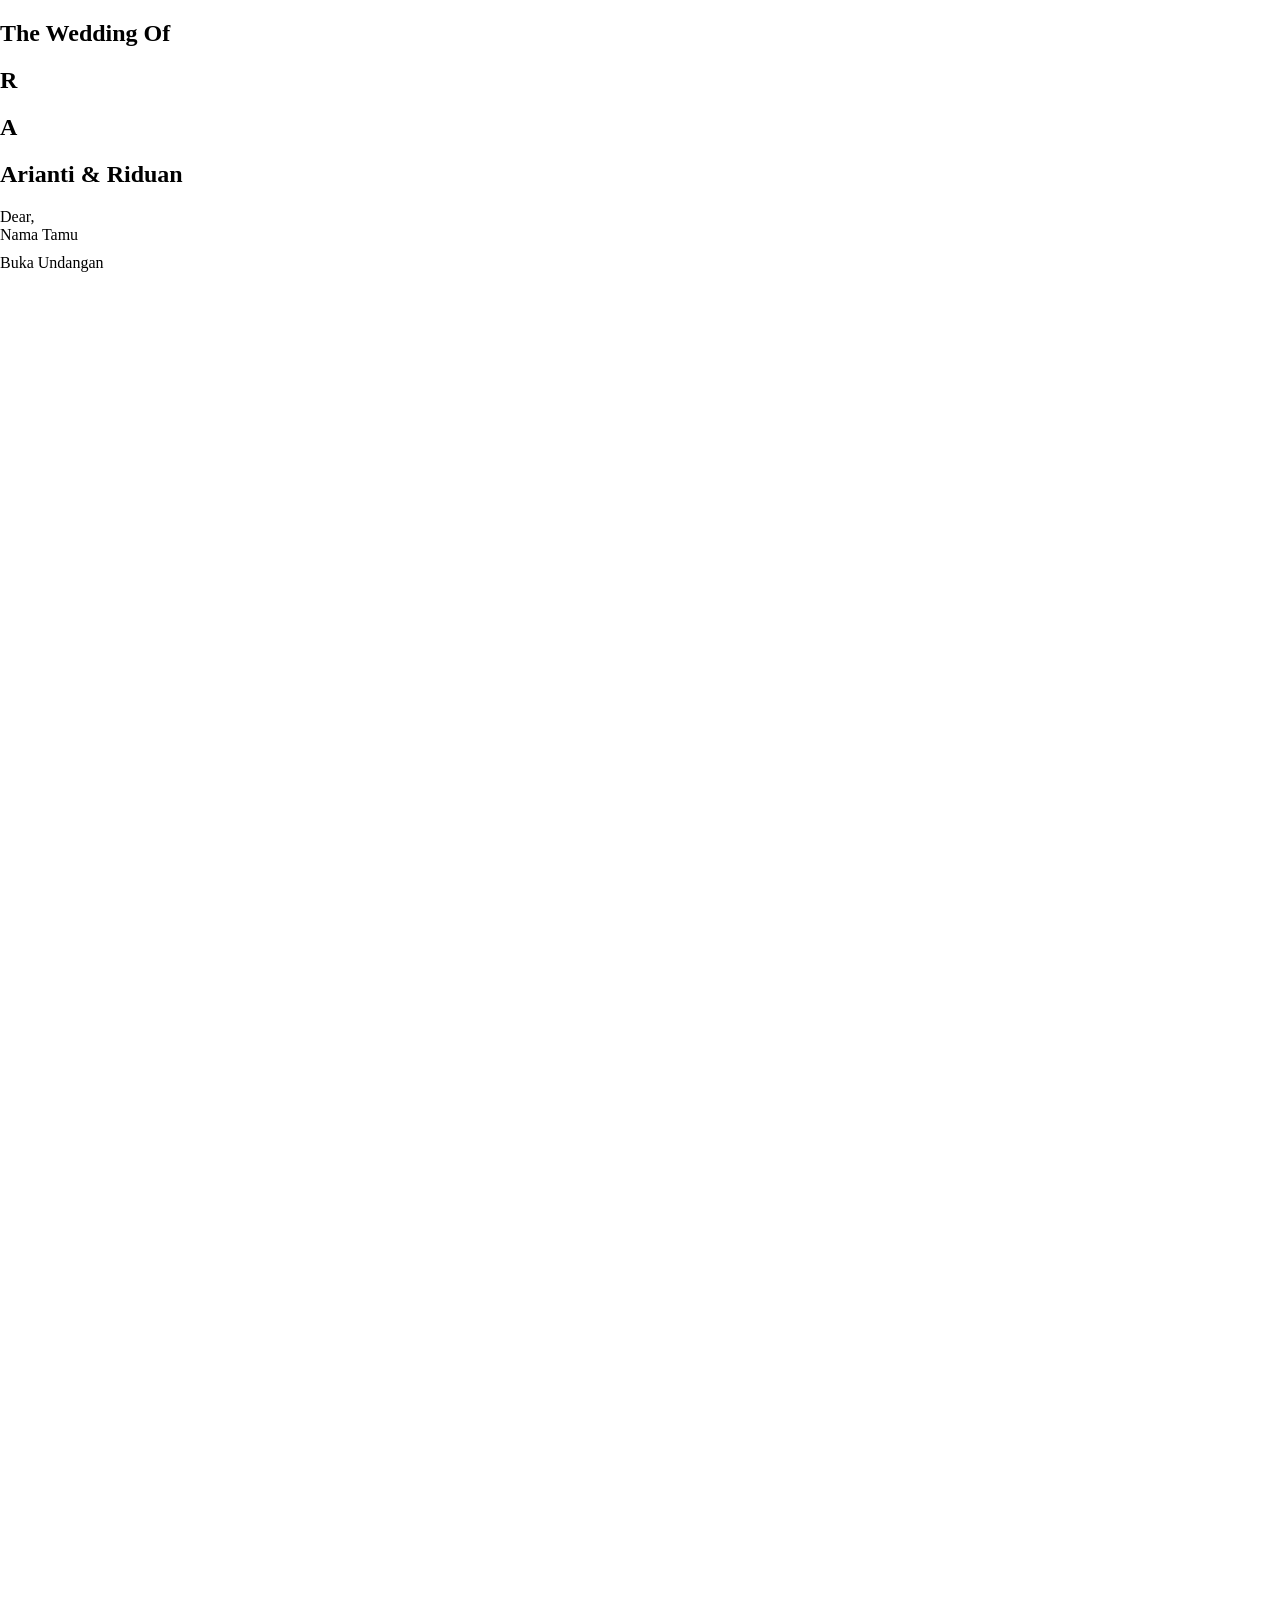
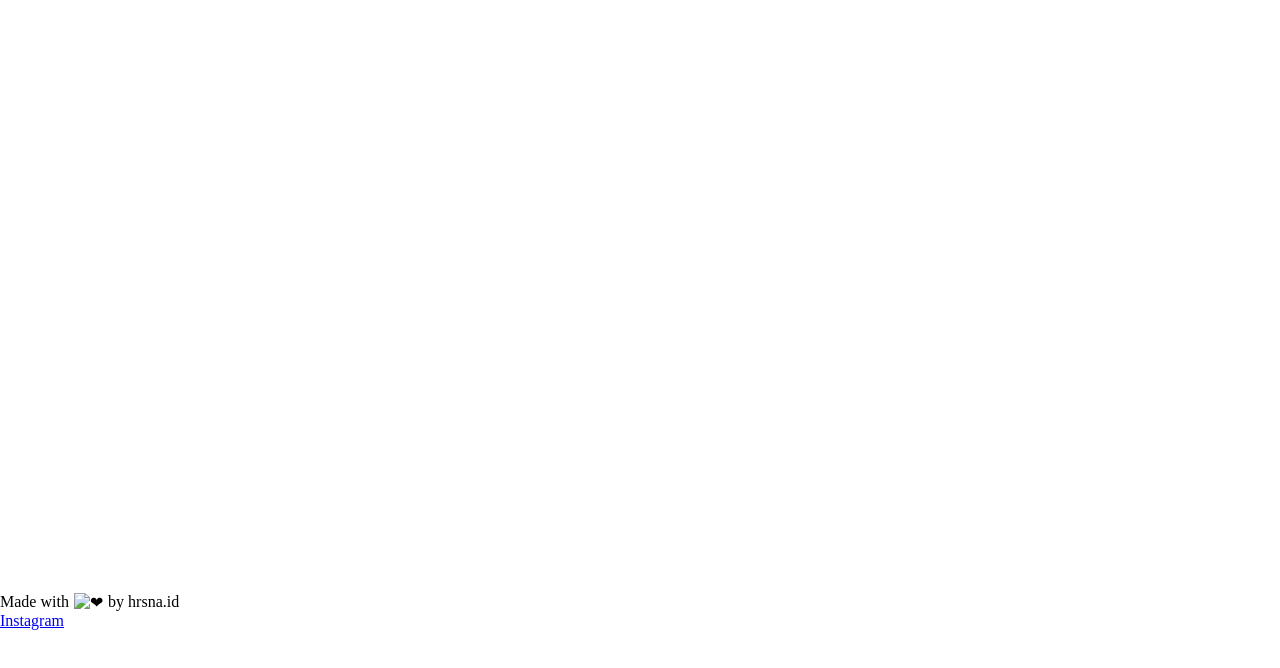
==== index.html @ 84ed53f8 "Force show comment list container with CSS override" ====
<!DOCTYPE html>
<html lang="id">
<head>
	<meta charset="UTF-8">
		        <style type="text/css">
            .cui-comment-text img {
                max-width: 100% !important;
            }
        </style>
        <meta name='robots' content='noindex, nofollow' />

	<!-- This site is optimized with the Yoast SEO plugin v27.1.1 - https://yoast.com/product/yoast-seo-wordpress/ -->
	<title>Wedding Lida Dan Iman</title>
	<meta name="description" content="Buat undangan website untuk pernikahanmu secara mudah, murah dan cepat. Jadikan acara kamu jadi lebih berkesan !" />
	<meta property="og:locale" content="id_ID" />
	<meta property="og:type" content="article" />
	<meta property="og:title" content="Wedding Lida Dan Iman" />
	<meta property="og:description" content="Buat undangan website untuk pernikahanmu secara mudah, murah dan cepat. Jadikan acara kamu jadi lebih berkesan !" />
	<meta property="og:url" content="https://inv.wekita.id/spesial-03-animasi-new/" />
	<meta property="og:site_name" content="Wekita.id" />
	<meta property="article:modified_time" content="2025-11-20T04:12:49+00:00" />
	<meta property="og:image" content="https://inv.wekita.id/wp-content/uploads/2025/11/SPESIAL-03-ANIMASI.webp" />
	<meta property="og:image:width" content="1076" />
	<meta property="og:image:height" content="1080" />
	<meta property="og:image:type" content="image/webp" />
	<meta name="twitter:card" content="summary_large_image" />
	<meta name="twitter:label1" content="Estimasi waktu membaca" />
	<meta name="twitter:data1" content="2 menit" />
	<script type="application/ld+json" class="yoast-schema-graph">{"@context":"https://schema.org","@graph":[{"@type":"WebPage","@id":"https://inv.wekita.id/spesial-03-animasi-new/","url":"https://inv.wekita.id/spesial-03-animasi-new/","name":"Wedding Lida Dan Iman","isPartOf":{"@id":"https://inv.wekita.id/#website"},"primaryImageOfPage":{"@id":"https://inv.wekita.id/spesial-03-animasi-new/#primaryimage"},"image":{"@id":"https://inv.wekita.id/spesial-03-animasi-new/#primaryimage"},"thumbnailUrl":"https://inv.wekita.id/wp-content/uploads/2025/11/SPESIAL-03-ANIMASI.webp","datePublished":"2025-11-10T12:31:47+00:00","dateModified":"2025-11-20T04:12:49+00:00","description":"Buat undangan website untuk pernikahanmu secara mudah, murah dan cepat. Jadikan acara kamu jadi lebih berkesan !","breadcrumb":{"@id":"https://inv.wekita.id/spesial-03-animasi-new/#breadcrumb"},"inLanguage":"id","potentialAction":[{"@type":"ReadAction","target":["https://inv.wekita.id/spesial-03-animasi-new/"]}]},{"@type":"ImageObject","inLanguage":"id","@id":"https://inv.wekita.id/spesial-03-animasi-new/#primaryimage","url":"https://inv.wekita.id/wp-content/uploads/2025/11/SPESIAL-03-ANIMASI.webp","contentUrl":"https://inv.wekita.id/wp-content/uploads/2025/11/SPESIAL-03-ANIMASI.webp","width":1076,"height":1080},{"@type":"BreadcrumbList","@id":"https://inv.wekita.id/spesial-03-animasi-new/#breadcrumb","itemListElement":[{"@type":"ListItem","position":1,"name":"Beranda","item":"https://inv.wekita.id/"},{"@type":"ListItem","position":2,"name":"Wedding Lida Dan Iman"}]},{"@type":"WebSite","@id":"https://inv.wekita.id/#website","url":"https://inv.wekita.id/","name":"Wekita.id","description":"Sebar Undangan sambil Rebahan","publisher":{"@id":"https://inv.wekita.id/#organization"},"inLanguage":"id"},{"@type":"Organization","@id":"https://inv.wekita.id/#organization","name":"Wekita.id","url":"https://inv.wekita.id/","logo":{"@type":"ImageObject","inLanguage":"id","@id":"https://inv.wekita.id/#/schema/logo/image/","url":"https://inv.wekita.id/wp-content/uploads/2023/05/cropped-loglog.png","contentUrl":"https://inv.wekita.id/wp-content/uploads/2023/05/cropped-loglog.png","width":512,"height":512,"caption":"Wekita.id"},"image":{"@id":"https://inv.wekita.id/#/schema/logo/image/"}}]}</script>
	<!-- / Yoast SEO plugin. -->


<link rel='dns-prefetch' href='//unpkg.com' />
<link rel='dns-prefetch' href='//cdnjs.cloudflare.com' />
<link rel="alternate" type="application/rss+xml" title="Wekita.id &raquo; Feed" href="https://inv.wekita.id/feed/" />
<link rel="alternate" type="application/rss+xml" title="Wekita.id &raquo; Umpan Komentar" href="https://inv.wekita.id/comments/feed/" />
<link rel="alternate" type="application/rss+xml" title="Wekita.id &raquo; Wedding Lida Dan Iman Umpan Komentar" href="https://inv.wekita.id/spesial-03-animasi-new/feed/" />
<link rel="alternate" title="oEmbed (JSON)" type="application/json+oembed" href="https://inv.wekita.id/wp-json/oembed/1.0/embed?url=https%3A%2F%2Finv.wekita.id%2Fspesial-03-animasi-new%2F" />
<link rel="alternate" title="oEmbed (XML)" type="text/xml+oembed" href="https://inv.wekita.id/wp-json/oembed/1.0/embed?url=https%3A%2F%2Finv.wekita.id%2Fspesial-03-animasi-new%2F&#038;format=xml" />
<style>
      .niku-multiline { white-space: pre-line; }
      .niku-multiline br { display: inline; }
    </style><style id="wp-img-auto-sizes-contain-inline-css">
img:is([sizes=auto i],[sizes^="auto," i]){contain-intrinsic-size:3000px 1500px}
/*# sourceURL=wp-img-auto-sizes-contain-inline-css */
</style>
<link rel='stylesheet' id='bdt-uikit-css' href='https://inv.wekita.id/wp-content/plugins/weddingpress/assets/css/modules/bdt-uikit.css?ver=3.15.1' media='all' />
<link rel='stylesheet' id='ep-helper-css' href='https://inv.wekita.id/wp-content/plugins/weddingpress/assets/css/modules/ep-helper.css?ver=3.2.1.1' media='all' />
<style id="wp-emoji-styles-inline-css">

	img.wp-smiley, img.emoji {
		display: inline !important;
		border: none !important;
		box-shadow: none !important;
		height: 1em !important;
		width: 1em !important;
		margin: 0 0.07em !important;
		vertical-align: -0.1em !important;
		background: none !important;
		padding: 0 !important;
	}
/*# sourceURL=wp-emoji-styles-inline-css */
</style>

<style id="global-styles-inline-css">
:root{--wp--preset--aspect-ratio--square: 1;--wp--preset--aspect-ratio--4-3: 4/3;--wp--preset--aspect-ratio--3-4: 3/4;--wp--preset--aspect-ratio--3-2: 3/2;--wp--preset--aspect-ratio--2-3: 2/3;--wp--preset--aspect-ratio--16-9: 16/9;--wp--preset--aspect-ratio--9-16: 9/16;--wp--preset--color--black: #000000;--wp--preset--color--cyan-bluish-gray: #abb8c3;--wp--preset--color--white: #ffffff;--wp--preset--color--pale-pink: #f78da7;--wp--preset--color--vivid-red: #cf2e2e;--wp--preset--color--luminous-vivid-orange: #ff6900;--wp--preset--color--luminous-vivid-amber: #fcb900;--wp--preset--color--light-green-cyan: #7bdcb5;--wp--preset--color--vivid-green-cyan: #00d084;--wp--preset--color--pale-cyan-blue: #8ed1fc;--wp--preset--color--vivid-cyan-blue: #0693e3;--wp--preset--color--vivid-purple: #9b51e0;--wp--preset--gradient--vivid-cyan-blue-to-vivid-purple: linear-gradient(135deg,rgb(6,147,227) 0%,rgb(155,81,224) 100%);--wp--preset--gradient--light-green-cyan-to-vivid-green-cyan: linear-gradient(135deg,rgb(122,220,180) 0%,rgb(0,208,130) 100%);--wp--preset--gradient--luminous-vivid-amber-to-luminous-vivid-orange: linear-gradient(135deg,rgb(252,185,0) 0%,rgb(255,105,0) 100%);--wp--preset--gradient--luminous-vivid-orange-to-vivid-red: linear-gradient(135deg,rgb(255,105,0) 0%,rgb(207,46,46) 100%);--wp--preset--gradient--very-light-gray-to-cyan-bluish-gray: linear-gradient(135deg,rgb(238,238,238) 0%,rgb(169,184,195) 100%);--wp--preset--gradient--cool-to-warm-spectrum: linear-gradient(135deg,rgb(74,234,220) 0%,rgb(151,120,209) 20%,rgb(207,42,186) 40%,rgb(238,44,130) 60%,rgb(251,105,98) 80%,rgb(254,248,76) 100%);--wp--preset--gradient--blush-light-purple: linear-gradient(135deg,rgb(255,206,236) 0%,rgb(152,150,240) 100%);--wp--preset--gradient--blush-bordeaux: linear-gradient(135deg,rgb(254,205,165) 0%,rgb(254,45,45) 50%,rgb(107,0,62) 100%);--wp--preset--gradient--luminous-dusk: linear-gradient(135deg,rgb(255,203,112) 0%,rgb(199,81,192) 50%,rgb(65,88,208) 100%);--wp--preset--gradient--pale-ocean: linear-gradient(135deg,rgb(255,245,203) 0%,rgb(182,227,212) 50%,rgb(51,167,181) 100%);--wp--preset--gradient--electric-grass: linear-gradient(135deg,rgb(202,248,128) 0%,rgb(113,206,126) 100%);--wp--preset--gradient--midnight: linear-gradient(135deg,rgb(2,3,129) 0%,rgb(40,116,252) 100%);--wp--preset--font-size--small: 13px;--wp--preset--font-size--medium: 20px;--wp--preset--font-size--large: 36px;--wp--preset--font-size--x-large: 42px;--wp--preset--spacing--20: 0.44rem;--wp--preset--spacing--30: 0.67rem;--wp--preset--spacing--40: 1rem;--wp--preset--spacing--50: 1.5rem;--wp--preset--spacing--60: 2.25rem;--wp--preset--spacing--70: 3.38rem;--wp--preset--spacing--80: 5.06rem;--wp--preset--shadow--natural: 6px 6px 9px rgba(0, 0, 0, 0.2);--wp--preset--shadow--deep: 12px 12px 50px rgba(0, 0, 0, 0.4);--wp--preset--shadow--sharp: 6px 6px 0px rgba(0, 0, 0, 0.2);--wp--preset--shadow--outlined: 6px 6px 0px -3px rgb(255, 255, 255), 6px 6px rgb(0, 0, 0);--wp--preset--shadow--crisp: 6px 6px 0px rgb(0, 0, 0);}:root { --wp--style--global--content-size: 800px;--wp--style--global--wide-size: 1200px; }:where(body) { margin: 0; }.wp-site-blocks > .alignleft { float: left; margin-right: 2em; }.wp-site-blocks > .alignright { float: right; margin-left: 2em; }.wp-site-blocks > .aligncenter { justify-content: center; margin-left: auto; margin-right: auto; }:where(.wp-site-blocks) > * { margin-block-start: 24px; margin-block-end: 0; }:where(.wp-site-blocks) > :first-child { margin-block-start: 0; }:where(.wp-site-blocks) > :last-child { margin-block-end: 0; }:root { --wp--style--block-gap: 24px; }:root :where(.is-layout-flow) > :first-child{margin-block-start: 0;}:root :where(.is-layout-flow) > :last-child{margin-block-end: 0;}:root :where(.is-layout-flow) > *{margin-block-start: 24px;margin-block-end: 0;}:root :where(.is-layout-constrained) > :first-child{margin-block-start: 0;}:root :where(.is-layout-constrained) > :last-child{margin-block-end: 0;}:root :where(.is-layout-constrained) > *{margin-block-start: 24px;margin-block-end: 0;}:root :where(.is-layout-flex){gap: 24px;}:root :where(.is-layout-grid){gap: 24px;}.is-layout-flow > .alignleft{float: left;margin-inline-start: 0;margin-inline-end: 2em;}.is-layout-flow > .alignright{float: right;margin-inline-start: 2em;margin-inline-end: 0;}.is-layout-flow > .aligncenter{margin-left: auto !important;margin-right: auto !important;}.is-layout-constrained > .alignleft{float: left;margin-inline-start: 0;margin-inline-end: 2em;}.is-layout-constrained > .alignright{float: right;margin-inline-start: 2em;margin-inline-end: 0;}.is-layout-constrained > .aligncenter{margin-left: auto !important;margin-right: auto !important;}.is-layout-constrained > :where(:not(.alignleft):not(.alignright):not(.alignfull)){max-width: var(--wp--style--global--content-size);margin-left: auto !important;margin-right: auto !important;}.is-layout-constrained > .alignwide{max-width: var(--wp--style--global--wide-size);}body .is-layout-flex{display: flex;}.is-layout-flex{flex-wrap: wrap;align-items: center;}.is-layout-flex > :is(*, div){margin: 0;}body .is-layout-grid{display: grid;}.is-layout-grid > :is(*, div){margin: 0;}body{padding-top: 0px;padding-right: 0px;padding-bottom: 0px;padding-left: 0px;}:root :where(.wp-element-button, .wp-block-button__link){background-color: #32373c;border-width: 0;color: #fff;font-family: inherit;font-size: inherit;font-style: inherit;font-weight: inherit;letter-spacing: inherit;line-height: inherit;padding-top: calc(0.667em + 2px);padding-right: calc(1.333em + 2px);padding-bottom: calc(0.667em + 2px);padding-left: calc(1.333em + 2px);text-decoration: none;text-transform: inherit;}.has-black-color{color: var(--wp--preset--color--black) !important;}.has-cyan-bluish-gray-color{color: var(--wp--preset--color--cyan-bluish-gray) !important;}.has-white-color{color: var(--wp--preset--color--white) !important;}.has-pale-pink-color{color: var(--wp--preset--color--pale-pink) !important;}.has-vivid-red-color{color: var(--wp--preset--color--vivid-red) !important;}.has-luminous-vivid-orange-color{color: var(--wp--preset--color--luminous-vivid-orange) !important;}.has-luminous-vivid-amber-color{color: var(--wp--preset--color--luminous-vivid-amber) !important;}.has-light-green-cyan-color{color: var(--wp--preset--color--light-green-cyan) !important;}.has-vivid-green-cyan-color{color: var(--wp--preset--color--vivid-green-cyan) !important;}.has-pale-cyan-blue-color{color: var(--wp--preset--color--pale-cyan-blue) !important;}.has-vivid-cyan-blue-color{color: var(--wp--preset--color--vivid-cyan-blue) !important;}.has-vivid-purple-color{color: var(--wp--preset--color--vivid-purple) !important;}.has-black-background-color{background-color: var(--wp--preset--color--black) !important;}.has-cyan-bluish-gray-background-color{background-color: var(--wp--preset--color--cyan-bluish-gray) !important;}.has-white-background-color{background-color: var(--wp--preset--color--white) !important;}.has-pale-pink-background-color{background-color: var(--wp--preset--color--pale-pink) !important;}.has-vivid-red-background-color{background-color: var(--wp--preset--color--vivid-red) !important;}.has-luminous-vivid-orange-background-color{background-color: var(--wp--preset--color--luminous-vivid-orange) !important;}.has-luminous-vivid-amber-background-color{background-color: var(--wp--preset--color--luminous-vivid-amber) !important;}.has-light-green-cyan-background-color{background-color: var(--wp--preset--color--light-green-cyan) !important;}.has-vivid-green-cyan-background-color{background-color: var(--wp--preset--color--vivid-green-cyan) !important;}.has-pale-cyan-blue-background-color{background-color: var(--wp--preset--color--pale-cyan-blue) !important;}.has-vivid-cyan-blue-background-color{background-color: var(--wp--preset--color--vivid-cyan-blue) !important;}.has-vivid-purple-background-color{background-color: var(--wp--preset--color--vivid-purple) !important;}.has-black-border-color{border-color: var(--wp--preset--color--black) !important;}.has-cyan-bluish-gray-border-color{border-color: var(--wp--preset--color--cyan-bluish-gray) !important;}.has-white-border-color{border-color: var(--wp--preset--color--white) !important;}.has-pale-pink-border-color{border-color: var(--wp--preset--color--pale-pink) !important;}.has-vivid-red-border-color{border-color: var(--wp--preset--color--vivid-red) !important;}.has-luminous-vivid-orange-border-color{border-color: var(--wp--preset--color--luminous-vivid-orange) !important;}.has-luminous-vivid-amber-border-color{border-color: var(--wp--preset--color--luminous-vivid-amber) !important;}.has-light-green-cyan-border-color{border-color: var(--wp--preset--color--light-green-cyan) !important;}.has-vivid-green-cyan-border-color{border-color: var(--wp--preset--color--vivid-green-cyan) !important;}.has-pale-cyan-blue-border-color{border-color: var(--wp--preset--color--pale-cyan-blue) !important;}.has-vivid-cyan-blue-border-color{border-color: var(--wp--preset--color--vivid-cyan-blue) !important;}.has-vivid-purple-border-color{border-color: var(--wp--preset--color--vivid-purple) !important;}.has-vivid-cyan-blue-to-vivid-purple-gradient-background{background: var(--wp--preset--gradient--vivid-cyan-blue-to-vivid-purple) !important;}.has-light-green-cyan-to-vivid-green-cyan-gradient-background{background: var(--wp--preset--gradient--light-green-cyan-to-vivid-green-cyan) !important;}.has-luminous-vivid-amber-to-luminous-vivid-orange-gradient-background{background: var(--wp--preset--gradient--luminous-vivid-amber-to-luminous-vivid-orange) !important;}.has-luminous-vivid-orange-to-vivid-red-gradient-background{background: var(--wp--preset--gradient--luminous-vivid-orange-to-vivid-red) !important;}.has-very-light-gray-to-cyan-bluish-gray-gradient-background{background: var(--wp--preset--gradient--very-light-gray-to-cyan-bluish-gray) !important;}.has-cool-to-warm-spectrum-gradient-background{background: var(--wp--preset--gradient--cool-to-warm-spectrum) !important;}.has-blush-light-purple-gradient-background{background: var(--wp--preset--gradient--blush-light-purple) !important;}.has-blush-bordeaux-gradient-background{background: var(--wp--preset--gradient--blush-bordeaux) !important;}.has-luminous-dusk-gradient-background{background: var(--wp--preset--gradient--luminous-dusk) !important;}.has-pale-ocean-gradient-background{background: var(--wp--preset--gradient--pale-ocean) !important;}.has-electric-grass-gradient-background{background: var(--wp--preset--gradient--electric-grass) !important;}.has-midnight-gradient-background{background: var(--wp--preset--gradient--midnight) !important;}.has-small-font-size{font-size: var(--wp--preset--font-size--small) !important;}.has-medium-font-size{font-size: var(--wp--preset--font-size--medium) !important;}.has-large-font-size{font-size: var(--wp--preset--font-size--large) !important;}.has-x-large-font-size{font-size: var(--wp--preset--font-size--x-large) !important;}
/*# sourceURL=global-styles-inline-css */
</style>

<link rel='stylesheet' id='uaf_client_css-css' href='https://inv.wekita.id/wp-content/uploads/useanyfont/uaf.css?ver=1772977733' media='all' />
<link rel='stylesheet' id='exad-main-style-css' href='https://inv.wekita.id/wp-content/plugins/weddingpress/assets/css/exad-styles.min.css?ver=da71a026377a5d550785172edb2830e0' media='all' />
<link rel='stylesheet' id='cui_style-css' href='https://inv.wekita.id/wp-content/plugins/weddingpress/addons/comment-kit2//css/cui_style.css?ver=1.0.0' media='screen' />
<style id="cui_style-inline-css">

		.cui-wrapper {
		  font-size: 14px
		}
	.cui-post-author {
	color: white !important;
	background: #777 !important;
}

/*Tombol Kirim*/
.cui-wrapper.cui-facebook .cui-wrap-form .cui-container-form input[type="submit"], /*Tombol Kirim*/
.cui-wrapper.cui-facebook .cui-wrap-form .cui-container-form input[type="submit"], .cui-wrapper.cui-facebook .cui-wrap-form .cui-container-form input[type="button"].cui-form-btn {
    width: 100%;
    font-size: 15px !important;
    margin-left: 0px;
}

.cui-wrapper .cui-wrap-form .cui-container-form p.form-submit {
    float: none;
}

.cui-wrapper.cui-facebook .cui-wrap-form {
    border-top: none;
}

.cui_comment_count_card.cui_card-tidak_hadir {
    background-color: #fdbcbc!important;
    color: #ff0000!important;
    border: 0!important;
    border-radius: 8px;
            }

.cui_comment_count_card.cui_card-hadir {
    background-color: #d9f9d3!important;
     color: #473025!important;
    border: 0!important;
    border-radius: 8px;
            }

.cui_comment_count_card.cui_card-masih_ragu {
    background-color: #d5d5d5!important;
     color: #666565!important;
    border: 0!important;
    border-radius: 8px;
}

.cui-wrapper.cui-facebook ul.cui-container-comments li.cui-item-comment {
    border-bottom: 0px solid #ffffff;
}

.cui-wrapper.cui-facebook ul.cui-container-comments {
    border-top: 0px solid #ffffff;
}

	.cui-wrapper ul.cui-container-comments li.cui-item-comment .cui-comment-avatar img {
		max-width: 28px;
		max-height: 28px;
	}
	.cui-wrapper ul.cui-container-comments li.cui-item-comment .cui-comment-content {
		margin-left: 38px;
	}
	.cui-wrapper ul.cui-container-comments li.cui-item-comment ul .cui-comment-avatar img {
		max-width: 24px;
		max-height: 24px;
	}
	.cui-wrapper ul.cui-container-comments li.cui-item-comment ul ul .cui-comment-avatar img {
		max-width: 21px;
		max-height: 21px;
	}
    .cui_comment_count_card.cui_card-tidak_hadir {
    background-color: #d90a11;
    }
    .cui_comment_count_card.cui_card-hadir {
    background-color: #3D9A62;
    }
    .cui_comment_count_card.cui_card-masih_ragu {
    background-color: #d7a916;
    }
	
/*# sourceURL=cui_style-inline-css */
</style>
<link rel='stylesheet' id='wdp-icon-css' href='https://inv.wekita.id/wp-content/plugins/weddingpress/assets/css/new-icon.min.css?ver=3.2.1.1' media='all' />
<link rel='stylesheet' id='hello-elementor-css' href='https://inv.wekita.id/wp-content/themes/hello-elementor/assets/css/reset.css?ver=3.4.9' media='all' />
<link rel='stylesheet' id='hello-elementor-theme-style-css' href='https://inv.wekita.id/wp-content/themes/hello-elementor/assets/css/theme.css?ver=3.4.9' media='all' />
<link rel='stylesheet' id='hello-elementor-header-footer-css' href='https://inv.wekita.id/wp-content/themes/hello-elementor/assets/css/header-footer.css?ver=3.4.9' media='all' />
<link rel='stylesheet' id='elementor-frontend-css' href='https://inv.wekita.id/wp-content/plugins/elementor/assets/css/frontend.min.css?ver=3.32.2' media='all' />
<link rel='stylesheet' id='elementor-post-7-css' href='https://inv.wekita.id/wp-content/uploads/elementor/css/post-7.css?ver=1780738844' media='all' />
<link rel='stylesheet' id='widget-lottie-css' href='https://inv.wekita.id/wp-content/plugins/elementor-pro/assets/css/widget-lottie.min.css?ver=3.32.1' media='all' />
<link rel='stylesheet' id='e-animation-fadeInUp-css' href='https://inv.wekita.id/wp-content/plugins/elementor/assets/lib/animations/styles/fadeInUp.min.css?ver=3.32.2' media='all' />
<link rel='stylesheet' id='e-popup-css' href='https://inv.wekita.id/wp-content/plugins/elementor-pro/assets/css/conditionals/popup.min.css?ver=3.32.1' media='all' />
<link rel='stylesheet' id='elementor-icons-css' href='https://inv.wekita.id/wp-content/plugins/elementor/assets/lib/eicons/css/elementor-icons.min.css?ver=5.44.0' media='all' />
<link rel='stylesheet' id='weddingpress-wdp-css' href='https://inv.wekita.id/wp-content/plugins/weddingpress/assets/css/wdp.css?ver=3.2.1.1' media='all' />
<link rel='stylesheet' id='kirim-kit-css' href='https://inv.wekita.id/wp-content/plugins/weddingpress/assets/css/guest-book.css?ver=3.2.1.1' media='all' />
<link rel='stylesheet' id='widget-heading-css' href='https://inv.wekita.id/wp-content/plugins/elementor/assets/css/widget-heading.min.css?ver=3.32.2' media='all' />
<link rel='stylesheet' id='widget-spacer-css' href='https://inv.wekita.id/wp-content/plugins/elementor/assets/css/widget-spacer.min.css?ver=3.32.2' media='all' />
<link rel='stylesheet' id='widget-divider-css' href='https://inv.wekita.id/wp-content/plugins/elementor/assets/css/widget-divider.min.css?ver=3.32.2' media='all' />
<link rel='stylesheet' id='e-animation-zoomIn-css' href='https://inv.wekita.id/wp-content/plugins/elementor/assets/lib/animations/styles/zoomIn.min.css?ver=3.32.2' media='all' />
<link rel='stylesheet' id='widget-image-css' href='https://inv.wekita.id/wp-content/plugins/elementor/assets/css/widget-image.min.css?ver=3.32.2' media='all' />
<link rel='stylesheet' id='widget-social-icons-css' href='https://inv.wekita.id/wp-content/plugins/elementor/assets/css/widget-social-icons.min.css?ver=3.32.2' media='all' />
<link rel='stylesheet' id='e-apple-webkit-css' href='https://inv.wekita.id/wp-content/plugins/elementor/assets/css/conditionals/apple-webkit.min.css?ver=3.32.2' media='all' />
<link rel='stylesheet' id='widget-counter-css' href='https://inv.wekita.id/wp-content/plugins/elementor/assets/css/widget-counter.min.css?ver=3.32.2' media='all' />
<link rel='stylesheet' id='e-animation-shrink-css' href='https://inv.wekita.id/wp-content/plugins/elementor/assets/lib/animations/styles/e-animation-shrink.min.css?ver=3.32.2' media='all' />
<link rel='stylesheet' id='e-sticky-css' href='https://inv.wekita.id/wp-content/plugins/elementor-pro/assets/css/modules/sticky.min.css?ver=3.32.1' media='all' />
<link rel='stylesheet' id='elementor-post-27275-css' href='https://inv.wekita.id/wp-content/uploads/elementor/css/post-27275.css?ver=1780740158' media='all' />
<link rel='stylesheet' id='elementor-post-21686-css' href='https://inv.wekita.id/wp-content/uploads/elementor/css/post-21686.css?ver=1780738858' media='all' />
<link rel='stylesheet' id='elementor-gf-local-roboto-css' href='https://inv.wekita.id/wp-content/uploads/elementor/google-fonts/css/roboto.css?ver=1745905485' media='all' />
<link rel='stylesheet' id='elementor-gf-local-robotoslab-css' href='https://inv.wekita.id/wp-content/uploads/elementor/google-fonts/css/robotoslab.css?ver=1745905494' media='all' />
<link rel='stylesheet' id='elementor-gf-local-newsreader-css' href='https://inv.wekita.id/wp-content/uploads/elementor/google-fonts/css/newsreader.css?ver=1745905595' media='all' />
<link rel='stylesheet' id='elementor-gf-local-cinzel-css' href='https://inv.wekita.id/wp-content/uploads/elementor/google-fonts/css/cinzel.css?ver=1745905583' media='all' />
<link rel='stylesheet' id='elementor-gf-local-jura-css' href='https://inv.wekita.id/wp-content/uploads/elementor/google-fonts/css/jura.css?ver=1745905501' media='all' />
<link rel='stylesheet' id='elementor-gf-local-montserrat-css' href='https://inv.wekita.id/wp-content/uploads/elementor/google-fonts/css/montserrat.css?ver=1745905508' media='all' />
<link rel='stylesheet' id='elementor-icons-shared-0-css' href='https://inv.wekita.id/wp-content/plugins/elementor/assets/lib/font-awesome/css/fontawesome.min.css?ver=5.15.3' media='all' />
<link rel='stylesheet' id='elementor-icons-fa-brands-css' href='https://inv.wekita.id/wp-content/plugins/elementor/assets/lib/font-awesome/css/brands.min.css?ver=5.15.3' media='all' />
<link rel='stylesheet' id='elementor-icons-fa-solid-css' href='https://inv.wekita.id/wp-content/plugins/elementor/assets/lib/font-awesome/css/solid.min.css?ver=5.15.3' media='all' />
<link rel='stylesheet' id='elementor-icons-fa-regular-css' href='https://inv.wekita.id/wp-content/plugins/elementor/assets/lib/font-awesome/css/regular.min.css?ver=5.15.3' media='all' />
<script id="jquery-core-js" src="https://inv.wekita.id/wp-includes/js/jquery/jquery.min.js?ver=3.7.1"></script>
<script id="jquery-migrate-js" src="https://inv.wekita.id/wp-includes/js/jquery/jquery-migrate.min.js?ver=3.4.1"></script>
<link rel="https://api.w.org/" href="https://inv.wekita.id/wp-json/" /><link rel="alternate" title="JSON" type="application/json" href="https://inv.wekita.id/wp-json/wp/v2/pages/27275" /><meta name="generator" content="Elementor 3.32.2; features: additional_custom_breakpoints; settings: css_print_method-external, google_font-enabled, font_display-swap">
<link href="https://unpkg.com/aos@2.3.1/dist/aos.css" rel="stylesheet">
			<style>
				.e-con.e-parent:nth-of-type(n+4):not(.e-lazyloaded):not(.e-no-lazyload),
				.e-con.e-parent:nth-of-type(n+4):not(.e-lazyloaded):not(.e-no-lazyload) * {
					background-image: none !important;
				}
				@media screen and (max-height: 1024px) {
					.e-con.e-parent:nth-of-type(n+3):not(.e-lazyloaded):not(.e-no-lazyload),
					.e-con.e-parent:nth-of-type(n+3):not(.e-lazyloaded):not(.e-no-lazyload) * {
						background-image: none !important;
					}
				}
				@media screen and (max-height: 640px) {
					.e-con.e-parent:nth-of-type(n+2):not(.e-lazyloaded):not(.e-no-lazyload),
					.e-con.e-parent:nth-of-type(n+2):not(.e-lazyloaded):not(.e-no-lazyload) * {
						background-image: none !important;
					}
				}
			</style>


  	<meta name="viewport" content="width=device-width, initial-scale=1.0, viewport-fit=cover" /></head>
<body data-rsssl=1 class="wp-singular page-template-default page page-id-27275 wp-embed-responsive wp-theme-hello-elementor hello-elementor-default elementor-default elementor-template-canvas elementor-kit-7 elementor-page elementor-page-27275">
	<meta name="viewport" content="width=device-width, initial-scale=1.0, viewport-fit=cover maximum-scale=1.0, user-scalable=no">
<meta name="format-detection" content="telephone=no">
		<div data-elementor-type="wp-page" data-elementor-id="27275" class="elementor elementor-27275" data-elementor-post-type="page">
				<div class="elementor-element elementor-element-727065ff e-flex e-con-boxed e-con e-parent" data-id="727065ff" data-element_type="container" id="sec">
					<div class="e-con-inner">
		<div class="elementor-element elementor-element-4f6b4c52 e-con-full e-flex e-con e-child" data-id="4f6b4c52" data-element_type="container" id="kolom" data-settings="{&quot;background_background&quot;:&quot;classic&quot;}">
				<div class="elementor-element elementor-element-139d29e1 elementor-widget elementor-widget-heading" data-id="139d29e1" data-element_type="widget" data-widget_type="heading.default">
				<div class="elementor-widget-container">
					<h2 class="elementor-heading-title elementor-size-default">The Wedding Of</h2>				</div>
				</div>
		<div class="elementor-element elementor-element-71dd97eb pulse3 e-con-full e-flex e-con e-child" data-id="71dd97eb" data-element_type="container">
				<div class="elementor-element elementor-element-46ee3a79 elementor-widget elementor-widget-spacer" data-id="46ee3a79" data-element_type="widget" data-widget_type="spacer.default">
				<div class="elementor-widget-container">
							<div class="elementor-spacer">
			<div class="elementor-spacer-inner"></div>
		</div>
						</div>
				</div>
				<div class="elementor-element elementor-element-45e6d5d0 elementor-widget elementor-widget-heading" data-id="45e6d5d0" data-element_type="widget" data-widget_type="heading.default">
				<div class="elementor-widget-container">
					<h2 class="elementor-heading-title elementor-size-default">R</h2>				</div>
				</div>
				<div class="elementor-element elementor-element-196ecaa2 e-transform elementor-widget-divider--view-line elementor-widget elementor-widget-divider" data-id="196ecaa2" data-element_type="widget" data-settings="{&quot;_transform_rotateZ_effect&quot;:{&quot;unit&quot;:&quot;px&quot;,&quot;size&quot;:-50,&quot;sizes&quot;:[]},&quot;_transform_rotateZ_effect_tablet&quot;:{&quot;unit&quot;:&quot;deg&quot;,&quot;size&quot;:&quot;&quot;,&quot;sizes&quot;:[]},&quot;_transform_rotateZ_effect_mobile&quot;:{&quot;unit&quot;:&quot;deg&quot;,&quot;size&quot;:&quot;&quot;,&quot;sizes&quot;:[]}}" data-widget_type="divider.default">
				<div class="elementor-widget-container">
							<div class="elementor-divider">
			<span class="elementor-divider-separator">
						</span>
		</div>
						</div>
				</div>
				<div class="elementor-element elementor-element-3e539121 elementor-widget elementor-widget-heading" data-id="3e539121" data-element_type="widget" data-widget_type="heading.default">
				<div class="elementor-widget-container">
					<h2 class="elementor-heading-title elementor-size-default">A</h2>				</div>
				</div>
				</div>
				<div class="elementor-element elementor-element-267e7b5f elementor-widget elementor-widget-heading" data-id="267e7b5f" data-element_type="widget" data-widget_type="heading.default">
				<div class="elementor-widget-container">
					<h2 class="elementor-heading-title elementor-size-default">Arianti &amp; Riduan</h2>				</div>
				</div>
				<div class="elementor-element elementor-element-60839b57 elementor-widget elementor-widget-text-editor" data-id="60839b57" data-element_type="widget" data-widget_type="text-editor.default">
				<div class="elementor-widget-container">
									<p>Dear,</p>								</div>
				</div>
				<div class="elementor-element elementor-element-1bc0b8ae elementor-widget elementor-widget-text-editor" data-id="1bc0b8ae" data-element_type="widget" data-widget_type="text-editor.default">
				<div class="elementor-widget-container">
									Nama Tamu								</div>
				</div>
				<div class="elementor-element elementor-element-365e4630 elementor-align-center elementor-widget elementor-widget-button" data-id="365e4630" data-element_type="widget" id="open" data-widget_type="button.default">
				<div class="elementor-widget-container">
									<div class="elementor-button-wrapper">
					<a class="elementor-button elementor-size-sm" role="button">
						<span class="elementor-button-content-wrapper">
									<span class="elementor-button-text">Buka Undangan</span>
					</span>
					</a>
				</div>
								</div>
				</div>
				</div>
					</div>
				</div>
		<div class="elementor-element elementor-element-542eb29b aw e-flex e-con-boxed e-con e-parent" data-id="542eb29b" data-element_type="container">
					<div class="e-con-inner">
		<div class="elementor-element elementor-element-679c41ec e-con-full b e-flex e-con e-child" data-id="679c41ec" data-element_type="container" data-settings="{&quot;background_background&quot;:&quot;classic&quot;}">
		<div class="elementor-element elementor-element-67be358e e-con-full e-flex elementor-invisible e-con e-child" data-id="67be358e" data-element_type="container" data-settings="{&quot;background_background&quot;:&quot;classic&quot;,&quot;animation&quot;:&quot;zoomIn&quot;}">
				<div class="elementor-element elementor-element-56a1bb08 story animated-slow elementor-invisible elementor-widget elementor-widget-image" data-id="56a1bb08" data-element_type="widget" data-settings="{&quot;_animation&quot;:&quot;zoomIn&quot;,&quot;_animation_delay&quot;:500}" data-widget_type="image.default">
				<div class="elementor-widget-container">
															<img fetchpriority="high" decoding="async" width="726" height="1000" src="https://inv.wekita.id/wp-content/uploads/2025/11/Muslim-19-CVR.png" class="attachment-full size-full wp-image-27191" alt="" srcset="https://inv.wekita.id/wp-content/uploads/2025/11/Muslim-19-CVR.png 726w, https://inv.wekita.id/wp-content/uploads/2025/11/Muslim-19-CVR-218x300.png 218w" sizes="(max-width: 726px) 100vw, 726px" />															</div>
				</div>
				<div class="elementor-element elementor-element-6cce5d2d animated-slow elementor-invisible elementor-widget elementor-widget-heading" data-id="6cce5d2d" data-element_type="widget" data-settings="{&quot;_animation&quot;:&quot;fadeInUp&quot;,&quot;_animation_delay&quot;:500}" data-widget_type="heading.default">
				<div class="elementor-widget-container">
					<h2 class="elementor-heading-title elementor-size-default">The Wedding of</h2>				</div>
				</div>
				<div class="elementor-element elementor-element-2f976737 animated-slow elementor-invisible elementor-widget elementor-widget-heading" data-id="2f976737" data-element_type="widget" data-settings="{&quot;_animation&quot;:&quot;fadeInUp&quot;,&quot;_animation_delay&quot;:500}" data-widget_type="heading.default">
				<div class="elementor-widget-container">
					<h2 class="elementor-heading-title elementor-size-default">Arianti &amp; Riduan</h2>				</div>
				</div>
				<div class="elementor-element elementor-element-41b3961b animated-slow elementor-invisible elementor-widget elementor-widget-text-editor" data-id="41b3961b" data-element_type="widget" data-settings="{&quot;_animation&quot;:&quot;fadeInUp&quot;,&quot;_animation_delay&quot;:500}" data-widget_type="text-editor.default">
				<div class="elementor-widget-container">
									<p>Minggu, 28 Juni 2026</p>								</div>
				</div>
				<div class="elementor-element elementor-element-78536b5c elementor-align-center animated-slow elementor-invisible elementor-widget elementor-widget-button" data-id="78536b5c" data-element_type="widget" data-settings="{&quot;_animation&quot;:&quot;fadeInUp&quot;,&quot;_animation_delay&quot;:500}" data-widget_type="button.default">
				<div class="elementor-widget-container">
									<div class="elementor-button-wrapper">
					<a class="elementor-button elementor-button-link elementor-size-sm" href="#date">
						<span class="elementor-button-content-wrapper">
									<span class="elementor-button-text">Save The Date</span>
					</span>
					</a>
				</div>
								</div>
				</div>
				<div class="elementor-element elementor-element-126fa6de elementor-widget elementor-widget-spacer" data-id="126fa6de" data-element_type="widget" data-widget_type="spacer.default">
				<div class="elementor-widget-container">
							<div class="elementor-spacer">
			<div class="elementor-spacer-inner"></div>
		</div>
						</div>
				</div>
				</div>
				<div class="elementor-element elementor-element-736aa98 animated-slow elementor-absolute elementor-align-center elementor-invisible elementor-widget elementor-widget-lottie" data-id="736aa98" data-element_type="widget" data-settings="{&quot;source_json&quot;:{&quot;url&quot;:&quot;https:\/\/inv.wekita.id\/wp-content\/uploads\/2025\/11\/bird-hitam-1-1.json&quot;,&quot;id&quot;:27171,&quot;size&quot;:&quot;&quot;},&quot;loop&quot;:&quot;yes&quot;,&quot;_animation&quot;:&quot;fadeInUp&quot;,&quot;_position&quot;:&quot;absolute&quot;,&quot;source&quot;:&quot;media_file&quot;,&quot;caption_source&quot;:&quot;none&quot;,&quot;link_to&quot;:&quot;none&quot;,&quot;trigger&quot;:&quot;arriving_to_viewport&quot;,&quot;viewport&quot;:{&quot;unit&quot;:&quot;%&quot;,&quot;size&quot;:&quot;&quot;,&quot;sizes&quot;:{&quot;start&quot;:0,&quot;end&quot;:100}},&quot;play_speed&quot;:{&quot;unit&quot;:&quot;px&quot;,&quot;size&quot;:1,&quot;sizes&quot;:[]},&quot;start_point&quot;:{&quot;unit&quot;:&quot;%&quot;,&quot;size&quot;:0,&quot;sizes&quot;:[]},&quot;end_point&quot;:{&quot;unit&quot;:&quot;%&quot;,&quot;size&quot;:100,&quot;sizes&quot;:[]},&quot;renderer&quot;:&quot;svg&quot;}" data-widget_type="lottie.default">
				<div class="elementor-widget-container">
					<div class="e-lottie__container"><div class="e-lottie__animation"></div></div>				</div>
				</div>
				</div>
					</div>
				</div>
		<div class="elementor-element elementor-element-32141e5a e-flex e-con-boxed e-con e-parent" data-id="32141e5a" data-element_type="container">
					<div class="e-con-inner">
		<div class="elementor-element elementor-element-19fe1b27 e-con-full e-flex e-con e-child" data-id="19fe1b27" data-element_type="container" data-settings="{&quot;background_background&quot;:&quot;classic&quot;}">
				<div class="elementor-element elementor-element-47cc7e8 elementor-widget elementor-widget-spacer" data-id="47cc7e8" data-element_type="widget" data-widget_type="spacer.default">
				<div class="elementor-widget-container">
							<div class="elementor-spacer">
			<div class="elementor-spacer-inner"></div>
		</div>
						</div>
				</div>
		<div class="elementor-element elementor-element-170831c6 e-con-full e-flex e-con e-child" data-id="170831c6" data-element_type="container">
				<div class="elementor-element elementor-element-465589cc elementor-absolute revealatas elementor-widget elementor-widget-image" data-id="465589cc" data-element_type="widget" data-settings="{&quot;_position&quot;:&quot;absolute&quot;}" data-widget_type="image.default">
				<div class="elementor-widget-container">
															<img decoding="async" width="547" height="768" src="https://inv.wekita.id/wp-content/uploads/2025/11/BB-1.webp" class="attachment-full size-full wp-image-27173" alt="" srcset="https://inv.wekita.id/wp-content/uploads/2025/11/BB-1.webp 547w, https://inv.wekita.id/wp-content/uploads/2025/11/BB-1-214x300.webp 214w" sizes="(max-width: 547px) 100vw, 547px" />															</div>
				</div>
				<div class="elementor-element elementor-element-5467ceb4 revealin elementor-widget elementor-widget-heading" data-id="5467ceb4" data-element_type="widget" data-widget_type="heading.default">
				<div class="elementor-widget-container">
					<h2 class="elementor-heading-title elementor-size-default">A &amp; R</h2>				</div>
				</div>
				</div>
				<div class="elementor-element elementor-element-2ab93f46 revealin elementor-widget elementor-widget-text-editor" data-id="2ab93f46" data-element_type="widget" data-widget_type="text-editor.default">
				<div class="elementor-widget-container">
									<p>“Dan diantara tanda-tanda kekuasaanNya ialah Dia menciptakan untukmu pasangan-pasangan dari jenismu sendiri, supaya kamu cenderung dan merasa tenteram kepadanya, dan dijadikanNya diantaramu rasa kasih dan sayang. Sesungguhnya pada yang demikian itu benar-benar terdapat tanda-tanda bagi kaum yang berpikir.”</p><p> </p><p><strong>(Qs. Ar. Rum (30) : 21)</strong></p>								</div>
				</div>
				<div class="elementor-element elementor-element-5e20afdd elementor-widget elementor-widget-spacer" data-id="5e20afdd" data-element_type="widget" data-widget_type="spacer.default">
				<div class="elementor-widget-container">
							<div class="elementor-spacer">
			<div class="elementor-spacer-inner"></div>
		</div>
						</div>
				</div>
				</div>
					</div>
				</div>
		<div class="elementor-element elementor-element-16aa018f e-flex e-con-boxed e-con e-parent" data-id="16aa018f" data-element_type="container">
					<div class="e-con-inner">
		<div class="elementor-element elementor-element-6c2cbd6 e-con-full e-flex e-con e-child" data-id="6c2cbd6" data-element_type="container" data-settings="{&quot;background_background&quot;:&quot;classic&quot;}">
				<div class="elementor-element elementor-element-1659a214 elementor-widget elementor-widget-spacer" data-id="1659a214" data-element_type="widget" data-widget_type="spacer.default">
				<div class="elementor-widget-container">
							<div class="elementor-spacer">
			<div class="elementor-spacer-inner"></div>
		</div>
						</div>
				</div>
				<div class="elementor-element elementor-element-24a53d56 revealatas elementor-widget elementor-widget-heading" data-id="24a53d56" data-element_type="widget" data-widget_type="heading.default">
				<div class="elementor-widget-container">
					<h2 class="elementor-heading-title elementor-size-default">Our Spesial Day</h2>				</div>
				</div>
				<div class="elementor-element elementor-element-ee6efc1 reveal elementor-widget elementor-widget-text-editor" data-id="ee6efc1" data-element_type="widget" data-widget_type="text-editor.default">
				<div class="elementor-widget-container">
									<p>Tanpa mengurangi rasa hormat, kami mengundang Bapak/Ibu/Saudara/i serta kerabat sekalian untuk menghadiri acara pernikahan kami:</p>								</div>
				</div>
				<div class="elementor-element elementor-element-3068868f profil1 ef zoom-out elementor-widget elementor-widget-image" data-id="3068868f" data-element_type="widget" data-widget_type="image.default">
				<div class="elementor-widget-container">
															<img decoding="async" width="900" height="1275" src="https://inv.wekita.id/wp-content/uploads/2025/11/Muslim-19-w-Terpusat-1-1.webp" class="attachment-full size-full wp-image-27192" alt="" srcset="https://inv.wekita.id/wp-content/uploads/2025/11/Muslim-19-w-Terpusat-1-1.webp 900w, https://inv.wekita.id/wp-content/uploads/2025/11/Muslim-19-P-Terpusat-1-1-212x300.webp 212w, https://inv.wekita.id/wp-content/uploads/2025/11/Muslim-19-P-Terpusat-1-1-723x1024.webp 723w, https://inv.wekita.id/wp-content/uploads/2025/11/Muslim-19-P-Terpusat-1-1-768x1088.webp 768w" sizes="(max-width: 900px) 100vw, 900px" />															</div>
				</div>
				<div class="elementor-element elementor-element-5d3618a revealin elementor-widget elementor-widget-heading" data-id="5d3618a" data-element_type="widget" data-widget_type="heading.default">
				<div class="elementor-widget-container">
					<h2 class="elementor-heading-title elementor-size-default">Arianti Maulida</h2>				</div>
				</div>
				<div class="elementor-element elementor-element-741e7a59 reveal elementor-widget elementor-widget-text-editor" data-id="741e7a59" data-element_type="widget" data-widget_type="text-editor.default">
				<div class="elementor-widget-container">
									<p>Putri ketiga dari Bapak Muhammad As'ad <br />&amp; Ibu Nur Asikin</p>								</div>
				</div>
				<div class="elementor-element elementor-element-7a3f90a5 reveal elementor-shape-rounded elementor-grid-0 e-grid-align-center elementor-widget elementor-widget-social-icons" data-id="7a3f90a5" data-element_type="widget" data-settings="{&quot;_animation_mobile&quot;:&quot;fadeInUp&quot;}" data-widget_type="social-icons.default">
				<div class="elementor-widget-container">
							<div class="elementor-social-icons-wrapper elementor-grid">
							<span class="elementor-grid-item">
					<a class="elementor-icon elementor-social-icon elementor-social-icon-instagram elementor-repeater-item-ee808b4" href="https://www.instagram.com/ariantimaulida_lida" target="_blank">
						<span class="elementor-screen-only">Instagram</span>
						<i aria-hidden="true" class="fab fa-instagram"></i>					</a>
				</span>
					</div>
						</div>
				</div>
				<div class="elementor-element elementor-element-3d3a2d0e revealin elementor-widget elementor-widget-heading" data-id="3d3a2d0e" data-element_type="widget" data-widget_type="heading.default">
				<div class="elementor-widget-container">
					<h2 class="elementor-heading-title elementor-size-default">&amp;</h2>				</div>
				</div>
				<div class="elementor-element elementor-element-422c0daf profil1 ef zoom-out elementor-widget elementor-widget-image" data-id="422c0daf" data-element_type="widget" data-widget_type="image.default">
				<div class="elementor-widget-container">
															<img loading="lazy" decoding="async" width="900" height="1275" src="https://inv.wekita.id/wp-content/uploads/2025/11/Muslim-19-P-Terpusat-1-1.webp" class="attachment-full size-full wp-image-27193" alt="" srcset="https://inv.wekita.id/wp-content/uploads/2025/11/Muslim-19-P-Terpusat-1-1.webp 900w, https://inv.wekita.id/wp-content/uploads/2025/11/Muslim-19-w-Terpusat-1-1-212x300.webp 212w, https://inv.wekita.id/wp-content/uploads/2025/11/Muslim-19-w-Terpusat-1-1-723x1024.webp 723w, https://inv.wekita.id/wp-content/uploads/2025/11/Muslim-19-w-Terpusat-1-1-768x1088.webp 768w" sizes="(max-width: 900px) 100vw, 900px" />															</div>
				</div>
				<div class="elementor-element elementor-element-492deaee revealin elementor-widget elementor-widget-heading" data-id="492deaee" data-element_type="widget" data-widget_type="heading.default">
				<div class="elementor-widget-container">
					<h2 class="elementor-heading-title elementor-size-default">Riduan Iman</h2>				</div>
				</div>
				<div class="elementor-element elementor-element-4707e550 reveal elementor-widget elementor-widget-text-editor" data-id="4707e550" data-element_type="widget" data-widget_type="text-editor.default">
				<div class="elementor-widget-container">
									<p>Putra kedua dari Bapak M. Rafi'i <br />&amp; Ibu Marlinah</p>								</div>
				</div>
				<div class="elementor-element elementor-element-3dca7e65 reveal elementor-shape-rounded elementor-grid-0 e-grid-align-center elementor-widget elementor-widget-social-icons" data-id="3dca7e65" data-element_type="widget" data-settings="{&quot;_animation_mobile&quot;:&quot;fadeInUp&quot;}" data-widget_type="social-icons.default">
				<div class="elementor-widget-container">
							<div class="elementor-social-icons-wrapper elementor-grid">
							<span class="elementor-grid-item">
					<a class="elementor-icon elementor-social-icon elementor-social-icon-instagram elementor-repeater-item-ee808b4" href="https://www.instagram.com/" target="_blank">
						<span class="elementor-screen-only">Instagram</span>
						<i aria-hidden="true" class="fab fa-instagram"></i>					</a>
				</span>
					</div>
						</div>
				</div>
				<div class="elementor-element elementor-element-e221415 elementor-widget elementor-widget-spacer" data-id="e221415" data-element_type="widget" data-widget_type="spacer.default">
				<div class="elementor-widget-container">
							<div class="elementor-spacer">
			<div class="elementor-spacer-inner"></div>
		</div>
						</div>
				</div>
				<div class="elementor-element elementor-element-2f3c76af animated-slow elementor-absolute elementor-align-center elementor-invisible elementor-widget elementor-widget-lottie" data-id="2f3c76af" data-element_type="widget" data-settings="{&quot;source_json&quot;:{&quot;url&quot;:&quot;https:\/\/inv.wekita.id\/wp-content\/uploads\/2025\/11\/bird-hitam-1-1.json&quot;,&quot;id&quot;:27171,&quot;size&quot;:&quot;&quot;},&quot;loop&quot;:&quot;yes&quot;,&quot;_animation&quot;:&quot;fadeInUp&quot;,&quot;_position&quot;:&quot;absolute&quot;,&quot;source&quot;:&quot;media_file&quot;,&quot;caption_source&quot;:&quot;none&quot;,&quot;link_to&quot;:&quot;none&quot;,&quot;trigger&quot;:&quot;arriving_to_viewport&quot;,&quot;viewport&quot;:{&quot;unit&quot;:&quot;%&quot;,&quot;size&quot;:&quot;&quot;,&quot;sizes&quot;:{&quot;start&quot;:0,&quot;end&quot;:100}},&quot;play_speed&quot;:{&quot;unit&quot;:&quot;px&quot;,&quot;size&quot;:1,&quot;sizes&quot;:[]},&quot;start_point&quot;:{&quot;unit&quot;:&quot;%&quot;,&quot;size&quot;:0,&quot;sizes&quot;:[]},&quot;end_point&quot;:{&quot;unit&quot;:&quot;%&quot;,&quot;size&quot;:100,&quot;sizes&quot;:[]},&quot;renderer&quot;:&quot;svg&quot;}" data-widget_type="lottie.default">
				<div class="elementor-widget-container">
					<div class="e-lottie__container"><div class="e-lottie__animation"></div></div>				</div>
				</div>
				</div>
					</div>
				</div>
		<div class="elementor-element elementor-element-6ace903a e-flex e-con-boxed e-con e-parent" data-id="6ace903a" data-element_type="container">
					<div class="e-con-inner">
		<div class="elementor-element elementor-element-2586f262 e-con-full e-flex e-con e-child" data-id="2586f262" data-element_type="container" data-settings="{&quot;background_background&quot;:&quot;classic&quot;}">
				<div class="elementor-element elementor-element-23ac6680 revealatas elementor-widget elementor-widget-heading" data-id="23ac6680" data-element_type="widget" data-widget_type="heading.default">
				<div class="elementor-widget-container">
					<h2 class="elementor-heading-title elementor-size-default">Save The Date</h2>				</div>
				</div>
				<div class="elementor-element elementor-element-5b301c00 reveal elementor-widget elementor-widget-weddingpress-countdown" data-id="5b301c00" data-element_type="widget" data-widget_type="weddingpress-countdown.default">
				<div class="elementor-widget-container">
					
	<div class="wpkoi-elements-countdown-wrapper">
		<div class="wpkoi-elements-countdown-container wpkoi-elements-countdown-label-block ">		
			<ul id="wpkoi-elements-countdown-5b301c00" class="wpkoi-elements-countdown-items" data-date="Jun 28 2026 10:00:00">
			    <li class="wpkoi-elements-countdown-item"><div class="wpkoi-elements-countdown-days"><span data-days class="wpkoi-elements-countdown-digits">00</span><span class="wpkoi-elements-countdown-label">Hari</span></div></li>			    <li class="wpkoi-elements-countdown-item"><div class="wpkoi-elements-countdown-hours"><span data-hours class="wpkoi-elements-countdown-digits">00</span><span class="wpkoi-elements-countdown-label">Jam</span></div></li>			   <li class="wpkoi-elements-countdown-item"><div class="wpkoi-elements-countdown-minutes"><span data-minutes class="wpkoi-elements-countdown-digits">00</span><span class="wpkoi-elements-countdown-label">Menit</span></div></li>			   <li class="wpkoi-elements-countdown-item"><div class="wpkoi-elements-countdown-seconds"><span data-seconds class="wpkoi-elements-countdown-digits">00</span><span class="wpkoi-elements-countdown-label">Detik</span></div></li>			</ul>
			<div class="clearfix"></div>
		</div>
	</div>


	<script type="text/javascript">
	jQuery(document).ready(function ($) {
		'use strict';
		$("#wpkoi-elements-countdown-5b301c00").countdown();
	});
	</script>
	
					</div>
				</div>
				</div>
					</div>
				</div>
		<div class="elementor-element elementor-element-6b0b7b50 e-flex e-con-boxed e-con e-parent" data-id="6b0b7b50" data-element_type="container" id="date">
					<div class="e-con-inner">
		<div class="elementor-element elementor-element-51e7ce8b e-con-full e-flex e-con e-child" data-id="51e7ce8b" data-element_type="container" data-settings="{&quot;background_background&quot;:&quot;classic&quot;}">
				<div class="elementor-element elementor-element-23da10c3 elementor-widget elementor-widget-spacer" data-id="23da10c3" data-element_type="widget" data-widget_type="spacer.default">
				<div class="elementor-widget-container">
							<div class="elementor-spacer">
			<div class="elementor-spacer-inner"></div>
		</div>
						</div>
				</div>
		<div class="elementor-element elementor-element-548539f3 e-con-full reveal e-flex e-con e-child" data-id="548539f3" data-element_type="container" data-settings="{&quot;background_background&quot;:&quot;classic&quot;}">
				<div class="elementor-element elementor-element-484a14a5 revealatas elementor-widget elementor-widget-heading" data-id="484a14a5" data-element_type="widget" data-widget_type="heading.default">
				<div class="elementor-widget-container">
					<h2 class="elementor-heading-title elementor-size-default">Akad Nikah</h2>				</div>
				</div>
				<div class="elementor-element elementor-element-6b8e0699 revealin elementor-widget elementor-widget-text-editor" data-id="6b8e0699" data-element_type="widget" data-widget_type="text-editor.default">
				<div class="elementor-widget-container">
									<p>Kamis</p>								</div>
				</div>
				<div class="elementor-element elementor-element-1a0cd21c revealkiri elementor-widget elementor-widget-counter" data-id="1a0cd21c" data-element_type="widget" data-widget_type="counter.default">
				<div class="elementor-widget-container">
							<div class="elementor-counter">
						<div class="elementor-counter-number-wrapper">
				<span class="elementor-counter-number-prefix"></span>
				<span class="elementor-counter-number" data-duration="2000" data-to-value="16" data-from-value="0" data-delimiter=",">0</span>
				<span class="elementor-counter-number-suffix"></span>
			</div>
		</div>
						</div>
				</div>
				<div class="elementor-element elementor-element-c567b6c revealkanan elementor-widget elementor-widget-text-editor" data-id="c567b6c" data-element_type="widget" data-widget_type="text-editor.default">
				<div class="elementor-widget-container">
									<p>April 2026</p>								</div>
				</div>
				<div class="elementor-element elementor-element-2b5270d6 revealin elementor-widget elementor-widget-text-editor" data-id="2b5270d6" data-element_type="widget" data-widget_type="text-editor.default">
				<div class="elementor-widget-container">
									<p>Pukul : 10:00 WIB – Selesai</p>								</div>
				</div>
				<div class="elementor-element elementor-element-6a1971f6 elementor-widget-divider--view-line_icon revealr elementor-view-default elementor-widget-divider--element-align-center elementor-widget elementor-widget-divider" data-id="6a1971f6" data-element_type="widget" data-widget_type="divider.default">
				<div class="elementor-widget-container">
							<div class="elementor-divider">
			<span class="elementor-divider-separator">
							<div class="elementor-icon elementor-divider__element">
					<i aria-hidden="true" class="fas fa-map-marker-alt"></i></div>
						</span>
		</div>
						</div>
				</div>
				<div class="elementor-element elementor-element-74b3c72b revealin elementor-widget elementor-widget-text-editor" data-id="74b3c72b" data-element_type="widget" data-widget_type="text-editor.default">
				<div class="elementor-widget-container">
									<p><strong>Gg. Kubah KH. Zakaria RT.02</strong><br />Desa Bakarangan Kecamatan Kusan Hulu, Tanah Bumbu</p>								</div>
				</div>
				</div>
		<div class="elementor-element elementor-element-10aee056 e-con-full revealatas e-flex e-con e-child" data-id="10aee056" data-element_type="container" data-settings="{&quot;background_background&quot;:&quot;classic&quot;}">
				<div class="elementor-element elementor-element-72cd9ee1 revealatas elementor-widget elementor-widget-heading" data-id="72cd9ee1" data-element_type="widget" data-widget_type="heading.default">
				<div class="elementor-widget-container">
					<h2 class="elementor-heading-title elementor-size-default">Resepsi</h2>				</div>
				</div>
				<div class="elementor-element elementor-element-3d14bd24 revealin elementor-widget elementor-widget-text-editor" data-id="3d14bd24" data-element_type="widget" data-widget_type="text-editor.default">
				<div class="elementor-widget-container">
									<p>Minggu</p>								</div>
				</div>
				<div class="elementor-element elementor-element-66b459de revealkiri elementor-widget elementor-widget-counter" data-id="66b459de" data-element_type="widget" data-widget_type="counter.default">
				<div class="elementor-widget-container">
							<div class="elementor-counter">
						<div class="elementor-counter-number-wrapper">
				<span class="elementor-counter-number-prefix"></span>
				<span class="elementor-counter-number" data-duration="2000" data-to-value="28" data-from-value="0" data-delimiter=",">0</span>
				<span class="elementor-counter-number-suffix"></span>
			</div>
		</div>
						</div>
				</div>
				<div class="elementor-element elementor-element-4da1803c revealkanan elementor-widget elementor-widget-text-editor" data-id="4da1803c" data-element_type="widget" data-widget_type="text-editor.default">
				<div class="elementor-widget-container">
									<p>Juni 2026</p>								</div>
				</div>
				<div class="elementor-element elementor-element-7ae94285 revealin elementor-widget elementor-widget-text-editor" data-id="7ae94285" data-element_type="widget" data-widget_type="text-editor.default">
				<div class="elementor-widget-container">
									<p>Pukul : 08.30 WIB – Selesai</p>								</div>
				</div>
				<div class="elementor-element elementor-element-29f660f0 elementor-widget-divider--view-line_icon revealr elementor-view-default elementor-widget-divider--element-align-center elementor-widget elementor-widget-divider" data-id="29f660f0" data-element_type="widget" data-widget_type="divider.default">
				<div class="elementor-widget-container">
							<div class="elementor-divider">
			<span class="elementor-divider-separator">
							<div class="elementor-icon elementor-divider__element">
					<i aria-hidden="true" class="fas fa-map-marker-alt"></i></div>
						</span>
		</div>
						</div>
				</div>
				<div class="elementor-element elementor-element-1505276 revealin elementor-widget elementor-widget-text-editor" data-id="1505276" data-element_type="widget" data-widget_type="text-editor.default">
				<div class="elementor-widget-container">
									<p><strong>Gg. Kubah KH. Zakaria RT.02</strong><br />Desa Bakarangan Kecamatan Kusan Hulu, Tanah Bumbu</p>								</div>
				</div>
				<div class="elementor-element elementor-element-4ec31493 elementor-align-center reveal elementor-widget elementor-widget-button" data-id="4ec31493" data-element_type="widget" data-widget_type="button.default">
				<div class="elementor-widget-container">
									<div class="elementor-button-wrapper">
					<a class="elementor-button elementor-button-link elementor-size-sm" href="https://maps.app.goo.gl/YnCSmHgxpZX9crDG9" target="_blank">
						<span class="elementor-button-content-wrapper">
						<span class="elementor-button-icon">
				<i aria-hidden="true" class="fas fa-map-marker-alt"></i>			</span>
									<span class="elementor-button-text">Lihat Lokasi</span>
					</span>
					</a>
				</div>
								</div>
				</div>
				</div>


				</div>
					</div>
				</div>
		<div class="elementor-element elementor-element-75970a5d e-flex e-con-boxed e-con e-parent" data-id="75970a5d" data-element_type="container">
					<div class="e-con-inner">
		<div class="elementor-element elementor-element-51871d06 e-con-full e-flex e-con e-child" data-id="51871d06" data-element_type="container" data-settings="{&quot;background_background&quot;:&quot;classic&quot;}">
		<div class="elementor-element elementor-element-65a298f7 e-con-full e-flex e-con e-child" data-id="65a298f7" data-element_type="container" data-settings="{&quot;background_background&quot;:&quot;classic&quot;}">
				<div class="elementor-element elementor-element-1110459b revealatas elementor-widget elementor-widget-text-editor" data-id="1110459b" data-element_type="widget" data-widget_type="text-editor.default">
				<div class="elementor-widget-container">
									<p>LOVE</p>								</div>
				</div>
				<div class="elementor-element elementor-element-31a05c1f revealin elementor-widget elementor-widget-text-editor" data-id="31a05c1f" data-element_type="widget" data-widget_type="text-editor.default">
				<div class="elementor-widget-container">
									<p>Story</p>								</div>
				</div>
				<div class="elementor-element elementor-element-4a10f225 revealin elementor-widget elementor-widget-text-editor" data-id="4a10f225" data-element_type="widget" data-widget_type="text-editor.default">
				<div class="elementor-widget-container">
									<p>Awal bertemu</p>								</div>
				</div>
				<div class="elementor-element elementor-element-5631be01 revealin elementor-widget elementor-widget-text-editor" data-id="5631be01" data-element_type="widget" data-widget_type="text-editor.default">
				<div class="elementor-widget-container">
									<p>Tidak ada yang menyangka bahwa pertemuan itu akan membawa kami pada suatu ikatan suatu hari nanti, semua sudah tersusun rapi oleh sang maha kuasa kita tidak bisa memilih kepada siapa kita akan jatuh cinta.</p>								</div>
				</div>
				<div class="elementor-element elementor-element-1919788e revealin elementor-widget elementor-widget-text-editor" data-id="1919788e" data-element_type="widget" data-widget_type="text-editor.default">
				<div class="elementor-widget-container">
									<p>Lamaran</p>								</div>
				</div>
				<div class="elementor-element elementor-element-b905400 revealin elementor-widget elementor-widget-text-editor" data-id="b905400" data-element_type="widget" data-widget_type="text-editor.default">
				<div class="elementor-widget-container">
									<p>Katanya cinta dapat tumbuh dengan kebersamaan, seiring berjalannya waktu kami memutuskan untuk saling mengenalkan orang tua dan keluarga satu sama lain.</p>								</div>
				</div>
				<div class="elementor-element elementor-element-7b1e06d0 revealin elementor-widget elementor-widget-text-editor" data-id="7b1e06d0" data-element_type="widget" data-widget_type="text-editor.default">
				<div class="elementor-widget-container">
									<p>Pernikahan</p>								</div>
				</div>
				<div class="elementor-element elementor-element-369b0bd4 revealin elementor-widget elementor-widget-text-editor" data-id="369b0bd4" data-element_type="widget" data-widget_type="text-editor.default">
				<div class="elementor-widget-container">
									<p>Kehendak-Nya menuntun kami pada sebuah pertemuan yang tak pernah disangka hingga akhirnya membawa kami pada sebuah ikatan suci. Bukan karena bertemu lalu berjodoh tapi karena berjodoh maka kami dipertemukan, kami memutuskan untuk mengikrarkan janji suci pernikahan kami.</p>								</div>
				</div>
				</div>
				</div>
					</div>
				</div>
		<div class="elementor-element elementor-element-28103f2b e-flex e-con-boxed e-con e-parent" data-id="28103f2b" data-element_type="container">
					<div class="e-con-inner">
		<div class="elementor-element elementor-element-1f6cffe2 e-con-full e-flex e-con e-child" data-id="1f6cffe2" data-element_type="container" data-settings="{&quot;background_background&quot;:&quot;classic&quot;}">
				<div class="elementor-element elementor-element-57589bec elementor-widget elementor-widget-spacer" data-id="57589bec" data-element_type="widget" data-widget_type="spacer.default">
				<div class="elementor-widget-container">
							<div class="elementor-spacer">
			<div class="elementor-spacer-inner"></div>
		</div>
						</div>
				</div>
		<div class="elementor-element elementor-element-24819123 e-con-full reveal e-flex e-con e-child" data-id="24819123" data-element_type="container" data-settings="{&quot;background_background&quot;:&quot;classic&quot;}">
				<div class="elementor-element elementor-element-98194f7 revealatas elementor-widget elementor-widget-heading" data-id="98194f7" data-element_type="widget" data-widget_type="heading.default">
				<div class="elementor-widget-container">
					<h2 class="elementor-heading-title elementor-size-default">Wedding Gift</h2>				</div>
				</div>
				<div class="elementor-element elementor-element-1c7c5ed6 revealin elementor-widget elementor-widget-text-editor" data-id="1c7c5ed6" data-element_type="widget" data-widget_type="text-editor.default">
				<div class="elementor-widget-container">
									<p>Doa restu Anda merupakan karunia yang sangat berarti bagi kami, dan jika memberi adalah ungkapan tanda kasih, Anda dapat memberi kado secara cashless.</p>								</div>
				</div>
				<div class="elementor-element elementor-element-f574a41 elementor-align-center revealin elementor-widget elementor-widget-button" data-id="f574a41" data-element_type="widget" id="klik" data-widget_type="button.default">
				<div class="elementor-widget-container">
									<div class="elementor-button-wrapper">
					<a class="elementor-button elementor-size-sm" role="button">
						<span class="elementor-button-content-wrapper">
						<span class="elementor-button-icon">
				<i aria-hidden="true" class="fas fa-long-arrow-alt-right"></i>			</span>
									<span class="elementor-button-text">Klik Disini</span>
					</span>
					</a>
				</div>
								</div>
				</div>
		<div class="elementor-element elementor-element-9b10ab4 e-con-full e-flex e-con e-child" data-id="9b10ab4" data-element_type="container" id="amplop">
		<div class="elementor-element elementor-element-39d5630a e-con-full animated-slow e-flex elementor-invisible e-con e-child" data-id="39d5630a" data-element_type="container" data-settings="{&quot;background_background&quot;:&quot;classic&quot;,&quot;animation&quot;:&quot;zoomIn&quot;}">
				<div class="elementor-element elementor-element-2fe6cad8 elementor-widget elementor-widget-image" data-id="2fe6cad8" data-element_type="widget" data-widget_type="image.default">
				<div class="elementor-widget-container">
															<img loading="lazy" decoding="async" src="https://upload.wikimedia.org/wikipedia/id/thumb/5/55/BNI_logo.svg/600px-BNI_logo.svg.png" class="attachment-full size-full wp-image-27183" alt="Bank BNI" />															</div>
				</div>
				<div class="elementor-element elementor-element-782b65cc elementor-widget elementor-widget-image" data-id="782b65cc" data-element_type="widget" data-widget_type="image.default">
				<div class="elementor-widget-container">
															<img loading="lazy" decoding="async" width="150" height="150" src="https://inv.wekita.id/wp-content/uploads/2025/11/chip-atm-1-2-4-1-1-4.png" class="attachment-full size-full wp-image-27184" alt="" />															</div>
				</div>
				<div class="elementor-element elementor-element-7f6642a elementor-widget elementor-widget-heading" data-id="7f6642a" data-element_type="widget" data-widget_type="heading.default">
				<div class="elementor-widget-container">
					<p class="elementor-heading-title elementor-size-default">1799 9939 54</p>				</div>
				</div>
				<div class="elementor-element elementor-element-5ceddd65 elementor-widget elementor-widget-heading" data-id="5ceddd65" data-element_type="widget" data-widget_type="heading.default">
				<div class="elementor-widget-container">
					<p class="elementor-heading-title elementor-size-default">Riduan Iman</p>				</div>
				</div>
				<div class="elementor-element elementor-element-2e99310a elementor-align-right elementor-tablet-align-right elementor-mobile-align-right elementor-widget elementor-widget-weddingpress-copy-text" data-id="2e99310a" data-element_type="widget" data-widget_type="weddingpress-copy-text.default">
				<div class="elementor-widget-container">
							
		<div class="elementor-image img"></div>

		<div class="head-title"></div>
		<div class="elementor-button-wrapper">
						<div class="copy-content spancontent" style="display: none;"></div>
				
			<a style="cursor:pointer;" onclick="copyText(this)" data-message="berhasil disalin" class="elementor-button" role="button">
				
		<div class="elementor-button-content-wrapper">
						<span >
				<i aria-hidden="true" class="fas fa-copy"></i>			</span>
						<span class="elementor-button-text">Copy </span>
		</div>
					</a>
			
		</div>

		<style type="text/css">
			.spancontent {
				padding-bottom: 20px;
			}
			.copy-content {
				color: #6EC1E4;
				text-align: center;
			}
			.head-title {
				color: #6EC1E4;
				text-align: center;
			}
		</style>

		<script>
		function copyText(el) {
		    var content = jQuery(el).siblings('div.copy-content').html()
		    var temp = jQuery("<textarea>");
		    jQuery("body").append(temp);
		    temp.val(content.replace(/<br ?\/?>/g, "\n")).select();
		    document.execCommand("copy");
		    temp.remove();
		    var text = jQuery(el).html()
		    jQuery(el).html(jQuery(el).data('message'))
		    var counter = 0;
		    var interval = setInterval(function() {
		        counter++;
		        if (counter == 1) {
		            jQuery(el).html(text)
		        }
		    }, 500);
							
		<div class="elementor-image img"></div>

		<div class="head-title"></div>
		<div class="elementor-button-wrapper">
						<div class="copy-content spancontent" style="display: none;"></div>
				
			<a style="cursor:pointer;" onclick="copyText(this)" data-message="berhasil disalin" class="elementor-button" role="button">
				
		<div class="elementor-button-content-wrapper">
						<span >
				<i aria-hidden="true" class="fas fa-copy"></i>			</span>
						<span class="elementor-button-text">Copy </span>
		</div>
					</a>
			
		</div>

		<style type="text/css">
			.spancontent {
				padding-bottom: 20px;
			}
			.copy-content {
				color: #6EC1E4;
				text-align: center;
			}
			.head-title {
				color: #6EC1E4;
				text-align: center;
			}
		</style>

		<script>
		function copyText(el) {
		    var content = jQuery(el).siblings('div.copy-content').html()
		    var temp = jQuery("<textarea>");
		    jQuery("body").append(temp);
		    temp.val(content.replace(/<br ?\/?>/g, "\n")).select();
		    document.execCommand("copy");
		    temp.remove();
		    var text = jQuery(el).html()
		    jQuery(el).html(jQuery(el).data('message'))
		    var counter = 0;
		    var interval = setInterval(function() {
		        counter++;
		        if (counter == 1) {
		            jQuery(el).html(text)
		        }
		    }, 500);
		}

		</script>

						</div>
				</div>
				</div>

				</div>
				</div>
		<div class="elementor-element elementor-element-26ad9e20 e-con-full revealatas e-flex e-con e-child" data-id="26ad9e20" data-element_type="container" data-settings="{&quot;background_background&quot;:&quot;classic&quot;}">
				<div class="elementor-element elementor-element-77107b32 elementor-widget elementor-widget-spacer" data-id="77107b32" data-element_type="widget" data-widget_type="spacer.default">
				<div class="elementor-widget-container">
							<div class="elementor-spacer">
			<div class="elementor-spacer-inner"></div>
		</div>
						</div>
				</div>
				<div class="elementor-element elementor-element-77eb75c1 revealatas elementor-widget elementor-widget-heading" data-id="77eb75c1" data-element_type="widget" data-widget_type="heading.default">
				<div class="elementor-widget-container">
					<h2 class="elementor-heading-title elementor-size-default">Wishes</h2>				</div>
				</div>
				<div class="elementor-element elementor-element-f7fe7e5 revealin elementor-widget elementor-widget-text-editor" data-id="f7fe7e5" data-element_type="widget" data-widget_type="text-editor.default">
				<div class="elementor-widget-container">
									<p>Berikan ucapan harapan dan do’a kepada kedua mempelai</p>								</div>
				</div>
				<div class="elementor-element elementor-element-5a1bbd95 revealatas elementor-widget elementor-widget-weddingpress-kit2" data-id="5a1bbd95" data-element_type="widget" data-settings="{&quot;attendence&quot;:&quot;yes&quot;,&quot;show_date&quot;:&quot;yes&quot;}" data-widget_type="weddingpress-kit2.default">
				<div class="elementor-widget-container">
					<div class='cui-wrapper cui-facebook cui-border'><div class='cui-wrap-link'><div class='header-cui'><a id='cui-link-27275' class='cui-icon-link cui-icon-link-true' href='javascript:void(0);' title='0 Comments'><span>0</span> Comments</a></div></div><!--.cui-wrap-link--><div id='cui-wrap-commnent-27275' class='cui-wrap-comments' style='display:block !important; visibility:visible !important; opacity:1 !important;'><div id='cui-wrap-form-27275' class='cui-clearfix'><div class="cui-comment-attendence"><div id="invitation-count-27275" class="cui_comment_count_card_wrap"><div class="cui_comment_count_card_row_2"><div class="cui_comment_count_card cui_card-hadir"><span>0</span><span>Hadir</span></div><div class="cui_comment_count_card cui_card-tidak_hadir"><span>0</span><span>Tidak hadir</span></div></div></div></div><div class="cui-clearfix cui-wrap-form "><div id='cui-container-form-27275' class='cui-container-form cui-no-login'><div id='respond-27275' class='respond cui-clearfix'><form action='#' method='post' id='custom-commentform'><p class="comment-form-author cui-field-1"><input id="author" name="author" type="text" aria-required="true" class="cui-input" placeholder="Nama" value="" required /><div class="cui-wrap-textarea"><textarea id="cui-textarea-27275" class="waci_comment cui-textarea autosize-textarea" name="comment" aria-required="true" placeholder="Ucapan" rows="2" required></textarea><span class="cui-required">*</span></div>
        <div class="nm-wrap-comments">     
        <div class="row">        
</div>
</div>    <div class="cui-clearfix cui-wrap-select cui-field-wrap cui-select-attending">
        
    <select class="waci_comment cui-select" name="konfirmasi" id="konfirmasi">
        <option value="" disabled selected>Konfirmasi Kehadiran</option>
        <option value="Hadir">Datang</option>
        <option value="Tidak hadir">Absen</option>
            </select><span class="cui-required"></span><span class="cui-error-info cui-error-info-confirm"></span>
    </div>
        <div class='cui-wrap-submit cui-clearfix'><p class='form-submit'><span class="cui-hide">Do not change these fields following</span><input type="text" class="cui-hide" name="name" value="username"><input type="text" class="cui-hide" name="nombre" value=""><input type="text" class="cui-hide" name="form-cui" value=""><input type="button" class="cui-form-btn cui-cancel-btn" value="Cancel"><input name='submit' id='submit-27275' value='Kirim' type='submit' /><input type='hidden' name='commentpress' value='true' /><input type='hidden' name='comment_post_ID' value='27275' id='comment_post_ID' />
<input type='hidden' name='comment_parent' id='comment_parent' value='0' />
</p></div></form></div></div><!--.cui-container-form--></div><!--.cui-clearfix cui-relative--></div><!--.cui-wrap-form--><div id='cui-comment-status-27275'  class='cui-comment-status'></div><div id='cui-box' class='cui-box'><ul id='cui-container-comment-27275' class='cui-container-comments cui-order-DESC ' data-order='DESC'></ul></div><div id='cui-holder-id-27275' class='cui-holder-27275 cui-holder'></div></div><!--.cui-wrap-comments--></div><!--.cui-wrapper-->            <style>
                .cui-wrapper .cui-holder {
                    display: block !important;
                }
                #cui-box,
                #cui-box .cui-container-comments,
                .cui-box,
                .cui-container-comments {
                    display: block !important;
                    visibility: visible !important;
                    opacity: 1 !important;
                    overflow: visible !important;
                    max-height: none !important;
                    height: auto !important;
                }
                #cui-container-comment-27275 {
                    padding: 10px 0;
                    list-style: none !important;
                }
                #cui-container-comment-27275 li {
                    list-style: none !important;
                }
            </style>

            
        
                    <style>.cui-comment-content{margin-left: 0!important;}.cui-comment-avatar{display:none !important;}</style>
            		<script>

			var txt=document.getElementById('cui-link-27275').innerHTML;
			var pos = txt
			.replace(/Comments/g, "Comments")
			document.getElementById('cui-link-27275').innerHTML = pos;
			
			var txt1=document.getElementById('invitation-count-27275').innerHTML;
			var pos1 = txt1
			.replace(/Hadir/g, "Hadir")
			.replace(/Tidak hadir/g, "Tidak Hadir")
			.replace(/Masih Ragu/g, "Masih Ragu");
			document.getElementById('invitation-count-27275').innerHTML = pos1;

			var txt2=document.getElementById('commentform-27275').innerHTML;
			var pos2 = txt2
			.replace(/Nama/g, "Nama")
			.replace(/Ucapan/g, "Ucapan")
			.replace(/Konfirmasi Kehadiran/g, "Konfirmasi Kehadiran")
			.replace(/Datang/g, "Hadir")
			.replace(/Absen/g, "Tidak Hadir")
			.replace(/Mungkin/g, "Masih Ragu")
			.replace(/Kirim/g, "Kirim");
			document.getElementById('commentform-27275').innerHTML = pos2;

		</script>
        
        				</div>
				</div>
				<div class="elementor-element elementor-element-1e94f3b9 elementor-widget elementor-widget-spacer" data-id="1e94f3b9" data-element_type="widget" data-widget_type="spacer.default">
				<div class="elementor-widget-container">
							<div class="elementor-spacer">
			<div class="elementor-spacer-inner"></div>
		</div>
						</div>
				</div>
				</div>
				<div class="elementor-element elementor-element-7f95c1b2 elementor-widget elementor-widget-spacer" data-id="7f95c1b2" data-element_type="widget" data-widget_type="spacer.default">
				<div class="elementor-widget-container">
							<div class="elementor-spacer">
			<div class="elementor-spacer-inner"></div>
		</div>
						</div>
				</div>
				</div>
					</div>
				</div>
		<div class="elementor-element elementor-element-768a1cba e-flex e-con-boxed e-con e-parent" data-id="768a1cba" data-element_type="container">
					<div class="e-con-inner">
		<div class="elementor-element elementor-element-45a98dc e-con-full e-flex e-con e-child" data-id="45a98dc" data-element_type="container" data-settings="{&quot;background_background&quot;:&quot;classic&quot;}">
				<div class="elementor-element elementor-element-59af9368 revealatas elementor-widget elementor-widget-heading" data-id="59af9368" data-element_type="widget" data-widget_type="heading.default">
				<div class="elementor-widget-container">
					<h2 class="elementor-heading-title elementor-size-default">Terimakasih</h2>				</div>
				</div>
				</div>
		<div class="elementor-element elementor-element-3fe9b53d e-con-full e-flex e-con e-child" data-id="3fe9b53d" data-element_type="container" data-settings="{&quot;background_background&quot;:&quot;classic&quot;}">
				<div class="elementor-element elementor-element-46771827 revealin elementor-widget elementor-widget-text-editor" data-id="46771827" data-element_type="widget" data-widget_type="text-editor.default">
				<div class="elementor-widget-container">
									<p>Merupakan suatu kehormatan dan kebahagiaan bagi kami, apabila Bapak/Ibu/Saudara/i berkenan hadir dan memberikan doa restu. Atas kehadiran dan doa restunya, kami mengucapkan terima kasih.</p>								</div>
				</div>
				<div class="elementor-element elementor-element-40c7d77b reveal elementor-widget elementor-widget-heading" data-id="40c7d77b" data-element_type="widget" data-widget_type="heading.default">
				<div class="elementor-widget-container">
					<h2 class="elementor-heading-title elementor-size-default">Arianti &amp; Riduan</h2>				</div>
				</div>
				</div>
					</div>
				</div>
		<div class="elementor-element elementor-element-18947feb e-flex e-con-boxed e-con e-parent" data-id="18947feb" data-element_type="container">
					<div class="e-con-inner">
		<div class="elementor-element elementor-element-6ff89b59 e-flex e-con-boxed e-con e-child" data-id="6ff89b59" data-element_type="container" data-settings="{&quot;background_background&quot;:&quot;classic&quot;}">
					<div class="e-con-inner">
				<div class="elementor-element elementor-element-5fef5c99 elementor-widget elementor-widget-text-editor" data-id="5fef5c99" data-element_type="widget" data-widget_type="text-editor.default">
				<div class="elementor-widget-container">
									<p class="elementor-heading-title elementor-size-default">Made with <img decoding="async" class="emoji" role="img" draggable="false" src="https://s.w.org/images/core/emoji/13.0.1/svg/2764.svg" alt="❤" /> by hrsna.id</p>								</div>
				</div>
				<div class="elementor-element elementor-element-2a0380a1 elementor-shape-rounded elementor-grid-0 e-grid-align-center elementor-widget elementor-widget-social-icons" data-id="2a0380a1" data-element_type="widget" data-widget_type="social-icons.default">
				<div class="elementor-widget-container">
							<div class="elementor-social-icons-wrapper elementor-grid" role="list">
							<span class="elementor-grid-item" role="listitem">
					<a class="elementor-icon elementor-social-icon elementor-social-icon-instagram elementor-repeater-item-d0d1213" href="https://www.instagram.com/wekita.id/" target="_blank">
						<span class="elementor-screen-only">Instagram</span>
						<i aria-hidden="true" class="fab fa-instagram"></i>					</a>
				</span>
							<span class="elementor-grid-item" role="listitem">
					
				</span>
					</div>
						</div>
				</div>
				<div class="elementor-element elementor-element-334ee336 elementor-view-stacked elementor-shape-circle elementor-widget elementor-widget-weddingpress-audio" data-id="334ee336" data-element_type="widget" data-settings="{&quot;sticky&quot;:&quot;bottom&quot;,&quot;sticky_offset&quot;:127,&quot;loop&quot;:&quot;yes&quot;,&quot;sticky_on&quot;:[&quot;desktop&quot;,&quot;tablet&quot;,&quot;mobile&quot;],&quot;sticky_effects_offset&quot;:0,&quot;sticky_anchor_link_offset&quot;:0}" data-widget_type="weddingpress-audio.default">
				<div class="elementor-widget-container">
								<script>
				var settingAutoplay = 'yes';
				window.settingAutoplay = settingAutoplay === 'disable' ? false : true;
			</script>

			<div id="audio-container" class="audio-box">

				

				<audio id="song" loop>
			<source src="audio/musik.mp4"
			type="audio/mp4">
		</audio>  
			

					
			<div class="elementor-icon-wrapper" id="unmute-sound" style="display: none;">
				<div class="elementor-icon elementor-animation-shrink">
				<i aria-hidden="true" class="fas fa-pause-circle"></i>				</div>
			</div> 

			<div class="elementor-icon-wrapper" id="mute-sound" style="display: none;">
				<div class="elementor-icon elementor-animation-shrink">
				<i aria-hidden="true" class="fas fa-compact-disc"></i>				</div>
			</div>
			
		</div>

						<script>
					jQuery("document").ready(function($) {
						var e = window.settingAutoplay;
						if(e) {
							$("#mute-sound").show();
							if(document.body.contains(document.getElementById("song"))) {
								document.getElementById("song").play();
							}
						} else { 
							$("#unmute-sound").show();
						}
						$("#audio-container").click(function(u) {
							if(e) {
								$("#mute-sound").hide();
								$("#unmute-sound").show();
								playAud();//document.getElementById("song").pause();
								e = !1
							} else {
								$("#unmute-sound").hide();
								$("#mute-sound").show();
								//document.getElementById("song").play();
								playAud();
								e = !0;
							}
						})
						function playAud(){
							if(document.body.contains(document.getElementById("song"))) {
								if(e){
									document.getElementById("song").pause();
								} else {
									document.getElementById("song").play();
								}
							} else {
								toggleAudio();
							}
						}
					});
				</script>
							
		<script>
		// Ambil elemen audio dengan ID "song"
		const audioElement = document.getElementById("song");

		// Event listener untuk visibility change
		document.addEventListener("visibilitychange", () => {
			if (document.visibilityState === "hidden") {
				// Pause audio jika tab berpindah
				if (audioElement && !audioElement.paused) {
					audioElement.pause();
				}

				// Pause video YouTube jika tab berpindah
				if (typeof player !== "undefined" && player.getPlayerState) {
					if (player.getPlayerState() === YT.PlayerState.PLAYING || player.getPlayerState() === YT.PlayerState.BUFFERING) {
						player.pauseVideo();
					}
				}
			} else if (document.visibilityState === "visible") {
				// Play audio jika tab kembali aktif
				if (audioElement && audioElement.paused) {
					audioElement.play().catch((err) => {
						console.log("Error saat mencoba memutar audio:", err);
					});
				}

				// Play video YouTube jika tab kembali aktif
				if (typeof player !== "undefined" && player.getPlayerState) {
					if (player.getPlayerState() !== YT.PlayerState.PLAYING) {
						player.playVideo();
					}
				}
			}
		});

		// Memastikan audio langsung diputar saat halaman dimuat
		window.addEventListener("load", () => {
			if (audioElement) {
				audioElement.play().catch((err) => {
					console.log("Error saat mencoba memutar audio saat halaman dimuat:", err);
				});
			}
		});

		</script>

						</div>
				</div>
				<div class="elementor-element elementor-element-22468c42 elementor-widget elementor-widget-html" data-id="22468c42" data-element_type="widget" id="h" data-widget_type="html.default">
				<div class="elementor-widget-container">
					<script>
	jQuery(function () {
		jQuery('#klik').on('click', function () {

			jQuery('#amplop').slideToggle(1000);
									
			if (jQuery(this).attr('href') == '#') {
			return false;
		}
	});
});
</script>				</div>
				</div>
				<div class="elementor-element elementor-element-78d26294 elementor-widget elementor-widget-html" data-id="78d26294" data-element_type="widget" id="h" data-widget_type="html.default">
				<div class="elementor-widget-container">
					<!-- Untuk Chrome & Opera -->
<meta name="theme-color" content="#41516b"/>

<!-- Untuk Safari iOS -->
<meta name="apple-mobile-web-app-status-bar-style" content="#41516b"/>

<!-- Untuk Windows Phone --> <meta name="msapplication-navbutton-color" content="#41516b"/>				</div>
				</div>
				<div class="elementor-element elementor-element-1f681953 elementor-widget elementor-widget-html" data-id="1f681953" data-element_type="widget" id="h" data-widget_type="html.default">
				<div class="elementor-widget-container">
					<style>#sec{position:fixed;top:0px;right:0px;left:0px;z-index:999}</style><script>window.onbeforeunload=function(){window.scrollTo(0,0)};var isSectionLocked=!0;window.addEventListener('DOMContentLoaded',function(){lockSection()});function lockSection(){if(isSectionLocked){disableScrolling();document.body.style.position="fixed";document.body.style.height="calc(var(--vh, 1vh) * 100)";document.body.style.left=0;document.body.style.right=0;document.body.style.overflowY="scroll"}}
function unlockSection(){enableScrolling();var kolom=document.getElementById("kolom");if(kolom){kolom.style.cssText="transform: translateY(-100%); transition: transform 1.5s ease-in-out;"}
var sec=document.getElementById("sec");if(sec){sec.style.cssText="opacity: 0; transition: opacity 1.5s ease-in-out;";setTimeout(function(){sec.style.visibility="hidden"},1500)}
document.body.style.position="";document.body.style.overflowY=""}
document.getElementById("open").onclick=function(){unlockSection();playAudio()};function disableScrolling(){var x=window.scrollX;var y=window.scrollY;window.onscroll=function(){window.scrollTo(x,y)}}
function enableScrolling(){window.onscroll=null}
function playAudio(){var isYT=!1;if(document.body.contains(document.getElementById("song"))){document.getElementById("song").play();isYT=!1}else{isYT=!0;player.playVideo()}}</script><script>document.querySelector("#open").addEventListener('click',function(){document.querySelector('.aw').style.display='block'}) </script>

<script>document.addEventListener("DOMContentLoaded",function(){var elements=document.querySelectorAll(".af");var isElementorActive=document.body.classList.contains("elementor-editor-active");for(var i=0;i<elements.length;i++){if(isElementorActive){elements[i].style.opacity="1";elements[i].style.transform="none"}else{elements[i].classList.add("active")}}});</script> <style>.elementor-editor-active .af{opacity:1!important;transform:none!important;transition:none!important}.af{position:relative;transform:translateY(6rem) scale(.93);opacity:0;transition:3s all ease}.af.active{transform:translateY(0) scale(1);opacity:1}.af.zoom-in{transform:scale(.8)}.af.zoom-in.active{transform:scale(1)}.af.zoom-out{transform:scale(1.2)}.af.zoom-out.active{transform:scale(1)}.af.slide-up{transform:translateY(6rem)}.af.slide-up.active{transform:translateY(0)}.af.slide-right{transform:translateX(-6rem)}.af.slide-right.active{transform:translateX(0)}.af.slide-left{transform:translateX(6rem)}.af.slide-left.active{transform:translateX(0)}.af.slide-down{transform:translateY(-6rem)}.af.slide-down.active{transform:translateY(0)}
.aw {
    display: none;
}.elementor-editor-active .aw {
    display: block !important;
}</style>				</div>
				</div>
					</div>
				</div>
					</div>
				</div>
				</div>
		<script type="speculationrules">
{"prefetch":[{"source":"document","where":{"and":[{"href_matches":"/*"},{"not":{"href_matches":["/wp-*.php","/wp-admin/*","/wp-content/uploads/*","/wp-content/*","/wp-content/plugins/*","/wp-content/themes/hello-elementor/*","/*\\?(.+)"]}},{"not":{"selector_matches":"a[rel~=\"nofollow\"]"}},{"not":{"selector_matches":".no-prefetch, .no-prefetch a"}}]},"eagerness":"conservative"}]}
</script>
<script>
document.addEventListener('DOMContentLoaded', function () {
// === DETEKSI EDITOR ELEMENTOR (ketat & aman untuk PREVIEW) ===
function isElementorEditing() {
  try {
    const qs = new URLSearchParams(location.search);

    // 1) Preview WordPress biasa → BUKAN editor
    if (qs.get('preview') === 'true') return false;

    // 2) Halaman "elementor-preview" (iframe konten saat builder)
    //    Anggap editor HANYA jika parent benar2 editor aktif
    if (qs.has('elementor-preview')) {
      if (window.parent && window.parent !== window) {
        const pd = window.parent.document;
        if (pd?.body?.classList?.contains('elementor-editor-active')) return true;
        if (window.parent.elementorFrontend?.isEditMode?.() === true) return true;
      }
      return false; // bukan di dalam builder → perlakukan seperti front-end
    }

    // 3) Sisa cek standar builder
    if (window.elementorFrontend?.isEditMode?.() === true) return true;
    if (document.body.classList.contains('elementor-editor-active')) return true;
    if (/\baction=elementor\b/i.test(location.search)) return true;

    // 4) (Opsional) jika halaman ditampilkan DI DALAM jendela builder
    if (window.parent && window.parent !== window) {
      const pd = window.parent.document;
      if (pd?.body?.classList?.contains('elementor-editor-active')) return true;
      if (/\baction=elementor\b/i.test(window.parent.location.search)) return true;
      if (window.parent.elementorFrontend?.isEditMode?.() === true) return true;
    }
  } catch (e) { /* cross-origin: anggap bukan editor */ }

  return false;
}

  if (isElementorEditing()) {
    console.log('[cleanup] Mode Elementor editor terdeteksi → cleanup dimatikan.');
    return; // hentikan seluruh cleanup
  }

  // Utility batch remove
  function batchRemove(elements) {
    if (elements.length) {
      requestAnimationFrame(() => elements.forEach(el => el.remove()));
    }
  }
  
  // --- helper teks ---
function _normText(el){
  return (el?.textContent || '').replace(/\s+/g,' ').trim();
}
function _isPlaceHolder(t){
  return !t || /^(not\s*found|n\/a|null|undefined|tidak\s*tersedia|-)\.?$/i.test(t);
}

// --- apakah section punya deskripsi valid? ---
function _sectionHasDeskripsi(sectionEl){
  if(!sectionEl) return false;
  const nodes = sectionEl.querySelectorAll(
    '.elementor-image-box-description, .elementor-widget-text-editor'
  );
  for(const n of nodes){
    const t = _normText(n);
    if (t && !_isPlaceHolder(t)) return true;
  }
  return false;
}

// --- tag spacer/divider di ls-section yang harus dipertahankan ---
function markLsSectionSpacersByDeskripsi(){
  document.querySelectorAll('.ls-section').forEach(section=>{
    const keep = _sectionHasDeskripsi(section);
    const spacers = section.querySelectorAll('.elementor-widget-spacer, .elementor-widget-divider');
    spacers.forEach(sp => {
      if (keep) sp.setAttribute('data-keep','1'); else sp.removeAttribute('data-keep');
    });
  });
}

  
  // ✅ Tambahkan helper ini DI SINI (global di dalam blok <script> / DOMContentLoaded)
    function isDivOrSpace(el){
      return !!(el && el.classList &&
        (el.classList.contains('elementor-widget-divider') ||
         el.classList.contains('elementor-widget-spacer')));
    }
  

// 1. Hapus semua tombol lokasi-btn kosong / invalid (kebal "Not Found.")
function removeButtonsLokasiIfEmpty() {
  const toRemove = [];
  const seen = new Set();

  const isBadHref = (hrefRaw) => {
    const h = (hrefRaw || '').trim();

    if (!h) return true;

    const l = h.toLowerCase();

    // Placeholder umum + pola "Not Found"
    if (
      l === '#' || l === '-' || l === 'null' || l === 'javascript:void(0)' ||
      l.includes('not%20found') || l.includes('not found') ||
      l === 'http://not%20found.' || l === 'https://not%20found.' ||
      l === 'http://not found.' || l === 'https://not found.'
    ) return true;

    // URL tidak valid (throw saat diparse)
    try {
      const u = new URL(h);
      if (!u.hostname) return true;
      // optional: kalau mau ketat hanya izinkan domain peta
      // if (!/maps\.google\.|goo\.gl\/maps|waze\.com\/ul/i.test(l)) return true;
    } catch (e) {
      return true;
    }

    return false;
  };

  // Ambil semua kandidat tombol: yang diberi class khusus ATAU teks "Lihat Lokasi"
  const candidates = document.querySelectorAll(
    '.lokasi-btn, .elementor-widget-button a.elementor-button'
  );

  candidates.forEach(node => {
    const linkEl = node.tagName === 'A'
      ? node
      : node.querySelector('a, [role="link"], [role="button"]');

    if (!linkEl) return;

    const text = (linkEl.textContent || linkEl.getAttribute('aria-label') || '').trim();
    const isLokasiBtn = node.classList.contains('lokasi-btn') || /lihat lokasi/i.test(text);

    if (!isLokasiBtn) return; // jangan ganggu tombol lain

    const href = linkEl.getAttribute('href') || '';

    if (isBadHref(href)) {
      // Hapus wrapper widget button jika ada, fallback ke .elementor-widget, terakhir anchor itu sendiri
      const wrapper =
        linkEl.closest('.elementor-widget-button') ||
        linkEl.closest('.elementor-widget') ||
        linkEl;

      if (wrapper && !seen.has(wrapper)) {
        seen.add(wrapper);
        toRemove.push(wrapper);
      }
    }
  });

  // Eksekusi penghapusan dalam batch agar aman terhadap reflow
  requestAnimationFrame(() => {
    toRemove.forEach(el => el.remove());
  });
}



  // 2. Hapus social widget kosong
// ====== Social widget cleaner ======
function isInvalidSocialHref(hrefRaw){
  var s = (hrefRaw || '').trim();

  // decode dan normalisasi
  try { s = decodeURIComponent(s); } catch(e) {}
  s = s.replace(/\s+/g, ' ').trim().toLowerCase();
  // buang skema & www
  s = s.replace(/^(https?:)?\/\/(www\.)?/, '');

  // aturan invalid
  if (!s) return true;                       // kosong
  if (s === '#' || s === '-' || s === '0') return true;
  if (s === 'null' || s === 'undefined') return true;
  if (/^javascript:/.test(s)) return true;
  if (/^mailto:\s*$/i.test(hrefRaw || '')) return true; // mailto kosong
  if (/^tel:\s*$/i.test(hrefRaw || '')) return true;    // tel kosong
  if (/^[\.\-]+$/.test(s)) return true;

  // placeholder umum (id/en)
  if (s.indexOf('not found') !== -1) return true;
  if (s.indexOf('tidak tersedia') !== -1) return true;
  if (s.indexOf('coming soon') !== -1) return true;
  if (s.indexOf('kosong') !== -1) return true;

  return false;
}

function cleanSocialWidgets() {
  document.querySelectorAll('.elementor-widget-social-icons').forEach(function(widget){
    var items = Array.from(widget.querySelectorAll('.elementor-social-icons-wrapper .elementor-grid-item'));
    var anyValid = false;

    items.forEach(function(item){
      var a = item.querySelector('a');
      var href = a ? a.getAttribute('href') : '';
      if (!a || isInvalidSocialHref(href)) {
        item.remove(); // buang icon yang invalid
      } else {
        anyValid = true;
      }
    });

    // jika semua icon terhapus → hapus widget-nya
    if (!anyValid) {
      widget.remove();
    }
  });
}


  // 3. Hapus HTML widget kosong
  function removeEmptyHTMLWidgets() {
    const toRemove = [];
    document.querySelectorAll('.elementor-widget-html').forEach(widget => {
      const container = widget.querySelector('.elementor-widget-container');
      if (!container) return;
      const html = container.innerHTML.replace(/<!--.*?-->/g, '').trim();
      if (!html) toRemove.push(widget);
    });
    batchRemove(toRemove);
  }

// 4) Hapus SELURUH .acara-con di FRONTEND jika nama_acara kosong/null/tidak ada
function removeAcaraContainerIfEmpty() {
  const errorWords = /(not\s*found|null|undefined|tidak\s*tersedia|^\s*-\s*$)/i;
  const toRemove = [];

  document.querySelectorAll('.acara-con').forEach(container => {
    // cari marker yg dibungkus dari shortcode
    const marker = container.querySelector('.nama-acara-marker');

    // jika marker tidak ada → kontainer ini tidak punya nama_acara → hapus
    if (!marker) {
      toRemove.push(container);
      return;
    }

    // jika marker ada tapi teks kosong / error → hapus
    const nameText = (marker.textContent || '').replace(/\s+/g, ' ').trim();
    if (nameText === '' || errorWords.test(nameText)) {
      toRemove.push(container);
      return;
    }

    // kalau ada teks valid → biarkan
  });

  batchRemove(toRemove);
}

  
  // 5. Hapus widget heading waktu_acara jika kosong atau masih shortcode
function removeWaktuAcaraIfEmpty() {
  const toRemove = [];

  document.querySelectorAll('.elementor-widget-heading, .elementor-widget-text-editor').forEach(widget => {
    const container = widget.querySelector('.elementor-widget-container');
    if (!container) return;

    const rawHTML = container.innerHTML.toLowerCase();
    const cleanText = container.textContent.replace(/\s+/g, ' ')
                                           .replace(/&nbsp;/gi, ' ')
                                           .trim()
                                           .toLowerCase();

    // Cek apakah widget memang untuk waktu_acara (shortcode)
    const isWidgetForWaktuAcara = /\[wedding_info\s+field=["']waktu_acara["']/i.test(rawHTML);

    // Apakah labelnya pakai "pukul" atau "at"
    const isPukulOrAt = cleanText.startsWith('pukul') || cleanText.startsWith('at');

    // Apakah isi teks mencurigakan (error-like)
    const errorKeywords = ['not found', 'null', 'undefined'];
    const isErrorOutput = errorKeywords.some(k => cleanText.includes(k));

const isBebas = /\bbebas\b/i.test(cleanText);
const isTooShort = (cleanText.length < 8) && !isBebas; // "Bebas" dianggap valid
const shouldRemove =
  (isWidgetForWaktuAcara && (isErrorOutput || isTooShort)) ||
  (isPukulOrAt && (isErrorOutput || isTooShort));

    if (shouldRemove) {
      toRemove.push(widget);
    }
  });

  batchRemove(toRemove);
}


  // 6. Hapus widget tempat_acara jika kosong atau masih shortcode
function removeTempatAcaraIfEmpty() {
  const toRemove = [];

  document.querySelectorAll('.elementor-widget-heading, .elementor-widget-text-editor').forEach(widget => {
    const container = widget.querySelector('.elementor-widget-container');
    if (!container) return;

    const rawHTML = container.innerHTML.toLowerCase();
    const cleanText = container.textContent.replace(/\s+/g, ' ')
                                           .replace(/&nbsp;/gi, ' ')
                                           .trim()
                                           .toLowerCase();

    // Apakah ini widget untuk [wedding_info field="tempat_acara"]
    const isTempatAcaraShortcode = /\[wedding_info\s+field=["']tempat_acara["']/i.test(rawHTML);

    // Deteksi label lokasi yang umum
    const labelKeywords = ['tempat', 'alamat', 'address', 'location'];
    const startsWithLabel = labelKeywords.some(label => cleanText.startsWith(label));

    // Deteksi kalau output error
    const errorKeywords = ['not found', 'null', 'undefined'];
    const isErrorOutput = errorKeywords.some(k => cleanText.includes(k));

    // Terlalu pendek → misalnya cuma "tempat :", atau "alamat :"
    const isTooShort = cleanText.length < 10;

    const shouldRemove =
      (isTempatAcaraShortcode && (isErrorOutput || isTooShort)) ||
      (startsWithLabel && (isErrorOutput || isTooShort));

    if (shouldRemove) {
      toRemove.push(widget);
    }
  });

  batchRemove(toRemove);
}


// 7. Kosongkan SEMUA isi .ls-con jika deskripsi_ls kosong/null
function removeLoveStoryContainersIfEmpty() {
  // Fallback deteksi shortcode bila marker PHP belum aktif di beberapa halaman
  const shortcodeRegex = /\[wedding_info\s+field=["']deskripsi_ls["']\s+ls_index=["']\d+["']\]/i;

  // Kata-kata error / kosong yang valid untuk dianggap "tidak ada konten"
  const errorWords = /(not\s*found|null|undefined|tidak tersedia|^\s*-\s*$)/i;

  // Helper: widget dianggap "trivial" bila benar-benar tidak ada nilai konten
  function isTrivialWidget(widget) {
    if (!widget) return true;

    // widget structural
    if (
      widget.classList.contains('elementor-widget-divider') ||
      widget.classList.contains('elementor-widget-spacer')
    ) return true;

    const box = widget.querySelector('.elementor-widget-container') || widget;
    const raw = box.innerHTML || '';
    const txt = (box.textContent || '').replace(/\s+/g, ' ').trim();

    // Ada media berarti bukan trivial
    if (/<(img|iframe|video|audio|picture|svg)\b/i.test(raw)) return false;

    // Kosong beneran
    if (txt === '' || errorWords.test(txt)) return true;

    // Dilunakkan: jangan anggap heading pendek otomatis trivial
    if (widget.classList.contains('elementor-widget-heading')) {
      // Hanya heading super pendek (<= 10) yang bisa dianggap trivial
      if (txt.length <= 10) return true;
      return false;
    }

    // Dilunakkan: text-editor
    if (widget.classList.contains('elementor-widget-text-editor')) {
      const words = txt.split(' ').filter(Boolean).length;
      // Dulu: words <= 3 && txt.length <= 24 → TERLALU AGRESIF
      // Sekarang: benar-benar sangat pendek saja yang dianggap trivial
      if (words === 0 || txt.length <= 2) return true;
      return false;
    }

    // Default: bukan trivial
    return false;
  }

  document.querySelectorAll('.ls-con').forEach(container => {
    let foundDeskripsi = false;
    let deskripsiEmpty = false;

    // 1) PRIORITAS: marker hasil patch PHP
    const marker = container.querySelector('.deskripsi-ls-marker');
    if (marker) {
      foundDeskripsi = true;
      const markerText = (marker.textContent || '').replace(/\s+/g, ' ').trim();
      if (markerText === '' || errorWords.test(markerText)) {
        deskripsiEmpty = true;
      }
    }

    // 2) FALLBACK: deteksi berbasis shortcode (kalau marker tidak ada)
    if (!foundDeskripsi) {
      const textish = container.querySelectorAll(
        '.elementor-widget-text-editor, .elementor-widget-heading, .elementor-widget-heading :is(h1,h2,h3,h4,h5,h6)'
      );

      textish.forEach(el => {
        const widget = el.closest('.elementor-widget') || el;
        const box = widget.querySelector('.elementor-widget-container') || widget;
        const html = box.innerHTML || '';
        const text = (box.textContent || '').replace(/\s+/g, ' ').trim();

        // Jika widget ini memuat deskripsi_ls (sebagai shortcode atau hasil render)
        if (shortcodeRegex.test(html) || shortcodeRegex.test(text)) {
          foundDeskripsi = true;
          // PENTING: untuk deskripsi_ls, JANGAN pakai isTrivialWidget
          if (text === '' || errorWords.test(text)) {
            deskripsiEmpty = true;
          }
        }
      });
    }

    // 3) Tidak ditemukan marker/shortcode → nilai agregat: semua widget trivial?
    if (!foundDeskripsi) {
      const widgets = Array.from(container.querySelectorAll('.elementor-widget'));
      const allTrivial = widgets.length > 0 && widgets.every(isTrivialWidget);
      if (allTrivial) deskripsiEmpty = true;
    }

    // 4) Eksekusi penghapusan bila benar-benar kosong
    if (deskripsiEmpty) {
      // 🔒 Bersihkan spacer/divider yang HANYA DI DALAM .ls-con
container
  .querySelectorAll('.elementor-widget-divider, .elementor-widget-spacer')
  .forEach(el => { if (!el.hasAttribute('data-keep')) el.remove(); });

      // Lalu hapus .ls-con itu sendiri
      container.remove();
      // ❌ Tidak menyentuh elemen di luar .ls-con
    }
  });
}

// Hanya singkirkan judul Love Story yang kosong/invalid, biarkan deskripsi tetap tampil
function hideLoveStoryTitlesIfBlank() {
  const errorWords = /(not\s*found|null|undefined|tidak tersedia|^\s*-\s*$)/i;

  document.querySelectorAll('.ls-con').forEach(container => {
    const candidates = container.querySelectorAll(
      '.elementor-widget-heading .elementor-heading-title, ' +
      '.elementor-widget-heading h1, .elementor-widget-heading h2, .elementor-widget-heading h3, ' +
      '.elementor-widget-heading h4, .elementor-widget-heading h5, .elementor-widget-heading h6, ' +
      '.elementor-widget-text-editor, ' +
      '.elementor-widget-image-box .elementor-image-box-title'
    );

    candidates.forEach(el => {
      const rawHTML = (el.innerHTML || '').trim();
      const text    = (el.textContent || '').replace(/\s+/g, ' ').trim();

      const isImageBoxTitle  = el.classList?.contains('elementor-image-box-title');
      const isJudulShortcode = /\[wedding_info\s+field=["']judul_ls["']/i.test(rawHTML);
      const treatAsJudul = isJudulShortcode || isImageBoxTitle;

      if (!treatAsJudul) return;

      const isBlank = (text === '' || errorWords.test(text));
      if (!isBlank) return;

      const widget  = el.closest('.elementor-widget') || el;
      const section = widget.closest('.ls-section');
      const keepSpacer = _sectionHasDeskripsi(section);

      // Jika section masih punya deskripsi → JANGAN trim spacer
      if (!keepSpacer) {
        _removeDividerSpacerAround(widget);
      }

      // Hapus hanya judulnya
      if (isImageBoxTitle) {
        el.remove();               // h3 image-box title
      } else {
        widget.remove();           // widget heading/text-editor yang berisi judul
      }
    });
  });
}


// 8) Hapus SELURUH .stream-con di FRONTEND jika link_streaming kosong/invalid
function removeStreamContainersIfEmpty() {
  // Di editor: jangan hapus; cukup matikan klik supaya tidak kabur dari canvas
  if (typeof isElementorEditing === 'function' && isElementorEditing()) {
    document.querySelectorAll('.stream-con a').forEach(a => {
      a.addEventListener('click', e => { e.preventDefault(); e.stopPropagation(); });
      a.style.pointerEvents = 'none';
    });
    return;
  }

  const errorWords = /(not\s*found|null|undefined|tidak\s*tersedia|^\s*-\s*$)/i;

  const isBadHref = (hrefRaw) => {
    const h = (hrefRaw || '').trim();
    if (!h) return true;
    const l = h.toLowerCase();
    // placeholder & pola "Not Found."
    if (
      l === '#' || l === '-' || l === 'null' || l === 'undefined' ||
      l === 'http://not%20found.' || l === 'https://not%20found.' ||
      l.includes('not%20found') || l.includes('not found') ||
      l.includes('tidak%20tersedia')
    ) return true;
    try {
      const u = new URL(h);
      if (!u.hostname) return true;
    } catch (e) {
      return true;
    }
    return false;
  };

  const toRemove = [];

  document.querySelectorAll('.stream-con').forEach(container => {
    // 1) Prioritas: marker dari shortcode (jika dipakai di Text Editor)
    const marker = container.querySelector('.link-streaming-marker');

    if (marker) {
      const a = marker.querySelector('a'); // kalau format=link
      const raw = a ? (a.getAttribute('href') || '').trim()
                    : (marker.textContent || '').replace(/\s+/g,' ').replace(/&nbsp;/gi,' ').trim();

      const invalid = (raw.length < 5) || errorWords.test(raw) || isBadHref(raw);
      if (invalid) {
        toRemove.push(container);
      }
      return; // sudah divalidasi via marker
    }

    // 2) Fallback (tanpa marker): cek semua <a> di dalam .stream-con (termasuk tombol Elementor)
    const links = Array.from(container.querySelectorAll('a'));
    if (links.length === 0) { // tidak ada link sama sekali
      toRemove.push(container);
      return;
    }

    // anggap valid jika ADA minimal satu link dengan href yang baik
    const hasValid = links.some(a => !isBadHref(a.getAttribute('href') || ''));
    if (!hasValid) {
      toRemove.push(container);
    }
  });

  // ✅ Hapus batch (tanpa naik DOM—pola yg sama dgn .kh-con)
  batchRemove(toRemove);
}


// 9) Hapus SELURUH .gift-con di FRONTEND jika no_rekening kosong/invalid/marker tidak ada
function removeGiftConIfNoRekeningEmpty() {
  if (typeof isElementorEditing === 'function' && isElementorEditing()) return;

  const errorWords = /(not\s*found|null|undefined|tidak\s*tersedia|^\s*-\s*$)/i;
  const toRemove = [];

  // 🔁 Sama seperti sistem #4 (acara): iterasi per-container
  document.querySelectorAll('.gift-con').forEach(container => {
    // cari marker yg dibungkus dari shortcode PHP
    const marker = container.querySelector('.no-rekening-marker');

    // ❶ Jika marker tidak ada → kartu ini invalid (PHP sengaja tidak render marker)
    if (!marker) {
      toRemove.push(container);
      return;
    }

    // ❷ Jika marker ada → validasi teks & digit
    const raw    = (marker.textContent || '').replace(/\s+/g, ' ').trim();
    const digits = raw.replace(/\D+/g, '');

    // Minimal 6 digit agar “kelihatan” sbg rekening + tidak mengandung kata error
    const invalid = (digits.length < 6) || errorWords.test(raw);
    if (invalid) {
      toRemove.push(container);
      return;
    }

    // kalau ada marker & lolos validasi → biarkan
  });

  // ✅ Hapus batch (tanpa "naik DOM" dan tanpa sentuh spacer/divider, persis sistem #4)
  batchRemove(toRemove);
}

// Intercept tombol copy agar menyalin angka dari .no-rekening-marker (bukan HTML)
function fixCopyButtonsForNoRekening() {
  // cari semua tombol/anchor yang kemungkinan tombol copy di dalam gift-con
  const candidates = document.querySelectorAll(
    '.gift-con a, .gift-con button, .gift-con [role="button"]'
  );

  candidates.forEach(btn => {
    // cegah binding ganda
    if (btn.__nrCopyBound) return;

    const txt   = (btn.textContent || '').toLowerCase();
    const aria  = (btn.getAttribute('aria-label') || '').toLowerCase();
    const title = (btn.getAttribute('title') || '').toLowerCase();
    const cls   = (btn.className || '');

    // heuristik: tombol berteks/label "copy/salin" atau ada class copy
    const looksLikeCopy =
      /copy|salin/.test(txt + ' ' + aria + ' ' + title) ||
      /\b(copy|btn-copy|wpcp-copy|weddingpress-copy)\b/i.test(cls);

    if (!looksLikeCopy) return;

    // cari marker rekening di kartu yang sama
    const container = btn.closest('.gift-con');
    if (!container) return;
    const marker = container.querySelector('.no-rekening-marker');
    if (!marker) return;

    const value = (marker.getAttribute('data-plain') || marker.textContent || '')
      .replace(/\s+/g, ' ')
      .trim();

    if (!value) return;

    // Set juga data-clipboard-text (kalau plugin pakai clipboard.js, ini langsung kepakai)
    btn.setAttribute('data-clipboard-text', value);

    // Intercept klik → paksa copy angka murni
    btn.addEventListener('click', function(e){
      try {
        // kalau plugin lain juga handle, kita ambil alih
        e.preventDefault();
        e.stopPropagation();
      } catch(_) {}

      // Clipboard API
      const copyText = value;
      if (navigator.clipboard && navigator.clipboard.writeText) {
        navigator.clipboard.writeText(copyText).then(() => {
          showCopiedHint(btn);
        }).catch(() => {
          legacyCopy(copyText, btn);
        });
      } else {
        legacyCopy(copyText, btn);
      }
    }, true);

    btn.__nrCopyBound = true;
  });

  function legacyCopy(text, btn){
    const ta = document.createElement('textarea');
    ta.value = text;
    ta.style.position = 'fixed';
    ta.style.opacity = '0';
    document.body.appendChild(ta);
    ta.select();
    try { document.execCommand('copy'); } catch(_){}
    document.body.removeChild(ta);
    showCopiedHint(btn);
  }

  function showCopiedHint(btn){
    // feedback kecil (opsional)
    const old = btn.getAttribute('data-old-text') || btn.textContent;
    btn.setAttribute('data-old-text', old);
    btn.textContent = 'Tersalin!';
    setTimeout(() => { btn.textContent = btn.getAttribute('data-old-text') || old; }, 1200);
  }
}


// 10) Hapus SELURUH .kh-con di FRONTEND jika [wedding_info field="nama_kh"] kosong/invalid
function removeKhConIfEmpty() {
  if (typeof isElementorEditing === 'function' && isElementorEditing()) return;

  const errorWords = /(not\s*found|null|undefined|tidak\s*tersedia|^\s*-\s*$)/i;
  const toRemove = [];

  // 🔁 Sama pola dgn #4/#9: iterasi per-CONTAINER
  document.querySelectorAll('.kh-con').forEach(container => {
    // cari marker yg dibungkus dari PHP
    const marker = container.querySelector('.nama-kh-marker');

    // ❶ Jika marker TIDAK ada → anggap invalid (PHP sengaja tak render marker di FE)
    if (!marker) {
      toRemove.push(container);
      return;
    }

    // ❷ Jika marker ADA → validasi konten
    const text = (marker.textContent || '')
      .replace(/\s+/g, ' ')
      .replace(/&nbsp;/gi, ' ')
      .trim();

    const isTooShort = text.length < 2; // “-”, spasi, dsb.
    const isError    = errorWords.test(text);

    if (isTooShort || isError) {
      toRemove.push(container);
      return;
    }

    // ada marker & lolos validasi → biarkan
  });

  // ✅ Hapus batch (tanpa naik DOM—persis pola #4)
  batchRemove(toRemove);
}


// 11. Hapus .amplop-section jika TIDAK ada .gift-con maupun .kh-con (dinamis)
function removeAmplopSectionIfEmpty() {
  if (typeof isElementorEditing === 'function' && isElementorEditing()) return;

  const toRemove = [];

  document.querySelectorAll('.amplop-section').forEach(section => {
    // cek sisa blok hadiah/kado setelah pembersihan lain jalan
    const hasGift = !!section.querySelector('.gift-con');
    const hasKh   = !!section.querySelector('.kh-con');

    if (!hasGift && !hasKh) {
      toRemove.push(section);
    }
  });

  if (toRemove.length) {
    requestAnimationFrame(() => {
      toRemove.forEach(sec => {
        // rapikan divider/spacer tetangga agar tidak menyisakan jarak kosong
        const prev = sec.previousElementSibling;
        const next = sec.nextElementSibling;
const isDivOrSpace = el => el && (
  (el.classList?.contains('elementor-widget-divider') ||
   el.classList?.contains('elementor-widget-spacer'))
  && !el.hasAttribute('data-keep')
);
        sec.remove();
      });
    });
  }
}


// 12. Hapus .ls-section jika di dalamnya TIDAK ada .ls-con (dinamis)
function removeLsSectionIfEmpty() {
  if (typeof isElementorEditing === 'function' && isElementorEditing()) return;

  const toRemove = [];

  document.querySelectorAll('.ls-section').forEach(container => {
    const hasLsCon = !!container.querySelector('.ls-con'); // cek keberadaan .ls-con
    if (!hasLsCon) {
      toRemove.push(container);
    }
  });

  if (toRemove.length) {
    requestAnimationFrame(() => {
      toRemove.forEach(c => {
        // rapikan divider/spacer tetangga agar tidak menyisakan jarak kosong
        const prev = c.previousElementSibling;
        const next = c.nextElementSibling;
const isDivOrSpace = el => el && (
  (el.classList?.contains('elementor-widget-divider') ||
   el.classList?.contains('elementor-widget-spacer'))
  && !el.hasAttribute('data-keep')
);
        c.remove();
      });
    });
  }
}

// =====================
// Helpers konsisten
// =====================
function _txt(el) {
  return (el?.textContent || '').replace(/\s+/g, ' ').trim();
}
function _isBlankText(t) {
  // anggap kosong bila string kosong atau placeholder umum
  return !t || /^(not\s*found|n\/a|null|undefined|tidak\s*tersedia|-)\.?$/i.test(t);
}
function _removeDividerSpacerAround(widget) {
  const prev = widget.previousElementSibling;
  const next = widget.nextElementSibling;
  const isTrim = node => node && (
    (node.classList?.contains('elementor-widget-divider') ||
     node.classList?.contains('elementor-widget-spacer'))
    && !node.hasAttribute('data-keep')       // ⬅️ hormati spacer yang harus dipertahankan
  );
  if (isTrim(prev)) prev.remove();
  if (isTrim(next)) next.remove();
}


// ==========================================================
// 1) Deskripsi Love Story kosong → singkirkan deskripsinya saja
//    (mencakup Image Box Description & Text Editor)
// ==========================================================
function hideLoveStoryDescriptionsIfBlank() {
  document.querySelectorAll('.ls-con').forEach(container => {
    // a) Image Box Description
    container.querySelectorAll('.elementor-widget-image-box .elementor-image-box-description')
      .forEach(desc => {
        const text = (desc.textContent || '').replace(/\s+/g, ' ').trim();
        if (/^(not\s*found|n\/a|null|undefined|tidak\s*tersedia|-)\.?$/i.test(text) || text === '') {
          // Hanya hapus deskripsinya; spacer biasanya bukan sibling langsung dari h3 ini
          desc.remove();
        }
      });

    // b) Text Editor dipakai sebagai deskripsi
    container.querySelectorAll('.elementor-widget-text-editor')
      .forEach(widget => {
        const raw  = (widget.innerHTML || '').trim();
        const hasMedia = /<(img|iframe|video|audio|picture|svg)\b/i.test(raw);
        const text = (widget.textContent || '').replace(/\s+/g, ' ').trim();
        const isBlank = (!hasMedia) && (text === '' || /^(not\s*found|n\/a|null|undefined|tidak\s*tersedia|-)\.?$/i.test(text));
        if (!isBlank) return;

        const section = widget.closest('.ls-section');
        // Apakah masih ada deskripsi lain di section (selain yang ini)?
        const others = [...section.querySelectorAll('.elementor-image-box-description, .elementor-widget-text-editor')]
          .filter(n => n !== widget && (n.textContent || '').replace(/\s+/g, ' ').trim() !== '')
          .filter(n => !/^(not\s*found|n\/a|null|undefined|tidak\s*tersedia|-)\.?$/i.test((n.textContent || '').trim()));

        const keepSpacer = others.length > 0;

        if (!keepSpacer) {
          _removeDividerSpacerAround(widget); // hanya jika section jadi tanpa deskripsi
        }
        widget.remove();
      });
  });
}


// ==================================================================
// 2) Buang .ls-con yang sudah benar-benar kosong (tanpa judul & deskripsi)
// ==================================================================
function removeEmptyLoveStoryItems() {
  document.querySelectorAll('.ls-con').forEach(container => {
    // Hitung masih ada konten teks bermakna atau tidak
    const stillHasTitle = container.querySelector(
      '.elementor-widget-heading .elementor-heading-title,' +
      '.elementor-widget-heading h1, .elementor-widget-heading h2, .elementor-widget-heading h3,' +
      '.elementor-widget-heading h4, .elementor-widget-heading h5, .elementor-widget-heading h6,' +
      '.elementor-widget-image-box .elementor-image-box-title'
    );
    const stillHasDesc = container.querySelector(
      '.elementor-widget-image-box .elementor-image-box-description,' +
      '.elementor-widget-text-editor'
    );

    // Periksa apakah ada teks nyata pada elemen di atas
    const titleOK = !!(stillHasTitle && !_isBlankText(_txt(stillHasTitle)));
    let descOK = false;
    if (stillHasDesc) {
      // cek semua kandidat deskripsi
      const descNodes = container.querySelectorAll(
        '.elementor-widget-image-box .elementor-image-box-description,' +
        '.elementor-widget-text-editor'
      );
      descOK = [...descNodes].some(n => !_isBlankText(_txt(n)));
    }

    // Jika keduanya tidak ada/blank → hapus 1 item Love Story ini
    if (!titleOK && !descOK) {
      const widget = container.closest('.elementor-widget') || container;
      _removeDividerSpacerAround(widget);
      widget.remove();
    }
  });
}

// ===========================================
// 3) Jika tidak ada .ls-con tersisa → hapus .ls-section
// ===========================================
function removeEmptyLoveStorySection() {
  document.querySelectorAll('.ls-section').forEach(section => {
    const items = section.querySelectorAll('.ls-con');
    if (!items.length) {
      const widget = section.closest('.elementor-widget') || section;
      _removeDividerSpacerAround(widget);
      widget.remove();
    }
  });
}

function _sectionHasDeskripsi(sectionEl) {
  if (!sectionEl) return false;
  const nodes = sectionEl.querySelectorAll(
    '.elementor-image-box-description, .elementor-widget-text-editor'
  );
  for (const n of nodes) {
    const t = (n.textContent || '').replace(/\s+/g, ' ').trim();
    if (t && !/^(not\s*found|n\/a|null|undefined|tidak\s*tersedia|-)\.?$/i.test(t)) {
      return true; // ada deskripsi valid
    }
  }
  return false;
}

// === Rapikan frasa ortu untuk pola inline ===
// Contoh HTML yang dihasilkan editor:
//   ... " dari Bapak " <span class="ortu-marker ayah-marker"...>Anas</span> <br>
//   " & Ibu " <span class="ortu-marker ibu-marker"...>Siti</span>
// === Rapikan frasa ortu untuk pola inline (versi robust) ===
function normalizeInlineParentNames(){
  const isDS   = el => !!(el && el.classList && (el.classList.contains('elementor-widget-divider') || el.classList.contains('elementor-widget-spacer')));
  const textOf = el => (el && el.textContent || '').replace(/\s+/g,' ').trim();
  const isBad  = t  => !t || /^(not\s*found|n\/a|null|undefined|tidak\s*tersedia|-)\s*$/i.test(t);

  const textBefore = (node, root) => {
    let s = '';
    for (let n=root.firstChild; n && n!==node; n=n.nextSibling) s += (n.textContent||'');
    return s.replace(/\s+/g,' ').trim();
  };
  const ensureDariBeforeIfMissing = (node, root) => {
    const before = textBefore(node, root).toLowerCase();
    if (!/\bdari\b/.test(before)) node.before(document.createTextNode(' dari '));
  };
  const hadLabelBefore = (node, root, word) => new RegExp(`\\b${word}\\b`, 'i').test(textBefore(node, root));
  
// Hapus label teks {word} tepat sebelum marker (mis. "... Bapak " + <span class="ayah-marker">)
const stripLabelRightBefore = (node, word) => {
  if (!node || !node.parentNode) return;
  let p = node.previousSibling;
  while (p && p.nodeType !== 3) { if (p.nodeName === 'BR') return; p = p.previousSibling; }
  if (p && p.nodeType === 3) {
    const re = new RegExp(`\\b${word}[\\u00A0\\s]*$`, 'i'); // spasi biasa / NBSP
    p.nodeValue = p.nodeValue.replace(re, '');
  }
};

// Deteksi gelar di dalam isi marker
const startsWithMr  = node => /^\s*mr\.?\b/i.test((node && node.textContent || '').trim());
const startsWithMrs = node => /^\s*mrs\.?\b/i.test((node && node.textContent || '').trim());


// Apakah ada token berbahasa Inggris pada teks (Mr/Mrs/son/daughter)?
const hasEngToken = (s) => /\b(mr\.?|mrs\.?|son|daughter)\b/i.test((s || '').trim());

// Pastikan ada preposisi sebelum node: "dari" (default) atau "of" (jika English)
const ensurePrepBefore = (node, root, useEnglish) => {
  const before = textBefore(node, root);
  if (useEnglish) {
    // cari text node tepat sebelum marker
    let p = node.previousSibling;
    while (p && p.nodeType !== 3) p = p.previousSibling;

    if (p && p.nodeType === 3) {
      // ① "…dari Bapak " → " of "
      // ② "…dari "       → " of "
      p.nodeValue = p.nodeValue
        .replace(/\bdari[\u00A0\s]*bapak[\u00A0\s]*$/i, ' of ')
        .replace(/\bdari[\u00A0\s]*$/i, ' of ');
    }
    // jika masih belum ada " of " di ujung, sisipkan
    const now = textBefore(node, root);
    if (!/\bof\s*$/i.test(now)) node.before(document.createTextNode(' of '));
  } else {
    // perilaku Indonesia
    ensureDariBeforeIfMissing(node, root);
  }
};


  document.querySelectorAll('.elementor-widget-text-editor').forEach(widget => {
    const box = widget.querySelector('.elementor-widget-container') || widget;

    const ay = box.querySelector('.ayah-marker');
    const ib = box.querySelector('.ibu-marker');
    const hasAy = !!(ay && !isBad(textOf(ay)));
    const hasIb = !!(ib && !isBad(textOf(ib)));
    
    const useEnglishPrep =
  hasEngToken(textOf(ay)) ||
  hasEngToken(textOf(ib)) ||
  /\b(son|daughter)\b/i.test((box.textContent || '').trim());


// fallback: kalau tidak ada marker sama sekali (kedua nama kosong)
if (!hasAy && !hasIb && !ay && !ib) {
  const htmlMin = (box.innerHTML || '')
    .replace(/<!--.*?-->/g, '')
    .replace(/\s+/g, ' ')
    .trim()
    .toLowerCase();

  const txtMin = (box.textContent || '')
    .replace(/\s+/g, ' ')
    .trim()
    .toLowerCase();

  // Baris orang-tua harus mengandung "Putra/Putri" + "dari"
  const looksParent = /\bputr[ai]\b/.test(txtMin) && /\bdari\b/.test(txtMin);

  // ampersand boleh "&" atau "&amp;" atau "dan"
  const AMP = '(?:&(?:amp;)?|dan)';

  // “... dari Bapak <br> & Ibu” (tanpa nama)
  const emptyLabeled = new RegExp(
    'dari\\s*(?:bapak\\s*)?(?:<br[^>]*>\\s*)?' + AMP + '\\s*(?:ibu\\s*)?$'
  ).test(htmlMin);

  // “... dari <br> &” (varian tanpa label)
  const emptyUnlabeled = new RegExp(
    'dari\\s*(?:<br[^>]*>\\s*)?' + AMP + '\\s*$'
  ).test(htmlMin);

  if (looksParent && (emptyLabeled || emptyUnlabeled)) {
    const prev = widget.previousElementSibling, next = widget.nextElementSibling;
    if (isDS(prev)) prev.remove();
    if (isDS(next)) next.remove();
    widget.remove();
  }
  return;
}


    // dua-duanya kosong → buang widget
    if (!hasAy && !hasIb) {
      const prev = widget.previousElementSibling, next = widget.nextElementSibling;
      if (isDS(prev)) prev.remove();
      if (isDS(next)) next.remove();
      widget.remove();
      return;
    }

// ====== AYAH & IBU ADA → jaga <br> dan "&" (label dipertahankan kalau memang ada di template) ======
if (hasAy && hasIb) {
  // deteksi apakah kita pakai preposisi English ("of")
  const useEnglishPrep = hasEngToken(textOf(ay) + ' ' + textOf(ib) + ' ' + textOf(box));

  const wantBapak = hadLabelBefore(ay, box, 'bapak');
  let wantIbu = false;
  for (let n = ay.nextSibling; n && n !== ib; n = n.nextSibling) {
    if (/\bibu\b/i.test((n.textContent || ''))) { wantIbu = true; break; }
  }

  // buang semua isi di antara ayah dan ibu (termasuk <br> lama, "Ibu " lama, dsb.)
  for (let n = ay.nextSibling; n && n !== ib; ) { const nx = n.nextSibling; n.remove(); n = nx; }

  // --- Normalisasi label dulu
  const ayIsMr         = startsWithMr(ay);
  const ibIsMrs        = startsWithMrs(ib);
  const ayStartsBapak  = /^\s*bapak\b/i.test(textOf(ay));
  const ibStartsIbu    = /^\s*ibu\b/i.test(textOf(ib));

  // Ayah: jika nama sudah "Mr ..." ATAU sudah "Bapak ...", jangan tambah label; bersihkan label kiri jika ada.
  if (ayIsMr || ayStartsBapak) {
    stripLabelRightBefore(ay, 'Bapak');
  } else if (wantBapak) {
    const before = textBefore(ay, box);
    if (!/\bBapak\s*$/i.test(before)) ay.before(document.createTextNode('Bapak '));
  }

  // sisipkan <br> + " & " lalu, hanya bila perlu, label "Ibu "
  const br = document.createElement('br');
  ay.after(br);

  let afterTxt = ' & ';
  // Tambah "Ibu " hanya jika template memang menginginkan, dan marker TIDAK sudah "Mrs ..." / "Ibu ..."
  if (wantIbu && !ibIsMrs && !ibStartsIbu) afterTxt += 'Ibu ';
  br.after(document.createTextNode(afterTxt));

  // Jika marker ibu sudah "Mrs ..." atau "Ibu ..." → pastikan tidak ada label "Ibu " tersisa di kiri
  if (ibIsMrs || ibStartsIbu) {
    stripLabelRightBefore(ib, 'Ibu');
  }

  // Preposisi ditempatkan TERAKHIR supaya bisa mengganti "dari (Bapak)" → " of "
  ensurePrepBefore(ay, box, useEnglishPrep);
  return;
}


// ====== HANYA AYAH → "… dari (Bapak ){Ayah}" ======
if (hasAy && !hasIb) {
  for (let n=ay.nextSibling; n; ) {
    const nx=n.nextSibling;
    if (n.nodeName==='BR') { n.remove(); n=nx; continue; }
    if (n.classList && n.classList.contains('ibu-marker')) { n.remove(); n=nx; continue; }
    if (n.nodeType===3) {
      const s=n.nodeValue.replace(/\s+/g,' ').trim().toLowerCase().replace(/&amp;/g,'&');
      if (s==='' || s==='&' || s==='dan' || s==='ibu') { n.remove(); n=nx; continue; }
    }
    n=nx;
  }

ensurePrepBefore(ay, box, useEnglishPrep);

// ... bereskan trailing <br>/&/ibu

// Pindahkan urutan: strip/label dulu
const ayIsMr = startsWithMr(ay);
const ayStartsBapak = /^\s*bapak\b/i.test(textOf(ay));
if (ayIsMr || ayStartsBapak) {
  stripLabelRightBefore(ay, 'Bapak');
} else if (hadLabelBefore(ay, box, 'bapak')) {
  const before = textBefore(ay, box);
  if (!/\bBapak\s*$/i.test(before)) ay.before(document.createTextNode('Bapak '));
}

// LALU baru preposisi
ensurePrepBefore(ay, box, useEnglishPrep);

// sisakan fallback "& Ibu" trimming (tetap)
box.innerHTML = box.innerHTML
  .replace(/(?:<br[^>]*>\s*)?&(?:amp;)?\s*(?:ibu\s*)?(?=(?:<\/span>\s*)*$)/gi,'');
return;
}


// ====== HANYA IBU → "… of {Ibu}" (atau "… dari {Ibu}" bila non-English) ======
if (!hasAy && hasIb) {
  // flag marker
  const ibIsMrs             = startsWithMrs(ib);
  const markerStartsWithIbu = /^\s*ibu\b/i.test(textOf(ib));

  // 1) Rapikan kiri marker: hapus <br> dan konektor.
  //    - Jika marker sudah "Mrs …"/"Ibu …" → boleh singkirkan label "Ibu" di kiri
  //    - Jika marker belum berlabel → JANGAN buang "Ibu", cukup buang konektornya
  for (let p = ib.previousSibling; p; ) {
    const prev = p.previousSibling;
    if (p.nodeName === 'BR') { p.remove(); p = prev; continue; }
    if (p.nodeType === 3) {
      let raw = p.nodeValue;

      if (ibIsMrs || markerStartsWithIbu) {
        raw = raw
          .replace(/(?:&|dan)\s*Ibu[\u00A0\s]*$/i, '') // "& Ibu" → hapus
          .replace(/\bIbu[\u00A0\s]*$/i, '');          // "Ibu" tunggal → hapus
      } else {
        // pertahankan label "Ibu", hanya konektornya yang dihilangkan
        raw = raw
          .replace(/(?:&|dan)\s*Ibu[\u00A0\s]*$/i, 'Ibu ')
          .replace(/(?:&|dan)[\u00A0\s]*$/i, '');
      }

      // buang "Bapak" sisa di ujung bila ada
      raw = raw.replace(/\bBapak[\u00A0\s]*$/i, '');

      if (raw.replace(/\s+/g,'') === '') { p.remove(); p = prev; continue; }
      if (raw !== p.nodeValue) { p.nodeValue = raw; p = prev; continue; }
      break;
    }
    break;
  }

  // 2) Pastikan ada label "Ibu " bila marker tidak mengandung "Ibu/Mrs"
  if (!ibIsMrs && !markerStartsWithIbu) {
    const beforeNow = textBefore(ib, box);
    if (!/\bIbu\s*$/i.test(beforeNow)) ib.before(document.createTextNode('Ibu '));
  } else {
    // marker sudah "Mrs …" atau "Ibu …" → hapus label kiri jika masih tersisa
    stripLabelRightBefore(ib, 'Ibu');
  }

  // 3) Preposisi: "of" bila ada sinyal English (Mr/Mrs/son/daughter), selain itu "dari"
  const useEnglishPrep = hasEngToken(textOf(ib) + ' ' + textOf(box)) || ibIsMrs;
  ensurePrepBefore(ib, box, useEnglishPrep);

  // 4) Safety: bersihkan ampersand sisa tepat di kiri marker
  (function cleanupAmpersand(){
    let p = ib.previousSibling;
    while (p && p.nodeType !== 3) {
      if (p.nodeName === 'BR') { p.remove(); p = ib.previousSibling; continue; }
      p = p.previousSibling;
    }
    if (p && p.nodeType === 3) {
      p.nodeValue = p.nodeValue.replace(/(?:&|dan)\s*$/i, '');
      if (/^\s*$/.test(p.nodeValue)) p.remove();
    }
  })();

  // 5) Potong pola mentah yang tersisa (dengan preposisi yang sesuai)
  const prepWord = useEnglishPrep ? 'of ' : 'dari ';
  box.innerHTML = box.innerHTML
    .replace(
      /dari\s+Bapak\s*(?:<span[^>]*class=["']ayah-marker["'][^>]*>.*?<\/span>\s*)?(?:<br[^>]*>\s*)?&(?:amp;)?\s*(?=Ibu\s*<span[^>]+class=["']ibu-marker["'])/gi,
      prepWord
    )
    .replace(
      /dari\s*(?:<span[^>]*class=["']ayah-marker["'][^>]*>.*?<\/span>\s*)?(?:<br[^>]*>\s*)?&(?:amp;)?\s*(?=<span[^>]+class=["']ibu-marker["'])/gi,
      prepWord
    );
  return;
}
  });
}






  // Jalankan semua
function runCleanup() {
      // ➕ tandai dulu spacer/divider yang harus dipertahankan
  markLsSectionSpacersByDeskripsi();
  removeButtonsLokasiIfEmpty();
  cleanSocialWidgets();
  removeEmptyHTMLWidgets();
  removeAcaraContainerIfEmpty();
  removeWaktuAcaraIfEmpty();
  removeTempatAcaraIfEmpty();
  normalizeInlineParentNames();
  hideLoveStoryTitlesIfBlank();        // hilangkan judul_ls kosong
  hideLoveStoryDescriptionsIfBlank();  // ⬅️ baru: bersihkan deskripsi kosong (inc. Image Box)
  removeEmptyLoveStoryItems();         // ⬅️ baru: jika 1 item Love Story kosong total, buang
  removeLoveStoryContainersIfEmpty();  // (legacy; biarkan tetap ada jika kamu sudah pakai)
  removeEmptyLoveStorySection();   
  removeStreamContainersIfEmpty();
  removeGiftConIfNoRekeningEmpty();
  removeKhConIfEmpty(); 
  removeAmplopSectionIfEmpty(); 
  removeLsSectionIfEmpty();
  fixCopyButtonsForNoRekening();
}
window.runCleanup = runCleanup; 

// Pertama kali
//   if (isElementorEditing()) { console.log('[cleanup] Editor → skip'); return; }

  runCleanup();
  setTimeout(runCleanup, 250);
  setTimeout(runCleanup, 800);


  // Observer dengan debounce
  let cleanupTimeout;
  const observer = new MutationObserver(mutations => {
    if (mutations.some(m => m.addedNodes.length || m.removedNodes.length)) {
      clearTimeout(cleanupTimeout);
      cleanupTimeout = setTimeout(runCleanup, 100);
    }
  });
  observer.observe(document.body, { childList: true, subtree: true });

  // Hook Elementor
  if (window.elementorFrontend && window.elementorFrontend.hooks) {
    ['button.default', 'social-icons.default', 'html.default', 'container'].forEach(type => {
      elementorFrontend.hooks.addAction(`frontend/element_ready/${type}`, runCleanup);
    });
  }

});
</script>

					<script>
				const lazyloadRunObserver = () => {
					const lazyloadBackgrounds = document.querySelectorAll( `.e-con.e-parent:not(.e-lazyloaded)` );
					const lazyloadBackgroundObserver = new IntersectionObserver( ( entries ) => {
						entries.forEach( ( entry ) => {
							if ( entry.isIntersecting ) {
								let lazyloadBackground = entry.target;
								if( lazyloadBackground ) {
									lazyloadBackground.classList.add( 'e-lazyloaded' );
								}
								lazyloadBackgroundObserver.unobserve( entry.target );
							}
						});
					}, { rootMargin: '200px 0px 200px 0px' } );
					lazyloadBackgrounds.forEach( ( lazyloadBackground ) => {
						lazyloadBackgroundObserver.observe( lazyloadBackground );
					} );
				};
				const events = [
					'DOMContentLoaded',
					'elementor/lazyload/observe',
				];
				events.forEach( ( event ) => {
					document.addEventListener( event, lazyloadRunObserver );
				} );
			</script>
			<script id="wdp-swiper-js-js" src="https://inv.wekita.id/wp-content/plugins/weddingpress/assets/js/wdp-swiper.min.js"></script>
<script id="weddingpress-qr-js" src="https://inv.wekita.id/wp-content/plugins/weddingpress/assets/js/qr-code.js"></script>
<script id="exad-main-script-js" src="https://inv.wekita.id/wp-content/plugins/weddingpress/assets/js/exad-scripts.min.js?ver=3.2.1.1"></script>
<script id="qr-code-styling-js" src="https://unpkg.com/qr-code-styling@1.5.0/lib/qr-code-styling.js"></script>
<script id="kirimkit-js" src="https://cdnjs.cloudflare.com/ajax/libs/xlsx/0.17.0/xlsx.full.min.js"></script>
<script id="cui_js_script-js-extra">
var CUI_WP = {"ajaxurl":"https://inv.wekita.id/wp-admin/admin-ajax.php","cuiNonce":"52eb0ad904","jpages":"true","jPagesNum":"10","textCounter":"true","textCounterNum":"500","widthWrap":"","autoLoad":"true","thanksComment":"Thanks for your comment!","thanksReplyComment":"Thanks for answering the comment!","duplicateComment":"You might have left one of the fields blank, or duplicate comments","accept":"Accept","cancel":"Cancel","reply":"Reply","textWriteComment":"Ucapan","classPopularComment":"cui-popular-comment","textToDisplay":"Text to display","textCharacteresMin":"2 characters minimum","textNavNext":"Next","textNavPrev":"Previous","textMsgDeleteComment":"Do you want delete this comment?","textLoadMore":"Load more"};
//# sourceURL=cui_js_script-js-extra
</script>
<script id="cui_js_script-js" src="https://inv.wekita.id/wp-content/plugins/weddingpress/addons/comment-kit2//js/cui_script.js?ver=1.0.0"></script>
<script id="cui_jPages-js" src="https://inv.wekita.id/wp-content/plugins/weddingpress/addons/comment-kit2//js/libs/jquery.jPages.min.js?ver=0.7"></script>
<script id="cui_textCounter-js" src="https://inv.wekita.id/wp-content/plugins/weddingpress/addons/comment-kit2//js/libs/jquery.textareaCounter.js?ver=2.0"></script>
<script id="cui_placeholder-js" src="https://inv.wekita.id/wp-content/plugins/weddingpress/addons/comment-kit2//js/libs/jquery.placeholder.min.js?ver=2.0.7"></script>
<script id="cui_autosize-js" src="https://inv.wekita.id/wp-content/plugins/weddingpress/addons/comment-kit2//js/libs/autosize.min.js?ver=1.14"></script>
<script id="wp-hooks-js" src="https://inv.wekita.id/wp-includes/js/dist/hooks.min.js?ver=7496969728ca0f95732d"></script>
<script id="wp-i18n-js" src="https://inv.wekita.id/wp-includes/js/dist/i18n.min.js?ver=781d11515ad3d91786ec"></script>
<script id="wp-i18n-js-after">
wp.i18n.setLocaleData( { 'text direction\u0004ltr': [ 'ltr' ] } );
//# sourceURL=wp-i18n-js-after
</script>
<script id="react-js" src="https://inv.wekita.id/wp-includes/js/dist/vendor/react.min.js?ver=18.3.1.1"></script>
<script id="react-dom-js" src="https://inv.wekita.id/wp-includes/js/dist/vendor/react-dom.min.js?ver=18.3.1.1"></script>
<script id="wp-escape-html-js" src="https://inv.wekita.id/wp-includes/js/dist/escape-html.min.js?ver=3f093e5cca67aa0f8b56"></script>
<script id="wp-element-js" src="https://inv.wekita.id/wp-includes/js/dist/element.min.js?ver=15ba804677f72a8db97b"></script>
<script id="wdp-script-js-extra">
var _wdpobject = {"ajaxurl":"https://inv.wekita.id/wp-admin/admin-ajax.php","home_url":"https://inv.wekita.id","site_url":"https://inv.wekita.id","site_title":"Wekita.id","code_nonce":"6eb169c04a","member_area":"https://akses.weddingpress.net/","nonce_key":"_wdp_nonce","_wdp_nonce":"651dda5cdc","is_admin":""};
//# sourceURL=wdp-script-js-extra
</script>
<script id="wdp-script-js" src="https://inv.wekita.id/wp-content/plugins/weddingpress/assets/js/license.min.js?ver=3.2.1.1"></script>
<script id="hello-theme-frontend-js" src="https://inv.wekita.id/wp-content/themes/hello-elementor/assets/js/hello-frontend.js?ver=3.4.9"></script>
<script id="lottie-js" src="https://inv.wekita.id/wp-content/plugins/elementor-pro/assets/lib/lottie/lottie.min.js?ver=5.6.6"></script>
<script id="elementor-webpack-runtime-js" src="https://inv.wekita.id/wp-content/plugins/elementor/assets/js/webpack.runtime.min.js?ver=3.32.2"></script>
<script id="elementor-frontend-modules-js" src="https://inv.wekita.id/wp-content/plugins/elementor/assets/js/frontend-modules.min.js?ver=3.32.2"></script>
<script id="jquery-ui-core-js" src="https://inv.wekita.id/wp-includes/js/jquery/ui/core.min.js?ver=1.13.3"></script>
<script id="elementor-frontend-js-before">
var elementorFrontendConfig = {"environmentMode":{"edit":false,"wpPreview":false,"isScriptDebug":false},"i18n":{"shareOnFacebook":"Bagikan di Facebook","shareOnTwitter":"Bagikan di Twitter","pinIt":"Buat Pin","download":"Unduh","downloadImage":"Unduh gambar","fullscreen":"Layar Penuh","zoom":"Perbesar","share":"Bagikan","playVideo":"Putar Video","previous":"Sebelumnya","next":"Selanjutnya","close":"Tutup","a11yCarouselPrevSlideMessage":"Slide sebelumnya","a11yCarouselNextSlideMessage":"Slide selanjutnya","a11yCarouselFirstSlideMessage":"This is the first slide","a11yCarouselLastSlideMessage":"This is the last slide","a11yCarouselPaginationBulletMessage":"Go to slide"},"is_rtl":false,"breakpoints":{"xs":0,"sm":480,"md":768,"lg":1025,"xl":1440,"xxl":1600},"responsive":{"breakpoints":{"mobile":{"label":"Mobile Portrait","value":767,"default_value":767,"direction":"max","is_enabled":true},"mobile_extra":{"label":"Mobile Landscape","value":880,"default_value":880,"direction":"max","is_enabled":false},"tablet":{"label":"Tablet Portrait","value":1024,"default_value":1024,"direction":"max","is_enabled":true},"tablet_extra":{"label":"Tablet Landscape","value":1200,"default_value":1200,"direction":"max","is_enabled":false},"laptop":{"label":"Laptop","value":1366,"default_value":1366,"direction":"max","is_enabled":false},"widescreen":{"label":"Layar lebar","value":2400,"default_value":2400,"direction":"min","is_enabled":false}},"hasCustomBreakpoints":false},"version":"3.32.2","is_static":false,"experimentalFeatures":{"additional_custom_breakpoints":true,"container":true,"theme_builder_v2":true,"hello-theme-header-footer":true,"nested-elements":true,"home_screen":true,"global_classes_should_enforce_capabilities":true,"e_variables":true,"cloud-library":true,"e_opt_in_v4_page":true,"import-export-customization":true,"e_pro_variables":true},"urls":{"assets":"https:\/\/inv.wekita.id\/wp-content\/plugins\/elementor\/assets\/","ajaxurl":"https:\/\/inv.wekita.id\/wp-admin\/admin-ajax.php","uploadUrl":"https:\/\/inv.wekita.id\/wp-content\/uploads"},"nonces":{"floatingButtonsClickTracking":"4767bbf4c2"},"swiperClass":"swiper","settings":{"page":[],"editorPreferences":[]},"kit":{"active_breakpoints":["viewport_mobile","viewport_tablet"],"global_image_lightbox":"yes","lightbox_enable_counter":"yes","lightbox_enable_fullscreen":"yes","lightbox_enable_zoom":"yes","lightbox_enable_share":"yes","lightbox_description_src":"description","hello_header_logo_type":"title","hello_footer_logo_type":"logo"},"post":{"id":27275,"title":"Undangan%20Website%20Spesial%2003%20Animasi%20NEW","excerpt":"","featuredImage":"https:\/\/inv.wekita.id\/wp-content\/uploads\/2025\/11\/SPESIAL-03-ANIMASI-1020x1024.webp"}};
//# sourceURL=elementor-frontend-js-before
</script>
<script id="elementor-frontend-js" src="https://inv.wekita.id/wp-content/plugins/elementor/assets/js/frontend.min.js?ver=3.32.2"></script>
<script id="jquery-numerator-js" src="https://inv.wekita.id/wp-content/plugins/elementor/assets/lib/jquery-numerator/jquery-numerator.min.js?ver=0.2.1"></script>
<script id="e-sticky-js" src="https://inv.wekita.id/wp-content/plugins/elementor-pro/assets/lib/sticky/jquery.sticky.min.js?ver=3.32.1"></script>
<script id="elementor-pro-webpack-runtime-js" src="https://inv.wekita.id/wp-content/plugins/elementor-pro/assets/js/webpack-pro.runtime.min.js?ver=3.32.1"></script>
<script id="elementor-pro-frontend-js-before">
var ElementorProFrontendConfig = {"ajaxurl":"https:\/\/inv.wekita.id\/wp-admin\/admin-ajax.php","nonce":"a0ceb687b9","urls":{"assets":"https:\/\/inv.wekita.id\/wp-content\/plugins\/elementor-pro\/assets\/","rest":"https:\/\/inv.wekita.id\/wp-json\/"},"settings":{"lazy_load_background_images":true},"popup":{"hasPopUps":true},"shareButtonsNetworks":{"facebook":{"title":"Facebook","has_counter":true},"twitter":{"title":"Twitter"},"linkedin":{"title":"LinkedIn","has_counter":true},"pinterest":{"title":"Pinterest","has_counter":true},"reddit":{"title":"Reddit","has_counter":true},"vk":{"title":"VK","has_counter":true},"odnoklassniki":{"title":"OK","has_counter":true},"tumblr":{"title":"Tumblr"},"digg":{"title":"Digg"},"skype":{"title":"Skype"},"stumbleupon":{"title":"StumbleUpon","has_counter":true},"mix":{"title":"Mix"},"telegram":{"title":"Telegram"},"pocket":{"title":"Pocket","has_counter":true},"xing":{"title":"XING","has_counter":true},"whatsapp":{"title":"WhatsApp"},"email":{"title":"Email"},"print":{"title":"Print"},"x-twitter":{"title":"X"},"threads":{"title":"Threads"}},"facebook_sdk":{"lang":"id_ID","app_id":""},"lottie":{"defaultAnimationUrl":"https:\/\/inv.wekita.id\/wp-content\/plugins\/elementor-pro\/modules\/lottie\/assets\/animations\/default.json"}};
//# sourceURL=elementor-pro-frontend-js-before
</script>
<script id="elementor-pro-frontend-js" src="https://inv.wekita.id/wp-content/plugins/elementor-pro/assets/js/frontend.min.js?ver=3.32.1"></script>
<script id="pro-elements-handlers-js" src="https://inv.wekita.id/wp-content/plugins/elementor-pro/assets/js/elements-handlers.min.js?ver=3.32.1"></script>
<script id="bdt-uikit-js" src="https://inv.wekita.id/wp-content/plugins/weddingpress/assets/js/modules/bdt-uikit.js?ver=3.15.1"></script>
<script id="weddingpress-wdp-js-extra">
var cevar = {"ajax_url":"https://inv.wekita.id/wp-admin/admin-ajax.php","plugin_url":"https://inv.wekita.id/wp-content/plugins/weddingpress/"};
//# sourceURL=weddingpress-wdp-js-extra
</script>
<script id="weddingpress-wdp-js" src="https://inv.wekita.id/wp-content/plugins/weddingpress/assets/js/wdp.min.js?ver=3.2.1.1"></script>
<script id="kirim-kit-js-extra">
var sendkit_ajax = {"ajax_url":"https://inv.wekita.id/wp-admin/admin-ajax.php"};
//# sourceURL=kirim-kit-js-extra
</script>
<script id="kirim-kit-js" src="https://inv.wekita.id/wp-content/plugins/weddingpress/assets/js/guest-form.js?ver=3.2.1.1"></script>
<script id="wp-emoji-settings" type="application/json">
{"baseUrl":"https://s.w.org/images/core/emoji/17.0.2/72x72/","ext":".png","svgUrl":"https://s.w.org/images/core/emoji/17.0.2/svg/","svgExt":".svg","source":{"concatemoji":"https://inv.wekita.id/wp-includes/js/wp-emoji-release.min.js?ver=da71a026377a5d550785172edb2830e0"}}
</script>
<script type="module">
/*! This file is auto-generated */
const a=JSON.parse(document.getElementById("wp-emoji-settings").textContent),o=(window._wpemojiSettings=a,"wpEmojiSettingsSupports"),s=["flag","emoji"];function i(e){try{var t={supportTests:e,timestamp:(new Date).valueOf()};sessionStorage.setItem(o,JSON.stringify(t))}catch(e){}}function c(e,t,n){e.clearRect(0,0,e.canvas.width,e.canvas.height),e.fillText(t,0,0);t=new Uint32Array(e.getImageData(0,0,e.canvas.width,e.canvas.height).data);e.clearRect(0,0,e.canvas.width,e.canvas.height),e.fillText(n,0,0);const a=new Uint32Array(e.getImageData(0,0,e.canvas.width,e.canvas.height).data);return t.every((e,t)=>e===a[t])}function p(e,t){e.clearRect(0,0,e.canvas.width,e.canvas.height),e.fillText(t,0,0);var n=e.getImageData(16,16,1,1);for(let e=0;e<n.data.length;e++)if(0!==n.data[e])return!1;return!0}function u(e,t,n,a){switch(t){case"flag":return n(e,"\ud83c\udff3\ufe0f\u200d\u26a7\ufe0f","\ud83c\udff3\ufe0f\u200b\u26a7\ufe0f")?!1:!n(e,"\ud83c\udde8\ud83c\uddf6","\ud83c\udde8\u200b\ud83c\uddf6")&&!n(e,"\ud83c\udff4\udb40\udc67\udb40\udc62\udb40\udc65\udb40\udc6e\udb40\udc67\udb40\udc7f","\ud83c\udff4\u200b\udb40\udc67\u200b\udb40\udc62\u200b\udb40\udc65\u200b\udb40\udc6e\u200b\udb40\udc67\u200b\udb40\udc7f");case"emoji":return!a(e,"\ud83e\u1fac8")}return!1}function f(e,t,n,a){let r;const o=(r="undefined"!=typeof WorkerGlobalScope&&self instanceof WorkerGlobalScope?new OffscreenCanvas(300,150):document.createElement("canvas")).getContext("2d",{willReadFrequently:!0}),s=(o.textBaseline="top",o.font="600 32px Arial",{});return e.forEach(e=>{s[e]=t(o,e,n,a)}),s}function r(e){var t=document.createElement("script");t.src=e,t.defer=!0,document.head.appendChild(t)}a.supports={everything:!0,everythingExceptFlag:!0},new Promise(t=>{let n=function(){try{var e=JSON.parse(sessionStorage.getItem(o));if("object"==typeof e&&"number"==typeof e.timestamp&&(new Date).valueOf()<e.timestamp+604800&&"object"==typeof e.supportTests)return e.supportTests}catch(e){}return null}();if(!n){if("undefined"!=typeof Worker&&"undefined"!=typeof OffscreenCanvas&&"undefined"!=typeof URL&&URL.createObjectURL&&"undefined"!=typeof Blob)try{var e="postMessage("+f.toString()+"("+[JSON.stringify(s),u.toString(),c.toString(),p.toString()].join(",")+"));",a=new Blob([e],{type:"text/javascript"});const r=new Worker(URL.createObjectURL(a),{name:"wpTestEmojiSupports"});return void(r.onmessage=e=>{i(n=e.data),r.terminate(),t(n)})}catch(e){}i(n=f(s,u,c,p))}t(n)}).then(e=>{for(const n in e)a.supports[n]=e[n],a.supports.everything=a.supports.everything&&a.supports[n],"flag"!==n&&(a.supports.everythingExceptFlag=a.supports.everythingExceptFlag&&a.supports[n]);var t;a.supports.everythingExceptFlag=a.supports.everythingExceptFlag&&!a.supports.flag,a.supports.everything||((t=a.source||{}).concatemoji?r(t.concatemoji):t.wpemoji&&t.twemoji&&(r(t.twemoji),r(t.wpemoji)))});
//# sourceURL=https://inv.wekita.id/wp-includes/js/wp-emoji-loader.min.js
</script>
<style>
.elementor-button-wrapper {
    margin-top: 10px;
    margin-bottom: 10px;
}

p {
    margin-top: 0;
    margin-bottom: 0;
}

.elementor-widget-weddingpress-copy-text{
margin: 10px 0px 0px 0px!important;
}
	
</style>
<script>function setDynamicVH(){let vh=window.innerHeight*0.01;document.documentElement.style.setProperty('--vh',`${vh}px`)}
setDynamicVH();window.addEventListener('resize',setDynamicVH);</script>
<script>function revealElements(className){var reveals=document.querySelectorAll("."+className);for(var i=0;i<reveals.length;i++){var windowHeight=window.innerHeight;var elementTop=reveals[i].getBoundingClientRect().top;var elementVisible=150;if(elementTop<windowHeight-elementVisible){reveals[i].classList.add("active")}else{reveals[i].classList.remove("active")}}}
function initReveal(){revealElements("reveal");revealElements("revealin");revealElements("revealkanan");revealElements("revealkiri");revealElements("revealatas");revealElements("revealr")}
window.addEventListener("scroll",initReveal);</script>

<style>.reveal,.revealin,.revealkanan,.revealkiri,.revealatas,.revealr{position:relative;opacity:0;transition:2s all ease}.reveal{transform:translateY(6rem) scale(.93)}.reveal.active{transform:translateY(0);opacity:1}.revealin{transform:translateY(0rem) scale(0)}.revealin.active{transform:translateY(0);opacity:1}.revealkanan{transform:translate(6rem) scale(.93)}.revealkanan.active{transform:translate(0);opacity:1}.revealkiri{transform:translate(-6rem) scale(.93)}.revealkiri.active{transform:translate(0);opacity:1}.revealatas{transform:translateY(-6rem) scale(.93)}.revealatas.active{transform:translateY(0);opacity:1}.revealr{transform:rotateY(180deg)}.revealr.active{transform:translateY(0);opacity:1}</style>
<script>document.addEventListener("DOMContentLoaded",function(){const toggleButton=document.getElementById("open");const videoElement=document.querySelector(".elementor-background-video-container video");const linkVideo=".elementor-background-video-container video";let iframeOrVideoLoaded=!1;if(toggleButton&&videoElement){toggleButton.addEventListener("click",function(){if(videoElement.paused){videoElement.play()}})}
const elHostedVideo=document.querySelector('.slideAwal .elementor-background-video-container video');if(linkVideo!=="no"&&linkVideo!==""){const isYoutubeVideos=isYoutubeVideoLink(linkVideo);setTimeout(()=>{if(!iframeOrVideoLoaded){toggleButton.classList.add("btnVisibleAfterLoad");console.log("Slow Network!!! Video Buffered, Force Button Visible After 15 Second")}},15000);if(isYoutubeVideos){}else{elHostedVideo.removeAttribute('autoplay');setTimeout(()=>{toggleButton.classList.add("btnVisibleAfterLoad");iframeOrVideoLoaded=!0;console.log("Video Loaded")},200)}}
function isYoutubeVideoLink(url){var regExp=/^.*((youtu.be\/)|(v\/)|(\/u\/\w\/)|(embed\/)|(watch\?))\??v?=?([^#\&\?]*).*/;var match=url.match(regExp);if(match&&match[7].length==11){return match[7]}else{return!1}}});</script>
<style>#mute-sound .elementor-icon{-webkit-animation:rotating 12s linear infinite;-moz-animation:rotating 12s linear infinite;-ms-animation:rotating 12s linear infinite;-o-animation:rotating 12s linear infinite;animation:rotating 12s linear infinite}@keyframes rotating{from{-ms-transform:rotate(0deg);-moz-transform:rotate(0deg);-webkit-transform:rotate(0deg);-o-transform:rotate(0deg);transform:rotate(0deg)}to{-ms-transform:rotate(360deg);-moz-transform:rotate(360deg);-webkit-transform:rotate(360deg);-o-transform:rotate(360deg);transform:rotate(360deg)}}
</style>
<script>const wdpAudio=document.body.contains(document.getElementById('song'))?document.getElementById('song'):!1;document.addEventListener("visibilitychange",event=>{if(document.visibilityState==="visible"){wdpAudio&&wdpAudio.play()}else{wdpAudio&&wdpAudio.pause()}});</script>
<style>
.acara img {
    width: 100%; /* Full width by default for responsiveness */
    height: auto; /* Maintains aspect ratio */
    object-fit: cover; /* Ensures the image covers the entire space */
    object-position: top center; /* Positions the image at the top center */
    image-rendering: high-quality; /* Maintains high resolution */
    -webkit-transform: scale(1.0); /* Preserves sharpness in WebKit browsers */
    transform: scale(1.0); /* Ensures correct scaling */
}

.profil img {
    width: 180px;
    height: 270px;
    object-fit: cover;
    object-position: top center;
    image-rendering: high-quality;
    -webkit-transform: scale(1.0);
    transform: scale(1.0);
}

.acara2 img {
    width: 220px;
    height: 320px;
    object-fit: cover; /* Ensures the image covers the entire space */
    object-position: top center; /* Positions the image at the top center */
    image-rendering: high-quality; /* Maintains high resolution */
    -webkit-transform: scale(1.0); /* Preserves sharpness in WebKit browsers */
    transform: scale(1.0); /* Ensures correct scaling */
}

.roll img{
    width: 250px;
    height: 250px;
    object-fit: cover; /* Ensures the image covers the entire space */
    object-position: top center; /* Positions the image at the top center */
    image-rendering: high-quality; /* Maintains high resolution */
    -webkit-transform: scale(1.0); /* Preserves sharpness in WebKit browsers */
    transform: scale(1.0); /* Ensures correct scaling */
}
</style>
<style>
body {
  touch-action: pan-x pan-y;
}
</style>
<script src="https://unpkg.com/aos@2.3.1/dist/aos.js"></script>
<script>
    AOS.init();

AOS.init({
 
  debounceDelay: 50, 

  once: false, 
  mirror: true, 

});
  </script>
<style>
.elementor-lightbox .elementor-lightbox-item {
    padding: 20px!important;
}</style>
<script>function reveal(){var reveals=document.querySelectorAll(".ef");for (var i=0;i < reveals.length;i++){var windowHeight=window.innerHeight;var elementTop=reveals[i].getBoundingClientRect().top;var elementVisible=100;if (elementTop < windowHeight - elementVisible){reveals[i].classList.add("active")}else{reveals[i].classList.remove("active")}}}window.addEventListener("scroll",reveal);</script>
<style>.ef{position:relative;transform:translateY(6rem) scale(.93);opacity:0;transition:2.5s all ease}.ef.active{transform:translateY(0) scale(1);opacity:1}.ef.slide-up{transform:translateY(6rem)}.ef.slide-up.active{transform:translateY(0)}.ef.slide-right{transform:translateX(-6rem)}.ef.slide-right.active{transform:translateX(0)}.ef.slide-left{transform:translateX(6rem)}.ef.slide-left.active{transform:translateX(0)}.ef.slide-down{transform:translateY(-6rem)}.ef.slide-down.active{transform:translateY(0)}.ef.fade-in{opacity:0}.ef.fade-in.active{opacity:1}.ef.fade-up{transform:translateY(6rem);opacity:0}.ef.fade-up.active{transform:translateY(0);opacity:1}.ef.fade-right{transform:translateX(-6rem);opacity:0}.ef.fade-right.active{transform:translateX(0);opacity:1}.ef.fade-down{transform:translateY(-6rem);opacity:0}.ef.fade-down.active{transform:translateY(0);opacity:1}.ef.zoom-in{transform:scale(.8)}.ef.zoom-in.active{transform:scale(1)}.ef.zoom-out{transform:scale(1.2)}.ef.zoom-out.active{transform:scale(1)}.ef.zoom-left{transform:translateX(6rem) scale(.8)}.ef.zoom-left.active{transform:translateX(0) scale(1)}.ef.zoom-right{transform:translateX(-6rem) scale(.8)}.ef.zoom-right.active{transform:translateX(0) scale(1)}.ef.zoom-down{transform:translateY(-6rem) scale(.8)}.ef.zoom-down.active{transform:translateY(0) scale(1)}.ef.rotate-clockwise{transform:rotate(-90deg)}.ef.rotate-clockwise.active{transform:rotate(0)}.ef.rotate-counterclockwise{transform:rotate(90deg)}.ef.rotate-counterclockwise.active{transform:rotate(0)}.ef.rotate-x{transform:rotateX(90deg)}.ef.rotate-x.active{transform:rotateX(0)}.ef.rotate-y{transform:rotateY(90deg)}.ef.rotate-y.active{transform:rotateY(0)}.ef.rotate-z{transform:rotate(45deg)}.ef.rotate-z.active{transform:rotate(0)}.ef.rotate-3d{transform:rotate3d(1,1,1,90deg)}.ef.rotate-3d.active{transform:rotate3d(1,1,1,0deg)}.ef.spin{transform:rotate(0)}.ef.spin.active{animation:spin-animation 1s linear infinite}@keyframes spin-animation{0%{transform:rotate(0)}100%{transform:rotate(360deg)}}.ef.flip{transform:rotateY(90deg)}.ef.flip.active{transform:rotateY(0)}.ef.shake.active{animation:shake-animation 0.6s ease}@keyframes shake-animation{0%,100%{transform:translateX(0)}25%,75%{transform:translateX(-10px)}50%{transform:translateX(10px)}}.ef.pulse.active{animation:pulse 1s ease infinite}@keyframes pulse{0%{transform:scale(1)}50%{transform:scale(1.05)}100%{transform:scale(1)}}.ef.bounce.active{animation:bounce 1s ease}@keyframes bounce{0%{transform:translateY(0)}50%{transform:translateY(-10px)}100%{transform:translateY(0)}}.ef.rubber-band.active{animation:rubber-band 0.6s ease}@keyframes rubber-band{0%{transform:scale(1)}30%{transform:scaleX(1.25) scaleY(.75)}40%{transform:scaleX(.75) scaleY(1.25)}50%{transform:scaleX(1.15) scaleY(.85)}65%{transform:scaleX(.95) scaleY(1.05)}75%{transform:scaleX(1.05) scaleY(.95)}100%{transform:scale(1)}}.ef.swing.active{animation:swing-animation 1s ease infinite}@keyframes swing-animation{0%{transform:rotate(0deg)}25%{transform:rotate(15deg)}50%{transform:rotate(-10deg)}100%{transform:rotate(0deg)}}.ef.lightspeed{transform:translateX(100%) skewX(-30deg)}.ef.lightspeed.active{transform:translateX(0) skewX(0);opacity:1}.ef.roll-in{transform:translateX(-100%) rotate(-120deg)}.ef.roll-in.active{transform:translateX(0) rotate(0)}.ef.tada.active{animation:tada-animation 1s ease infinite}@keyframes tada-animation{0%{transform:scale(1)}10%,20%{transform:scale(.9) rotate(-3deg)}30%,50%,70%{transform:scale(1.1) rotate(3deg)}100%{transform:scale(1)}}</style>
<style>#desk_cov{left:0;top:0;width:calc(100% - 500px);height:100vh;overflow:hidden}.ajaibfixed .elementor-background-overlay{position:fixed!important;top:0!important;left:calc(100% - 500px)!important;width:500px!important;pointer-events:none}@media (max-width:500px){#desk_cov{display:none}}@media (max-width:900px) and (min-width:768px){#desk_cov{width:50%}#isi{margin-left:50%;width:50%}.ajaibfixed .elementor-background-overlay{left:50%!important;width:50%!important}}@media (max-width:768px){#desk_cov{display:none}#isi{margin-left:auto;margin-right:auto;width:100%}.ajaibfixed .elementor-background-overlay{left:0!important;width:100%!important}}body{overflow-x:hidden!important}html{scroll-behavior:auto!important}@media (min-width:990px){::-webkit-scrollbar{width:10px}::-webkit-scrollbar-track{background-color:#fff0}::-webkit-scrollbar-thumb{background-color:#d6dee1;border-radius:20px;border:2px solid #fff0;background-clip:content-box}::-webkit-scrollbar-thumb:hover{background-color:#a8bbbf}}#open{cursor:pointer}</style>
  <script id="idb-countdown-sync">
  (function(){
    var RE=/^\d{4}-\d{2}-\d{2}$/, YMD="";
    var POST_ID=27275;
    var TOKEN="";
    var AJAX="https://inv.wekita.id/wp-admin/admin-ajax.php";
    var savedAt = 0; // untuk menahan polling beberapa detik setelah save
    var preferPanel = false; // true hanya sesaat ketika panel kirim override

    function buildTarget(ymd, time){
      var M=['Jan','Feb','Mar','Apr','May','Jun','Jul','Aug','Sep','Oct','Nov','Dec'];
      var y=ymd.slice(0,4), m=parseInt(ymd.slice(5,7),10)-1, d=String(parseInt(ymd.slice(8,10),10));
      var t=(time||'00:00:00'); if(/^\d{1,2}:\d{2}$/.test(t)) t+=':00';
      return M[m]+' '+d+' '+y+' '+t; // tambahkan ' GMT+0700' jika mau kunci WIB
    }
    function ymdFrom(str){
      var d=new Date(str); if(isNaN(+d)) return '';
      var mm=String(d.getMonth()+1).padStart(2,'0'), dd=String(d.getDate()).padStart(2,'0');
      return d.getFullYear()+'-'+mm+'-'+dd;
    }
    function reinit($ul,tgt){
      try{ if (window.jQuery){ try{$ul.countdown('destroy');}catch(_){}
        $ul[0].setAttribute('data-date', tgt); try{$ul.countdown(); return true;}catch(_){}
      }}catch(_){}
      return false;
    }
    function fallback(ul,tgt){
      try{ if(ul._idbTick) clearInterval(ul._idbTick); }catch(_){}
      var target=new Date(tgt); if(isNaN(+target)) return;
      function upd(){
        var now=new Date(), diff=Math.max(0,(target-now)/1000|0);
        var d=Math.floor(diff/86400), h=Math.floor((diff%86400)/3600),
            m=Math.floor((diff%3600)/60), s=diff%60;
        var dEl=ul.querySelector('.wpkoi-elements-countdown-days .wpkoi-elements-countdown-digits');
        var hEl=ul.querySelector('.wpkoi-elements-countdown-hours .wpkoi-elements-countdown-digits');
        var mEl=ul.querySelector('.wpkoi-elements-countdown-minutes .wpkoi-elements-countdown-digits');
        var sEl=ul.querySelector('.wpkoi-elements-countdown-seconds .wpkoi-elements-countdown-digits');
        if(dEl) dEl.textContent=String(d);
        if(hEl) hEl.textContent=String(h);
        if(mEl) mEl.textContent=String(m);
        if(sEl) sEl.textContent=String(s);
      }
      upd(); ul._idbTick=setInterval(upd,1000);
    }
    
function replaceDateTexts(root, ymd){
  var RX = /\b\d{4}-\d{2}-\d{2}\b/;
  (root.querySelectorAll('*') || []).forEach(function(el){
    var cn = el.childNodes || [];
    for (var i=0; i<cn.length; i++){
      var n = cn[i];
      if (n.nodeType === 3 && RX.test(n.nodeValue)){
        n.nodeValue = n.nodeValue.replace(RX, ymd);
      }
    }
  });
}
    
function applyAll(){
  document.querySelectorAll('.wpkoi-elements-countdown-items[data-date]').forEach(function(ul){
    var cur  = ul.getAttribute('data-date')||'';
    var time = (cur.match(/(\d{1,2}:\d{2}(?::\d{2})?)/)||[])[1] || '00:00:00';
    var curY = ymdFrom(cur);

    // Hanya ambil dari DOM jika YMD belum valid
    // atau memang sedang override dari panel (preferPanel = true).
    if (!RE.test(YMD) && RE.test(curY)) {
      YMD = curY;
    }
    // kalau preferPanel=false (kasus polling DB), JANGAN timpa YMD baru dgn curY lama.
    if (!RE.test(YMD)) return;

    var tgt = buildTarget(YMD, time);

    // ——— GANTI blok lama dengan ini ———
    if (cur !== tgt){
      ul.setAttribute('data-date', tgt);
      if (window.jQuery && !reinit(jQuery(ul), tgt)) {
        setTimeout(function(){ fallback(ul, tgt); }, 200);
      }
      // Pastikan label/teks tanggal ikut berubah
      replaceDateTexts(ul, YMD);
    }
    // ————————————————————————————————
  });

  try{ window.IDB_YMD = YMD; }catch(_){}
  try{ window.parent && window.parent.postMessage({type:'idb-ymd', ymd:YMD||''}, window.location.origin); }catch(_){}
}


    // --- Poll DB setiap 10 detik: jika berubah → update preview & panel
function pollOnce(){
  if (!POST_ID) return;
  if (Date.now() - savedAt < 3000) return;

  var url = AJAX+'?action=idb_get_tanggal_umum&post_id='+POST_ID;
  if (TOKEN) url += '&token='+encodeURIComponent(TOKEN);
  url += '&_ts=' + Date.now();              // <— cache-buster

  fetch(url, {credentials:'same-origin'})
    .then(function(r){ return r.json(); })
    .then(function(res){
      var y = res && res.success && res.data && res.data.ymd;
      if (RE.test(y) && y !== YMD){
        preferPanel = false;
        YMD = y;
        applyAll();
      }
    })
    .catch(function(){});
}
    setInterval(pollOnce, 10000); // atur 5–15 detik sesuai kebutuhan

    // Panel memberitahu kalau baru selesai save → tahan polling sebentar
    window.addEventListener('message', function(ev){
      if (ev.origin !== window.location.origin) return;
      var d=ev && ev.data;
if (d && d.type==='idb-ymd-override' && RE.test(d.ymd)) {
  preferPanel = true;      // panel yang menang untuk sejenak
  YMD = d.ymd;
  applyAll();
  setTimeout(function(){ preferPanel = false; }, 600); // lepaskan preferensi
}
      if (d && d.type==='idb-reapply') applyAll();
      if (d && d.type==='idb-need-ymd') {
        try{ window.parent.postMessage({type:'idb-ymd', ymd:YMD||''}, window.location.origin); }catch(_){}
      }
      if (d && d.type==='idb-saved-now'){ savedAt = Date.now(); }
    });

    if (document.readyState==='loading') document.addEventListener('DOMContentLoaded', applyAll); else applyAll();
    try{
      var mo=new MutationObserver(function(ms){ if(ms.some(function(m){return (m.addedNodes||[]).length;})) applyAll(); });
      mo.observe(document.body,{childList:true,subtree:true});
    }catch(_){}
  })();
  </script>
  	
<script>
document.addEventListener('DOMContentLoaded', function() {
    const scriptURL = 'https://script.google.com/macros/s/AKfycbwfkRQ66-pum5rmiuW13XrWKACNmg7oycf-cT6gwMAhElzEmOfQaelW_SDNVqzesG3C/exec';
    const form = document.getElementById('custom-commentform');
    const commentContainer = document.getElementById('cui-container-comment-27275');
    const btnSubmit = document.getElementById('submit-27275');
    
    // Remove readonly from input
    const authorInput = document.getElementById('author');
    if(authorInput) authorInput.removeAttribute('readonly');

    fetchComments();

    if(form) {
        form.addEventListener('submit', e => {
            e.preventDefault();
            if(btnSubmit) {
                btnSubmit.value = 'Mengirim...';
                btnSubmit.disabled = true;
            }

            const params = new URLSearchParams();
            params.append('nama', document.getElementById('author').value);
            params.append('kehadiran', document.getElementById('konfirmasi') ? document.getElementById('konfirmasi').value : '');
            params.append('ucapan', document.getElementById('cui-textarea-27275').value);

            fetch(scriptURL, { 
                method: 'POST', 
                body: params,
                mode: 'no-cors',
                headers: {
                    'Content-Type': 'application/x-www-form-urlencoded'
                }
            })
              .then(response => {
                  if(btnSubmit) {
                      btnSubmit.value = 'Kirim';
                      btnSubmit.disabled = false;
                  }
                  form.reset();
                  alert("Ucapan berhasil dikirim!");
                  // Tunggu 1 detik agar Google Sheet sempat tersimpan sebelum di fetch
                  setTimeout(fetchComments, 1000);
              })
              .catch(error => {
                  if(btnSubmit) {
                      btnSubmit.value = 'Kirim';
                      btnSubmit.disabled = false;
                  }
                  alert("Ucapan berhasil dikirim (secara offline).");
                  setTimeout(fetchComments, 1000);
              });
        });
    }

    function fetchComments() {
        fetch(scriptURL + '?t=' + new Date().getTime())
        .then(res => res.json())
        .then(data => {
            if(!data || data.length === 0) return;
            let html = '';
            data.reverse().forEach(row => {
                const date = new Date(row.timestamp).toLocaleDateString('id-ID', {day: 'numeric', month: 'short', year: 'numeric', hour: '2-digit', minute: '2-digit'});
                let statusIcon = '<i class="far fa-clock"></i>';
                let statusText = 'Belum konfirmasi';
                if(row.kehadiran === 'Hadir') {
                    statusIcon = '<i class="fas fa-check-circle"></i>';
                    statusText = 'Hadir';
                } else if(row.kehadiran === 'Tidak hadir') {
                    statusIcon = '<i class="fas fa-times-circle"></i>';
                    statusText = 'Tidak hadir';
                }
                
                html += `
                <li style="padding:15px; background:rgba(20,20,20,0.85); border-radius:8px; border-left:4px solid #d4af37; margin-bottom:15px; list-style:none; text-align:left; box-shadow:0 4px 6px rgba(0,0,0,0.3);">
                    <div style="color:#d4af37; font-family:'Playfair Display', serif; font-size:16px; font-weight:bold; margin-bottom:5px;">
                        ${escapeHtml(row.nama)}
                    </div>
                    <div style="font-size:12px; color:#aaa; margin-bottom:10px; display:flex; align-items:center; gap:5px;">
                        ${statusIcon} <span>${statusText} • ${date}</span>
                    </div>
                    <div style="color:#fff; font-size:14px; font-family:sans-serif; line-height:1.5;">
                        "${escapeHtml(row.ucapan)}"
                    </div>
                </li>
                `;
            });
            if(commentContainer) {
                commentContainer.innerHTML = html;
            }
            
            const countHadir = data.filter(d => d.kehadiran === 'Hadir').length;
            const countTidak = data.filter(d => d.kehadiran === 'Tidak hadir').length;
            const countTotal = data.length;
            
            const txtHadir = document.querySelector('.cui_card-hadir span:first-child');
            if(txtHadir) txtHadir.innerText = countHadir;
            const txtTidak = document.querySelector('.cui_card-tidak_hadir span:first-child');
            if(txtTidak) txtTidak.innerText = countTidak;
            const linkCount = document.getElementById('cui-link-27275');
            if(linkCount) linkCount.innerHTML = `<span>${countTotal}</span> Comments`;
        })
        .catch(err => console.error(err));
    }

    function escapeHtml(text) {
        if(!text) return '';
        return text.toString().replace(/&/g, "&amp;").replace(/</g, "&lt;").replace(/>/g, "&gt;").replace(/"/g, "&quot;").replace(/'/g, "&#039;");
    }
});
</script>
<audio id="bgMusic" loop preload="auto">
    <source src="audio/musik.mp4" type="audio/mp4">
</audio>
</body>
</html>
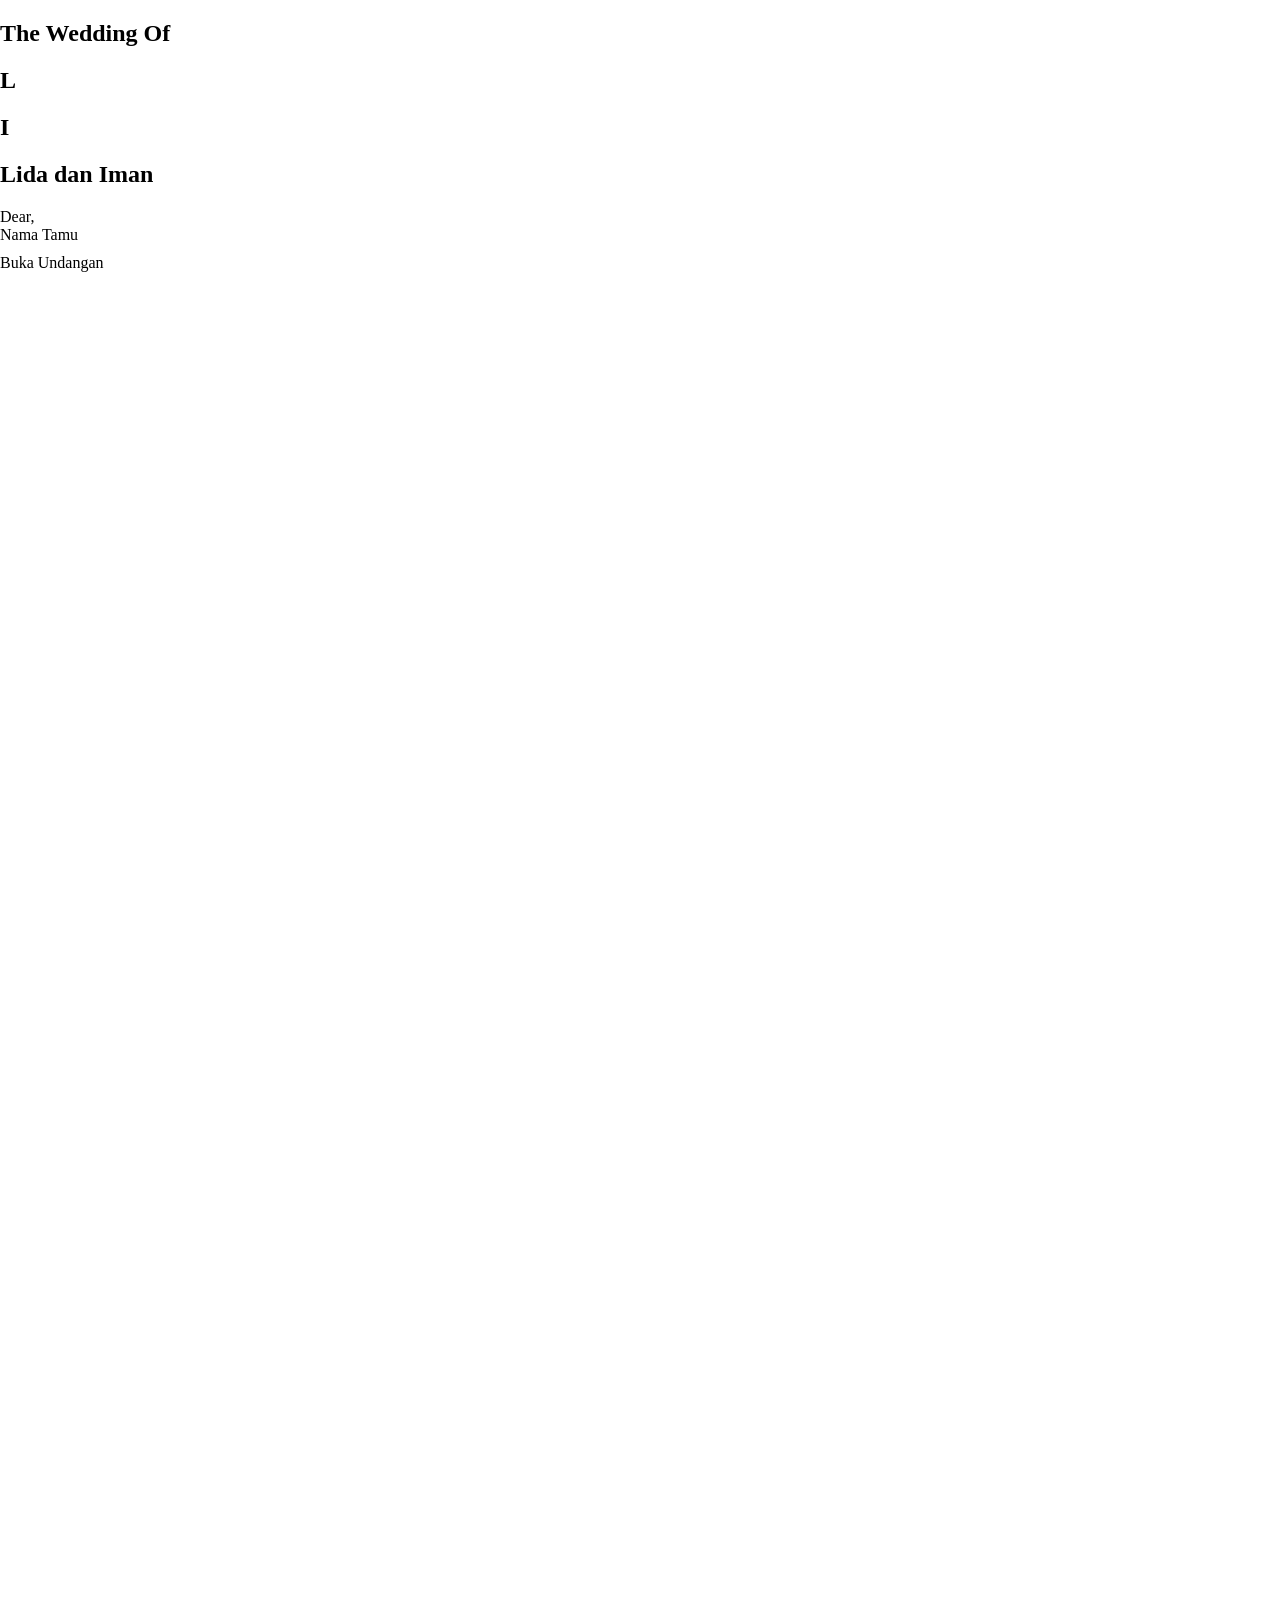
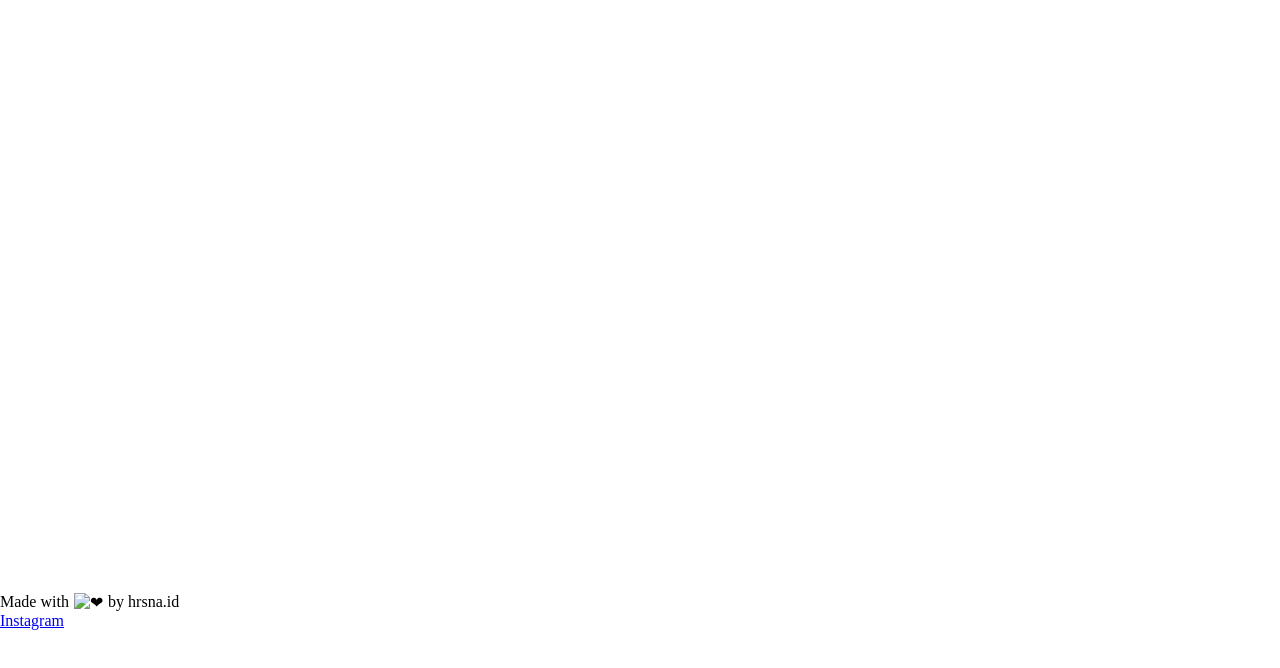
==== commit 42a5072c: "Change couple name to Lida dan Iman on cover page" ====
--- a/index.html
+++ b/index.html
@@ -232,7 +232,7 @@
 				</div>
 				<div class="elementor-element elementor-element-45e6d5d0 elementor-widget elementor-widget-heading" data-id="45e6d5d0" data-element_type="widget" data-widget_type="heading.default">
 				<div class="elementor-widget-container">
-					<h2 class="elementor-heading-title elementor-size-default">R</h2>				</div>
+					<h2 class="elementor-heading-title elementor-size-default">L</h2>				</div>
 				</div>
 				<div class="elementor-element elementor-element-196ecaa2 e-transform elementor-widget-divider--view-line elementor-widget elementor-widget-divider" data-id="196ecaa2" data-element_type="widget" data-settings="{&quot;_transform_rotateZ_effect&quot;:{&quot;unit&quot;:&quot;px&quot;,&quot;size&quot;:-50,&quot;sizes&quot;:[]},&quot;_transform_rotateZ_effect_tablet&quot;:{&quot;unit&quot;:&quot;deg&quot;,&quot;size&quot;:&quot;&quot;,&quot;sizes&quot;:[]},&quot;_transform_rotateZ_effect_mobile&quot;:{&quot;unit&quot;:&quot;deg&quot;,&quot;size&quot;:&quot;&quot;,&quot;sizes&quot;:[]}}" data-widget_type="divider.default">
 				<div class="elementor-widget-container">
@@ -244,12 +244,12 @@
 				</div>
 				<div class="elementor-element elementor-element-3e539121 elementor-widget elementor-widget-heading" data-id="3e539121" data-element_type="widget" data-widget_type="heading.default">
 				<div class="elementor-widget-container">
-					<h2 class="elementor-heading-title elementor-size-default">A</h2>				</div>
+					<h2 class="elementor-heading-title elementor-size-default">I</h2>				</div>
 				</div>
 				</div>
 				<div class="elementor-element elementor-element-267e7b5f elementor-widget elementor-widget-heading" data-id="267e7b5f" data-element_type="widget" data-widget_type="heading.default">
 				<div class="elementor-widget-container">
-					<h2 class="elementor-heading-title elementor-size-default">Arianti &amp; Riduan</h2>				</div>
+					<h2 class="elementor-heading-title elementor-size-default">Lida dan Iman</h2>				</div>
 				</div>
 				<div class="elementor-element elementor-element-60839b57 elementor-widget elementor-widget-text-editor" data-id="60839b57" data-element_type="widget" data-widget_type="text-editor.default">
 				<div class="elementor-widget-container">
@@ -287,7 +287,7 @@
 				</div>
 				<div class="elementor-element elementor-element-2f976737 animated-slow elementor-invisible elementor-widget elementor-widget-heading" data-id="2f976737" data-element_type="widget" data-settings="{&quot;_animation&quot;:&quot;fadeInUp&quot;,&quot;_animation_delay&quot;:500}" data-widget_type="heading.default">
 				<div class="elementor-widget-container">
-					<h2 class="elementor-heading-title elementor-size-default">Arianti &amp; Riduan</h2>				</div>
+					<h2 class="elementor-heading-title elementor-size-default">Lida dan Iman</h2>				</div>
 				</div>
 				<div class="elementor-element elementor-element-41b3961b animated-slow elementor-invisible elementor-widget elementor-widget-text-editor" data-id="41b3961b" data-element_type="widget" data-settings="{&quot;_animation&quot;:&quot;fadeInUp&quot;,&quot;_animation_delay&quot;:500}" data-widget_type="text-editor.default">
 				<div class="elementor-widget-container">
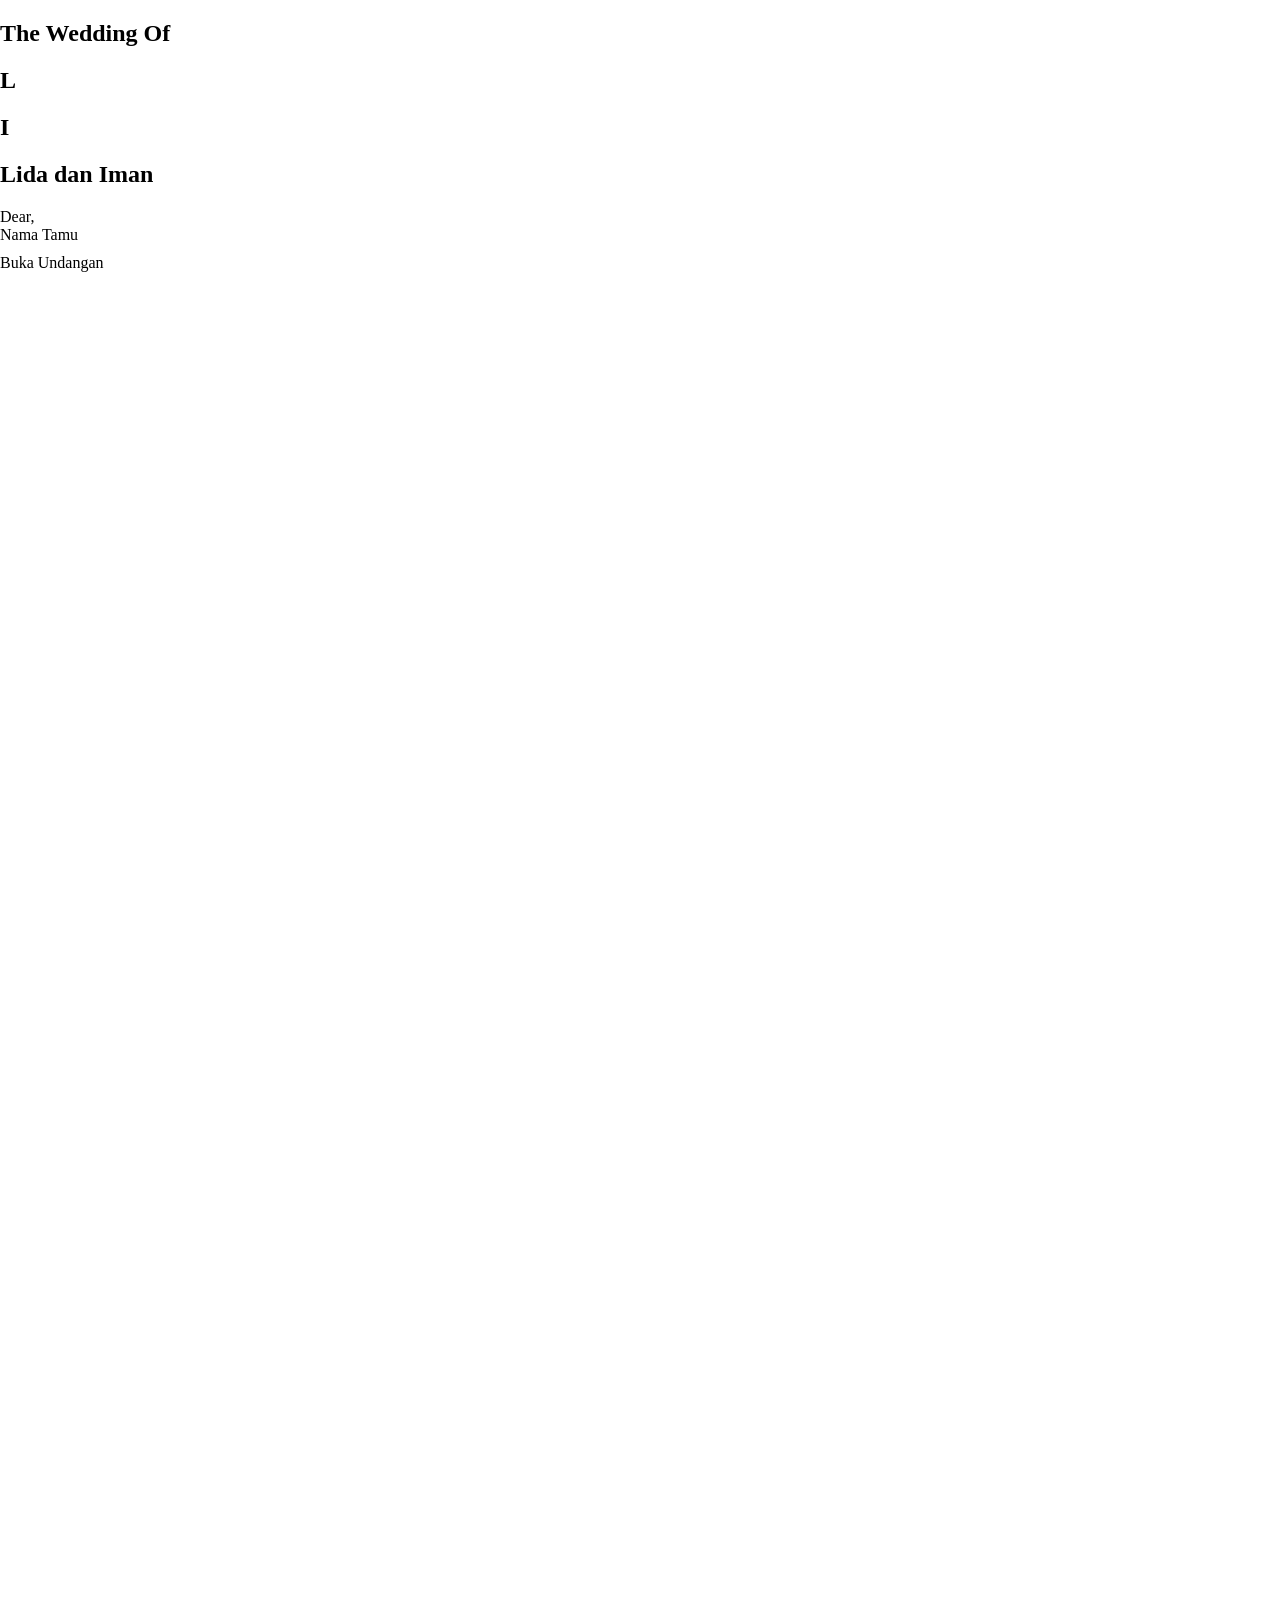
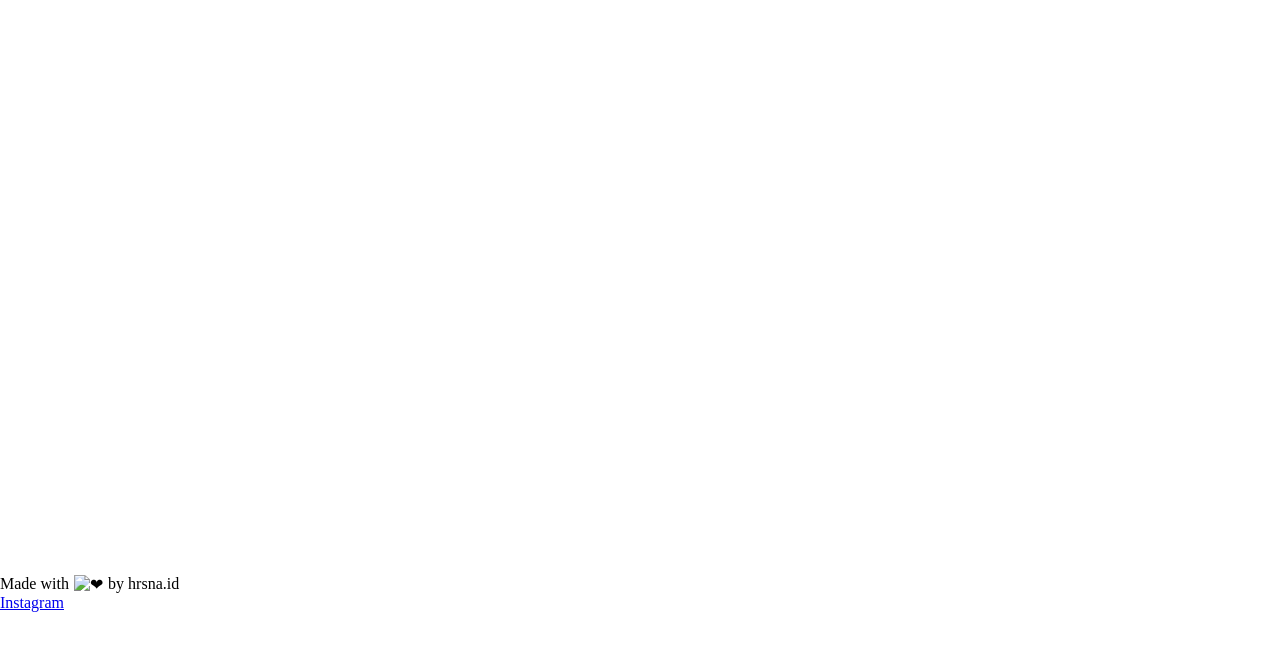
==== commit 9b2b8c5a: "Change initials A & R to L & I and restore Quran verse section" ====
--- a/index.html
+++ b/index.html
@@ -331,18 +331,18 @@
 				</div>
 		<div class="elementor-element elementor-element-170831c6 e-con-full e-flex e-con e-child" data-id="170831c6" data-element_type="container">
 				<div class="elementor-element elementor-element-465589cc elementor-absolute revealatas elementor-widget elementor-widget-image" data-id="465589cc" data-element_type="widget" data-settings="{&quot;_position&quot;:&quot;absolute&quot;}" data-widget_type="image.default">
-				<div class="elementor-widget-container">
-															<img decoding="async" width="547" height="768" src="https://inv.wekita.id/wp-content/uploads/2025/11/BB-1.webp" class="attachment-full size-full wp-image-27173" alt="" srcset="https://inv.wekita.id/wp-content/uploads/2025/11/BB-1.webp 547w, https://inv.wekita.id/wp-content/uploads/2025/11/BB-1-214x300.webp 214w" sizes="(max-width: 547px) 100vw, 547px" />															</div>
-				</div>
-				<div class="elementor-element elementor-element-5467ceb4 revealin elementor-widget elementor-widget-heading" data-id="5467ceb4" data-element_type="widget" data-widget_type="heading.default">
-				<div class="elementor-widget-container">
-					<h2 class="elementor-heading-title elementor-size-default">A &amp; R</h2>				</div>
-				</div>
-				</div>
-				<div class="elementor-element elementor-element-2ab93f46 revealin elementor-widget elementor-widget-text-editor" data-id="2ab93f46" data-element_type="widget" data-widget_type="text-editor.default">
-				<div class="elementor-widget-container">
-									<p>“Dan diantara tanda-tanda kekuasaanNya ialah Dia menciptakan untukmu pasangan-pasangan dari jenismu sendiri, supaya kamu cenderung dan merasa tenteram kepadanya, dan dijadikanNya diantaramu rasa kasih dan sayang. Sesungguhnya pada yang demikian itu benar-benar terdapat tanda-tanda bagi kaum yang berpikir.”</p><p> </p><p><strong>(Qs. Ar. Rum (30) : 21)</strong></p>								</div>
-				</div>
+			<div class="elementor-widget-container">
+								<img decoding="async" width="547" height="768" src="https://inv.wekita.id/wp-content/uploads/2025/11/BB-1.webp" class="attachment-full size-full wp-image-27173" alt="" srcset="https://inv.wekita.id/wp-content/uploads/2025/11/BB-1.webp 547w, https://inv.wekita.id/wp-content/uploads/2025/11/BB-1-214x300.webp 214w" sizes="(max-width: 547px) 100vw, 547px" />					</div>
+			</div>
+			<div class="elementor-element elementor-element-5467ceb4 revealin elementor-widget elementor-widget-heading" data-id="5467ceb4" data-element_type="widget" data-widget_type="heading.default">
+			<div class="elementor-widget-container">
+				<h2 class="elementor-heading-title elementor-size-default">L &amp; I</h2>			</div>
+			</div>
+			</div>
+			<div class="elementor-element elementor-element-2ab93f46 revealin elementor-widget elementor-widget-text-editor" data-id="2ab93f46" data-element_type="widget" data-widget_type="text-editor.default">
+			<div class="elementor-widget-container">
+						<p>"Dan diantara tanda-tanda kekuasaanNya ialah Dia menciptakan untukmu pasangan-pasangan dari jenismu sendiri, supaya kamu cenderung dan merasa tenteram kepadanya, dan dijadikanNya diantaramu rasa kasih dan sayang. Sesungguhnya pada yang demikian itu benar-benar terdapat tanda-tanda bagi kaum yang berpikir."</p><p> </p><p><strong>(Qs. Ar. Rum (30) : 21)</strong></p>					</div>
+			</div>
 				<div class="elementor-element elementor-element-5e20afdd elementor-widget elementor-widget-spacer" data-id="5e20afdd" data-element_type="widget" data-widget_type="spacer.default">
 				<div class="elementor-widget-container">
 							<div class="elementor-spacer">
